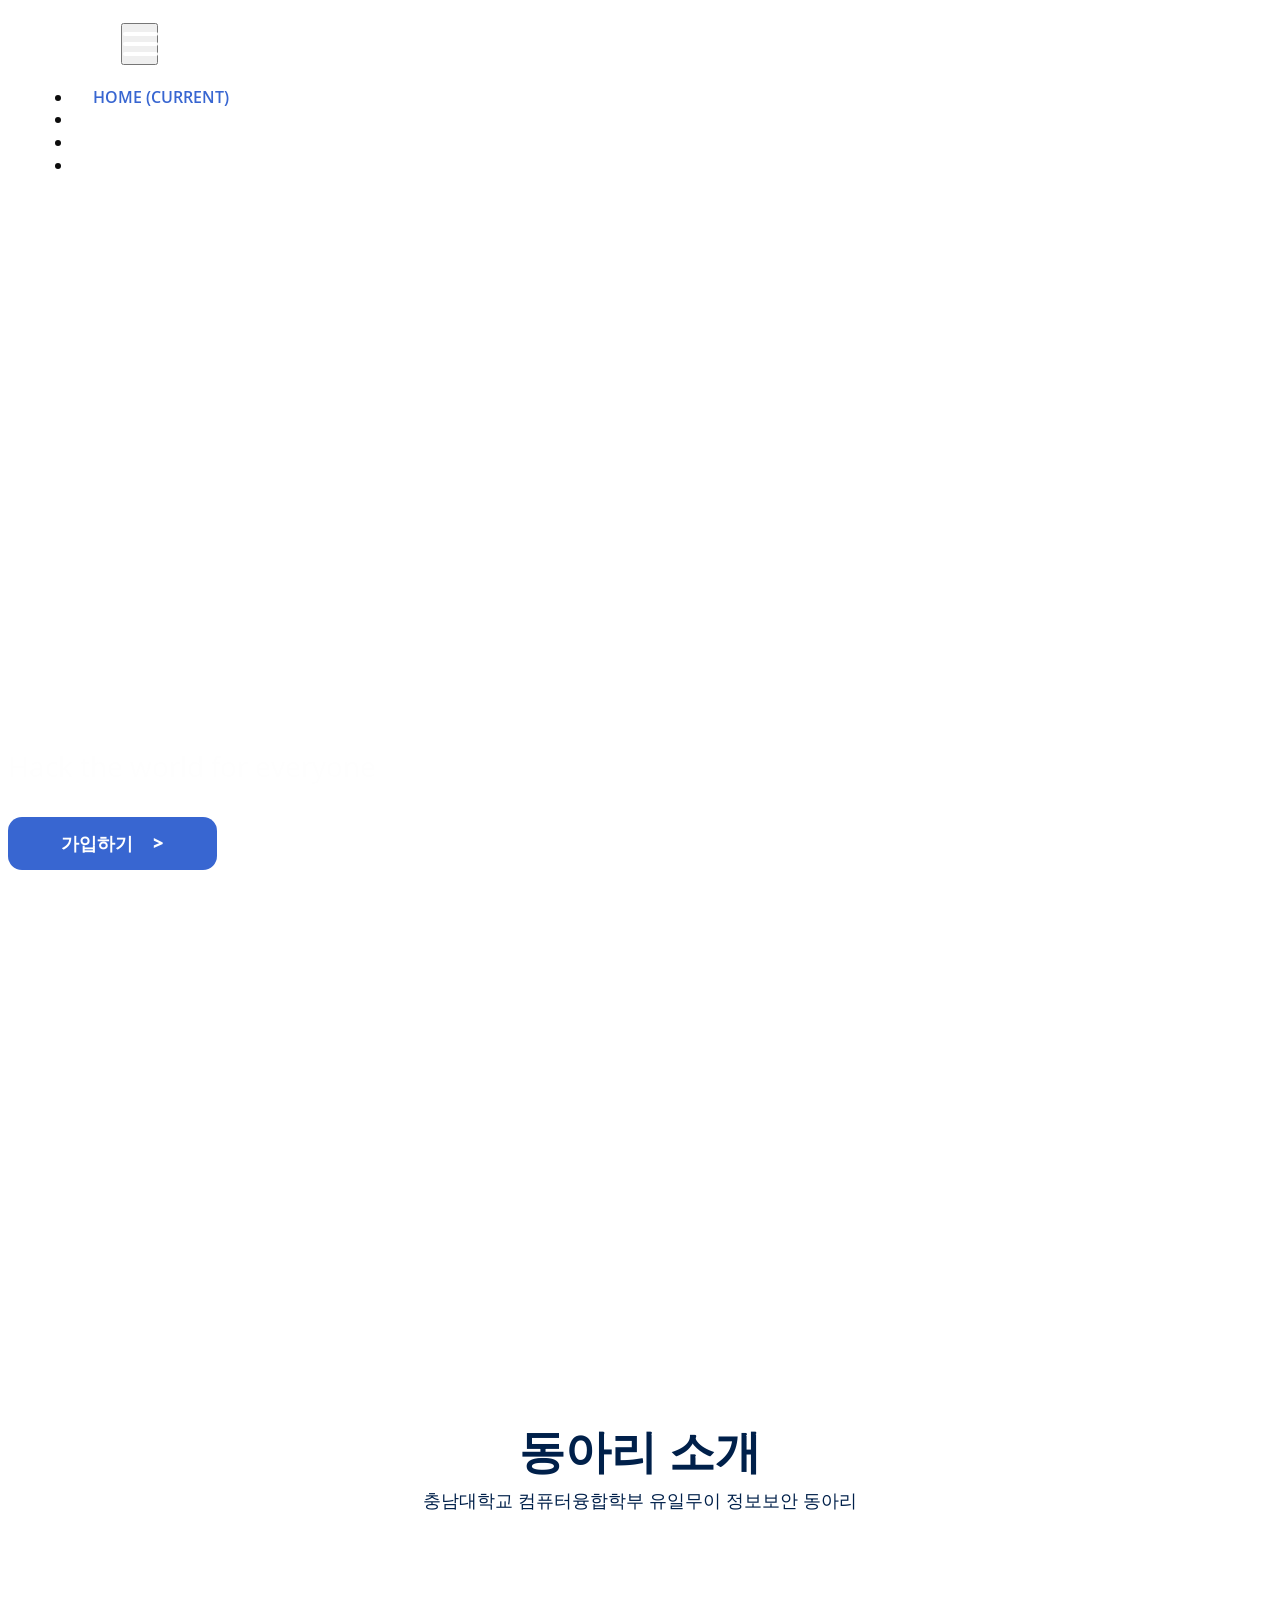
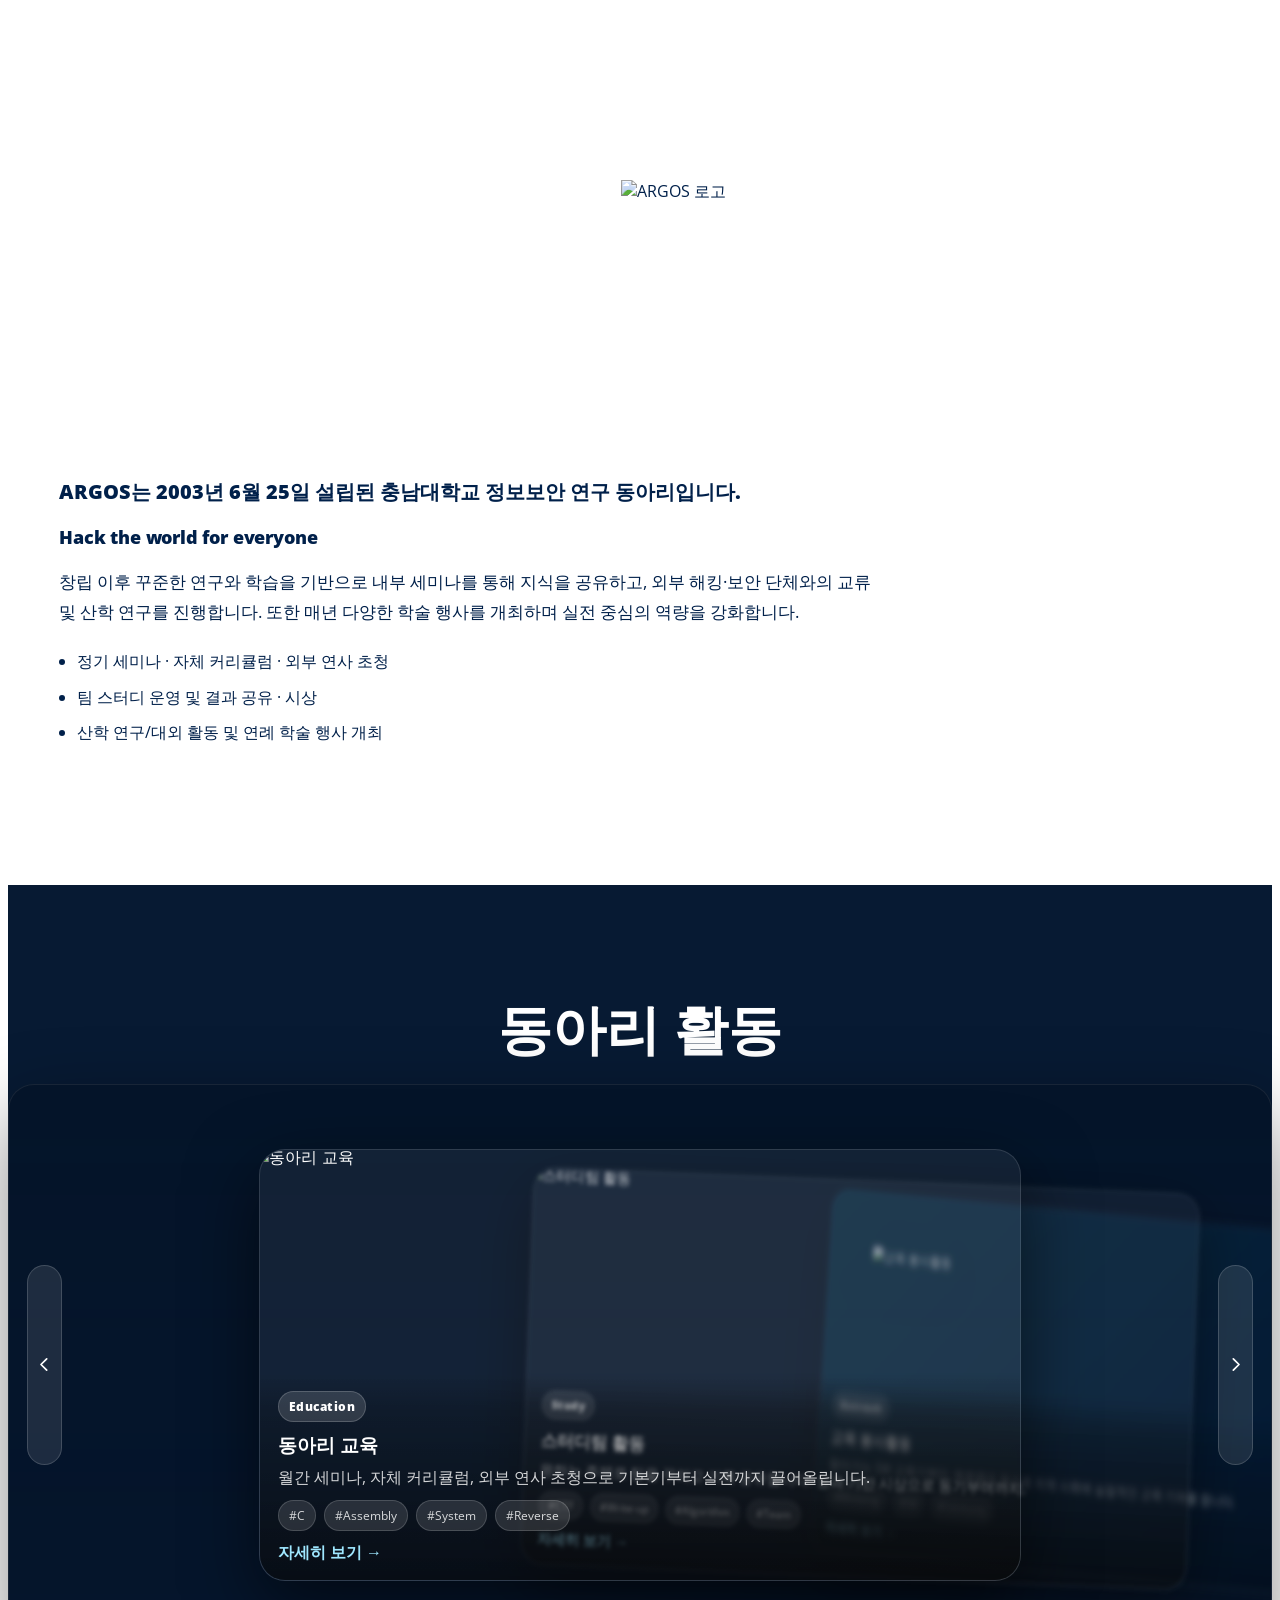
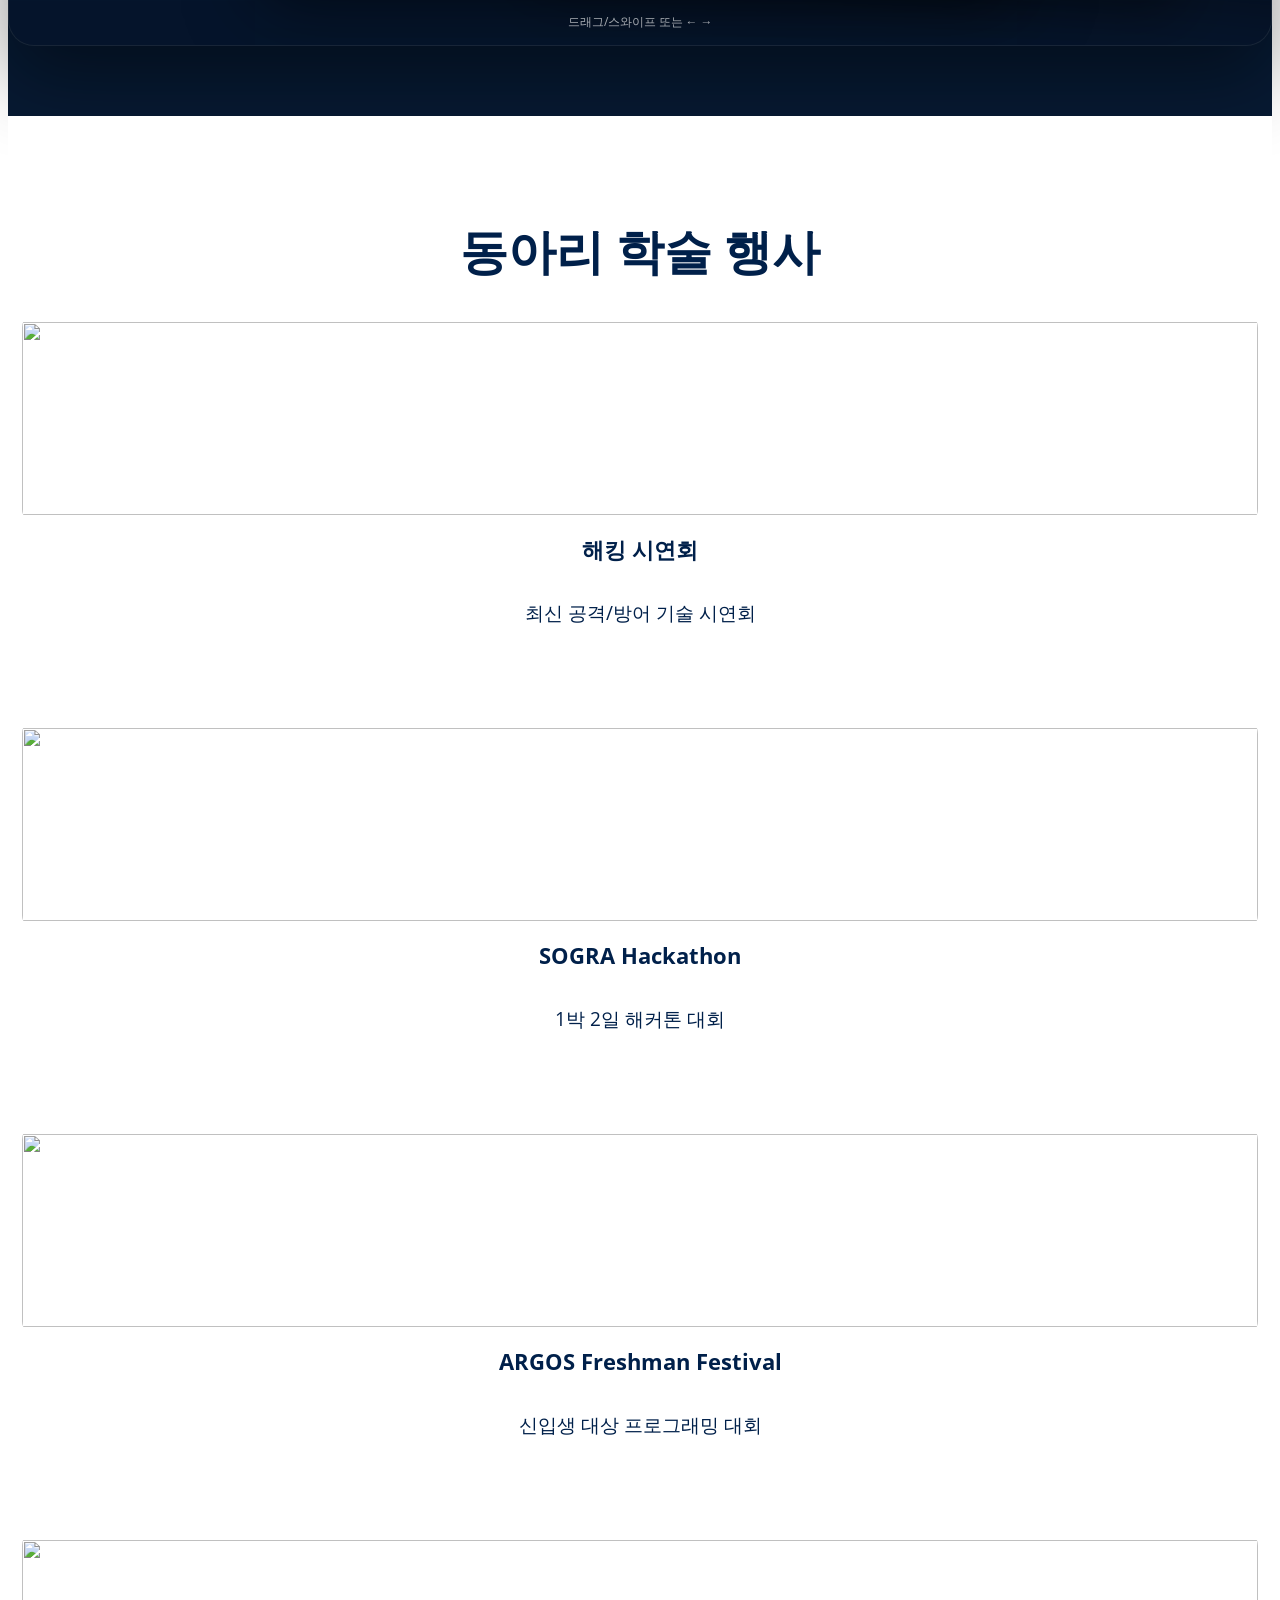
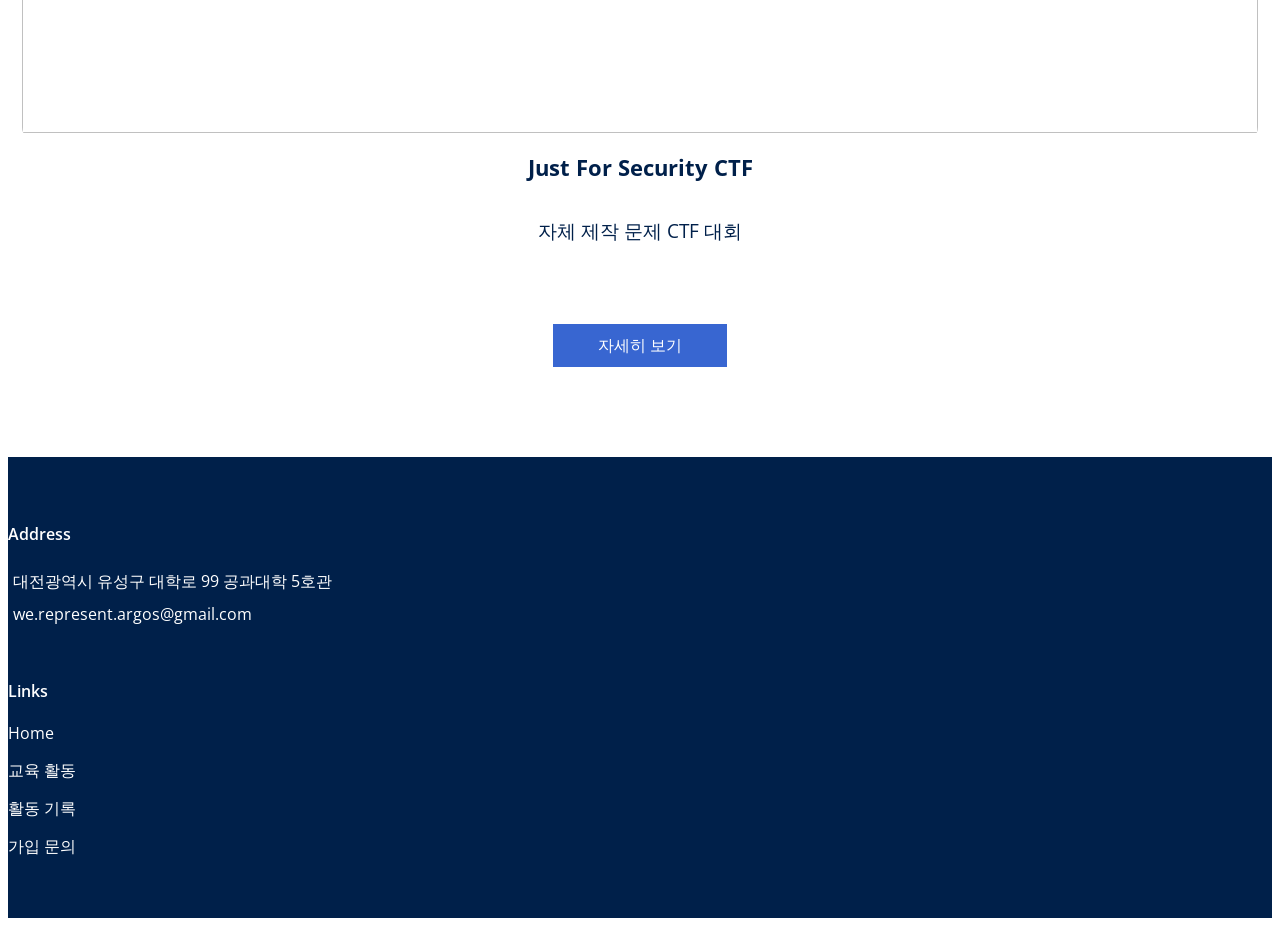
==== index.html @ 3fe2aca0 "first commit" ====
<!DOCTYPE html>
<html>

<head>
  <!-- Basic -->
  <meta charset="utf-8" />
  <meta http-equiv="X-UA-Compatible" content="IE=edge" />
  <!-- Mobile Metas -->
  <meta name="viewport" content="width=device-width, initial-scale=1, shrink-to-fit=no" />
  <!-- Site Metas -->
  <meta name="keywords" content="" />
  <meta name="description" content="" />
  <meta name="author" content="" />
  <link rel="shortcut icon" href="https://cdn.jsdelivr.net/gh/4RG0S/2024-Spring-Homeless@main/images/logo_circle.png" type="">

  <title> ARGOS </title>

  <!-- bootstrap core css -->
  <link rel="stylesheet" type="text/css" href="css/bootstrap.css" />

  <!-- fonts style -->
  <link href="https://fonts.googleapis.com/css2?family=Roboto:wght@400;500;700;900&display=swap" rel="stylesheet">

  <!--owl slider stylesheet -->
  <link rel="stylesheet" type="text/css"
    href="https://cdnjs.cloudflare.com/ajax/libs/OwlCarousel2/2.3.4/assets/owl.carousel.min.css" />

  <!-- font awesome style -->
  <link href="css/font-awesome.min.css" rel="stylesheet" />

  <!-- Custom styles for this template -->
  <link href="css/style.css" rel="stylesheet" />
  <!-- responsive style -->
  <link href="css/responsive.css" rel="stylesheet" />

  <!-- ✅ Task-Changer style override (index.html only) -->
  <style>
    /* =========================
      Activity Task Changer (final)
      ========================= */
    .activity_taskchanger {
      background: #071a33 !important;
      padding-top: 70px;
      padding-bottom: 70px;
    }

    .activity_taskchanger .heading_container h2 {
      color: #fff;
    }

    .activity_taskchanger .activity_subtitle {
      margin-top: 10px;
      color: rgba(255, 255, 255, 0.72);
    }

    .tc-wrap {
      margin-top: 26px;
    }

    .tc-stage {
      position: relative;
      height: 560px;
      border-radius: 26px;
      overflow: hidden;
      background: rgba(0, 0, 0, 0.25);
      border: 1px solid rgba(255, 255, 255, 0.08);
      box-shadow: 0 30px 80px rgba(0, 0, 0, 0.45);
      user-select: none;
      touch-action: pan-y;
      perspective: 1400px;
    }

    /* blurred background */
    .tc-bg {
      position: absolute;
      inset: -30%;
      background-size: cover;
      background-position: center;
      filter: blur(18px) saturate(1.1);
      transform: scale(1.15);
      opacity: 0.55;
      z-index: 0;
    }

    .tc-bg:after {
      content: "";
      position: absolute;
      inset: 0;
      background: linear-gradient(180deg,
          rgba(7, 26, 51, 0.35) 0%,
          rgba(7, 26, 51, 0.55) 45%,
          rgba(7, 26, 51, 0.80) 100%);
    }

    .tc-cards {
      position: absolute;
      inset: 0;
      display: flex;
      align-items: center;
      justify-content: center;
      z-index: 1;
    }

    .tc-card {
      position: absolute;
      width: min(760px, 88%);
      height: 430px;
      border-radius: 26px;
      overflow: hidden;
      transform-style: preserve-3d;
      box-shadow: 0 24px 70px rgba(0, 0, 0, 0.55);
      border: 1px solid rgba(255, 255, 255, 0.12);
      background: rgba(255, 255, 255, 0.06);
      will-change: transform, filter, opacity;
      transition: transform .28s ease, filter .28s ease, opacity .28s ease;
      pointer-events: none; /* ✅ 기본 클릭 차단 */
    }

    .tc-stage.is-dragging .tc-card {
      transition: none !important;
    }

    .tc-card.is-active {
      pointer-events: auto; /* ✅ 중앙 카드만 클릭 허용 */
    }

    .tc-media {
      width: 100%;
      height: 100%;
      display: block;
      object-fit: cover;
      transform: scale(1.02);
    }

    /* volunteer 카드: 아이콘이 찢어지지 않게 */
    .tc-card.is-volunteer {
      background: linear-gradient(135deg, rgba(0, 127, 164, 0.25), rgba(0, 32, 74, 0.35));
    }

    .tc-card.is-volunteer .tc-media {
      object-fit: contain;
      transform: none;
      padding: 64px;
      filter: drop-shadow(0 18px 30px rgba(0, 0, 0, 0.35));
    }

    /* overlay */
    .tc-overlay {
      position: absolute;
      left: 0;
      right: 0;
      bottom: 0;
      padding: 18px 18px 16px;
      color: #fff;
      background: linear-gradient(180deg,
          rgba(0, 0, 0, 0) 0%,
          rgba(0, 0, 0, 0.22) 18%,
          rgba(0, 0, 0, 0.62) 100%);
    }

    .tc-pill {
      display: inline-block;
      padding: 6px 10px;
      border-radius: 999px;
      font-size: 12px;
      font-weight: 800;
      letter-spacing: .04em;
      background: rgba(255, 255, 255, 0.14);
      border: 1px solid rgba(255, 255, 255, 0.18);
    }

    .tc-title {
      margin-top: 10px;
      margin-bottom: 6px;
      font-weight: 900;
      color: #fff;
    }

    .tc-desc {
      margin: 0 0 10px;
      color: rgba(255, 255, 255, 0.82);
      line-height: 1.55;
    }

    .tc-tags {
      display: flex;
      flex-wrap: wrap;
      gap: 8px;
      margin-bottom: 10px;
    }

    .tc-tags span {
      font-size: 12px;
      padding: 6px 10px;
      border-radius: 999px;
      background: rgba(255, 255, 255, 0.12);
      border: 1px solid rgba(255, 255, 255, 0.16);
      color: rgba(255, 255, 255, 0.82);
    }

    .tc-link {
      font-weight: 900;
      color: #9fe7ff;
      text-decoration: none;
      position: relative;
      z-index: 2;
    }

    .tc-link:hover {
      text-decoration: underline;
    }

    /* controls */
    .tc-controls {
      position: absolute;
      left: 16px;
      right: 16px;
      top: 16px;
      display: flex;
      justify-content: space-between;
      z-index: 9999;
      pointer-events: auto;
    }

    .tc-btn {
      border: 1px solid rgba(255, 255, 255, 0.18);
      background: rgba(255, 255, 255, 0.10);
      color: #fff;
      border-radius: 14px;
      padding: 10px 14px;
      font-weight: 900;
      outline: none;
    }

    .tc-btn.primary {
      background: rgba(0, 127, 164, 0.55);
      border-color: rgba(0, 127, 164, 0.65);
    }

    .tc-btn:active {
      transform: translateY(1px);
    }

    .tc-hint {
      position: absolute;
      left: 0;
      right: 0;
      bottom: 14px;
      text-align: center;
      font-size: 12px;
      color: rgba(255, 255, 255, 0.65);
      z-index: 9999;
      pointer-events: none;
    }

    @media (max-width: 767px) {
      .tc-stage {
        height: 520px;
      }

      .tc-card {
        height: 390px;
      }

      .tc-card.is-volunteer .tc-media {
        padding: 48px;
      }
    }
  </style>
</head>

<body>

  <div class="hero_area">

    <div class="hero_bg_box">
      <div class="bg_img_box">
        <img src="images/hero-bg.png" alt="">
      </div>
    </div>

    <!-- header section strats -->
    <header class="header_section">
      <div class="container-fluid">
        <nav class="navbar navbar-expand-lg custom_nav-container ">
          <a class="navbar-brand" href="index.html">
            <span>
              ARGOS
            </span>
          </a>

          <button class="navbar-toggler" type="button" data-toggle="collapse" data-target="#navbarSupportedContent"
            aria-controls="navbarSupportedContent" aria-expanded="false" aria-label="Toggle navigation">
            <span class=""> </span>
          </button>

          <div class="collapse navbar-collapse" id="navbarSupportedContent">
            <ul class="navbar-nav  ">
              <li class="nav-item active">
                <a class="nav-link" href="index.html">Home <span class="sr-only">(current)</span></a>
              </li>
              <li class="nav-item">
                <a class="nav-link" href="education.html">교육 활동</a>
                <ul>
                  <li>
                    <a href="seminar.html" class="nav-link">정기 세미나</a>
                  </li>
                  <li>
                    <a href="hack.html" class="nav-link">해킹 시연회</a>
                  </li>
                  <li>
                    <a href="hackathon.html" class="nav-link">SOGRA Hackathon</a>
                  </li>
                </ul>
              </li>
              <li class="nav-item">
                <a class="nav-link" href="history.html">활동 기록</a>
              </li>
              <!-- <li class="nav-item">
                <a class="nav-link" href="community.html">게시판</a>
              </li> -->
              <li class="nav-item">
                <a class="nav-link" href="https://open.kakao.com/o/sIllhT5f">가입 문의</a>
              </li>
            </ul>
          </div>
        </nav>
      </div>
    </header>
    <!-- end header section -->

    <!-- slider section -->
    <section class="slider_section ">
      <div id="customCarousel1" class="carousel slide" data-ride="carousel">
        <div class="carousel-inner">
          <div class="carousel-item active">
            <div class="container ">
              <div class="row">
                <div class="col-md-6 ">
                  <div class="detail-box">
                    <h2 style="color: white;">
                      충남대학교 정보보안 동아리
                    </h2>
                    <h1>
                      ARGOS
                    </h1>
                    <p>
                      Hack the world for everyone
                    </p>
                    <div class="btn-box">
                      <a href="https://open.kakao.com/o/sIllhT5f" class="btn1">
                        가입하기&nbsp;&nbsp;&nbsp;&nbsp;>
                      </a>
                    </div>
                  </div>
                </div>
                <div class="col-md-6">
                  <div class="img-box">
                    <img src="https://cdn.jsdelivr.net/gh/4RG0S/2024-Spring-Homeless@main/images/main_floating.png"
                      alt="">
                  </div>
                </div>
              </div>
            </div>
          </div>
        </div>
      </div>

    </section>
    <!-- end slider section -->
  </div>


  <!-- about section -->
<section class="about_section layout_padding about_biglogo">
  <!-- 제목은 기존처럼 가운데 -->
  <div class="container">
    <div class="heading_container heading_center">
      <h2>동아리 소개</h2>
      <p>충남대학교 컴퓨터융합학부 유일무이 정보보안 동아리</p>
    </div>
  </div>

  <!-- 본문은 좌측 끝까지 꽉 차게 -->
  <div class="container-fluid px-0">
    <div class="row g-0 align-items-center about_row">
      <!-- 왼쪽: 로고(왼쪽 끝에 크게) -->
      <div class="col-lg-6 about_logo_pane">
        <img
          class="about_logo_img"
          src="https://cdn.jsdelivr.net/gh/4RG0S/2024-Spring-Homeless@main/images/logo_regular.png"
          alt="ARGOS 로고"
        />
      </div>

      <!-- 오른쪽: 글(크게/정리) -->
      <div class="col-lg-6">
        <div class="about_copy">
          <p class="about_lead">
            ARGOS는 2003년 6월 25일 설립된 충남대학교 정보보안 연구 동아리입니다.
          </p>

          <p class="about_motto">
            Hack the world for everyone
          </p>

          <p class="about_body">
            창립 이후 꾸준한 연구와 학습을 기반으로 내부 세미나를 통해 지식을 공유하고,
            외부 해킹·보안 단체와의 교류 및 산학 연구를 진행합니다.
            또한 매년 다양한 학술 행사를 개최하며 실전 중심의 역량을 강화합니다.
          </p>

          <ul class="about_points">
            <li>정기 세미나 · 자체 커리큘럼 · 외부 연사 초청</li>
            <li>팀 스터디 운영 및 결과 공유 · 시상</li>
            <li>산학 연구/대외 활동 및 연례 학술 행사 개최</li>
          </ul>
        </div>
      </div>
    </div>
  </div>
</section>
<!-- end about section -->

  <!-- ✅ activity section (Task Changer FINAL) -->
  <section class="activity_section activity_taskchanger layout_padding">
    <div class="container">
      <div class="heading_container heading_center">
        <h2>동아리 활동</h2>
      </div>

      <div class="tc-wrap">
        <div class="tc-stage" id="tcStage">
          <div class="tc-bg" id="tcBg" aria-hidden="true"></div>

          <div class="tc-cards" id="tcCards">
            <!-- ✅ Education: 실제 사진 -->
            <article class="tc-card" data-img="images/edu1.png" data-link="education.html">
              <img class="tc-media" src="images/edu1.png" alt="동아리 교육">
              <div class="tc-overlay">
                <div class="tc-pill">Education</div>
                <h3 class="tc-title">동아리 교육</h3>
                <p class="tc-desc">월간 세미나, 자체 커리큘럼, 외부 연사 초청으로 기본기부터 실전까지 끌어올립니다.</p>
                <div class="tc-tags">
                  <span>#C</span><span>#Assembly</span><span>#System</span><span>#Reverse</span>
                </div>
                <a class="tc-link" href="education.html">자세히 보기 →</a>
              </div>
            </article>

            <!-- ✅ Study: 실제 사진 -->
            <article class="tc-card" data-img="images/study1.jpg" data-link="education.html">
              <img class="tc-media" src="images/study1.jpg" alt="스터디팀 활동">
              <div class="tc-overlay">
                <div class="tc-pill">Study</div>
                <h3 class="tc-title">스터디팀 활동</h3>
                <p class="tc-desc">원하는 주제로 팀을 꾸리고 기록·공유합니다. 성과 기반 시상으로 동기부여까지.</p>
                <div class="tc-tags">
                  <span>#CTF</span><span>#Write-up</span><span>#Algorithm</span><span>#Team</span>
                </div>
                <a class="tc-link" href="education.html">자세히 보기 →</a>
              </div>
            </article>

            <!-- ✅ Volunteer: 아이콘 + 그라디언트 (찢어짐 방지) -->
            <article class="tc-card is-volunteer" data-img="images/edu2.png" data-link="education.html">
              <img class="tc-media" src="images/volunteer.png" alt="교육 봉사활동">
              <div class="tc-overlay">
                <div class="tc-pill">Outreach</div>
                <h3 class="tc-title">교육 봉사활동</h3>
                <p class="tc-desc">찾아가는 SW 교육기부단, 쏙쏙캠프 등으로 지역 사회에 실질적인 교육 기여를 합니다.</p>
                <div class="tc-tags">
                  <span>#Mentoring</span><span>#SW</span><span>#Community</span>
                </div>
                <a class="tc-link" href="education.html">자세히 보기 →</a>
              </div>
            </article>
          </div>

          <div class="tc-controls" aria-label="슬라이드 이동">
            <button class="tc-arrow" type="button" id="tcPrev" aria-label="이전">
              <svg viewBox="0 0 24 24" aria-hidden="true">
                <path d="M14.5 5.5L8 12l6.5 6.5" fill="none" stroke="currentColor" stroke-width="2"
                      stroke-linecap="round" stroke-linejoin="round"/>
              </svg>
            </button>

            <button class="tc-arrow" type="button" id="tcNext" aria-label="다음">
              <svg viewBox="0 0 24 24" aria-hidden="true">
                <path d="M9.5 5.5L16 12l-6.5 6.5" fill="none" stroke="currentColor" stroke-width="2"
                      stroke-linecap="round" stroke-linejoin="round"/>
              </svg>
            </button>
          </div>

          <div class="tc-hint">드래그/스와이프 또는 ← →</div>
        </div>
      </div>
    </div>
  </section>
  <!-- end activity section -->


  <!-- conferences section -->
  <section class="conferences_section layout_padding">
    <div class="conferences_container">
      <div class="container ">
        <div class="heading_container heading_center">
          <h2>
            동아리 학술 행사
          </h2>
        </div>
        <div class="row">
          <div class="col-md-3 ">
            <div class="box ">
              <div class="img-box">
                <img src="https://cdn.jsdelivr.net/gh/4RG0S/2024-Spring-Homeless@main/images/hack.png" alt="">
              </div>
              <div class="detail-box">
                <h5>
                  해킹 시연회
                </h5>
                <p>
                  최신 공격/방어 기술 시연회
                </p>
              </div>
            </div>
          </div>
          <div class="col-md-3 ">
            <div class="box ">
              <div class="img-box">
                <img src="https://cdn.jsdelivr.net/gh/4RG0S/2024-Spring-Homeless@main/images/hackathon.png" alt="">
              </div>
              <div class="detail-box">
                <h5>
                  SOGRA Hackathon
                </h5>
                <p>
                  1박 2일 해커톤 대회
                </p>
              </div>
            </div>
          </div>
          <div class="col-md-3 ">
            <div class="box ">
              <div class="img-box">
                <img src="https://cdn.jsdelivr.net/gh/4RG0S/2024-Spring-Homeless@main/images/aff.png" alt="">
              </div>
              <div class="detail-box">
                <h5>
                  ARGOS Freshman Festival
                </h5>
                <p>
                  신입생 대상 프로그래밍 대회
                </p>
              </div>
            </div>
          </div>
          <div class="col-md-3 ">
            <div class="box ">
              <div class="img-box">
                <img src="https://cdn.jsdelivr.net/gh/4RG0S/2024-Spring-Homeless@main/images/jfs.png" alt="">
              </div>
              <div class="detail-box">
                <h5>
                  Just For Security CTF
                </h5>
                <p>
                  자체 제작 문제 CTF 대회
                </p>
              </div>
            </div>
          </div>
        </div>
        <div class="btn-box">
          <a href="education.html">
            자세히 보기
          </a>
        </div>
      </div>
    </div>
  </section>
  <!-- end conferences section -->


  <!-- info section -->
  <section class="info_section layout_padding2">
    <div class="container">
      <div class="row">
        <div class="col-md-6 col-lg-3 info_col">
          <div class="info_contact">
            <h4>
              Address
            </h4>
            <div class="contact_link_box">
              <a href="">
                <i class="fa fa-map-marker" aria-hidden="true"></i>
                <span>
                  대전광역시 유성구 대학로 99 공과대학 5호관
                </span>
              </a>
              <a href="">
                <i class="fa fa-envelope" aria-hidden="true"></i>
                <span>
                  we.represent.argos@gmail.com
                </span>
              </a>
            </div>
          </div>
          <div class="info_social">
            <a href="">
              <i class="fa fa-facebook" aria-hidden="true"></i>
            </a>
            <a href="">
              <i class="fa fa-instagram" aria-hidden="true"></i>
            </a>
          </div>
        </div>
        <div class="col-md-6 col-lg-2 mx-auto info_col">
          <div class="info_link_box">
            <h4>
              Links
            </h4>
            <div class="info_links">
              <a class="active" href="index.html">
                Home
              </a>
              <a class="" href="education.html">
                교육 활동
              </a>
              <a class="" href="history.html">
                활동 기록
              </a>
              <a class="" href="https://open.kakao.com/o/sIllhT5f">
                가입 문의
              </a>
            </div>
          </div>
        </div>
      </div>
    </div>
  </section>
  <!-- end info section -->


  <!-- jQery -->
  <script type="text/javascript" src="js/jquery-3.4.1.min.js"></script>
  <!-- popper js -->
  <script src="https://cdn.jsdelivr.net/npm/popper.js@1.16.0/dist/umd/popper.min.js"
    integrity="sha384-Q6E9RHvbIyZFJoft+2mJbHaEWldlvI9IOYy5n3zV9zzTtmI3UksdQRVvoxMfooAo"
    crossorigin="anonymous">
    </script>
  <!-- bootstrap js -->
  <script type="text/javascript" src="js/bootstrap.js"></script>
  <!-- owl slider -->
  <script type="text/javascript" src="https://cdnjs.cloudflare.com/ajax/libs/OwlCarousel2/2.3.4/owl.carousel.min.js">
  </script>
  <!-- custom js -->
  <script type="text/javascript" src="js/custom.js"></script>

  <!-- ✅ Task-Changer JS (buttons guaranteed clickable) -->
  <script>
    (function () {
      const stage = document.getElementById("tcStage");
      const bg = document.getElementById("tcBg");
      const cards = Array.from(document.querySelectorAll("#tcCards .tc-card"));
      const prevBtn = document.getElementById("tcPrev");
      const nextBtn = document.getElementById("tcNext");

      if (!stage || !bg || cards.length === 0) return;

      let idx = 0;
      let dragging = false;
      let startX = 0;
      let deltaX = 0;

      function clamp(v, a, b) { return Math.max(a, Math.min(b, v)); }

      function setActiveClass() {
        cards.forEach((c, i) => c.classList.toggle("is-active", i === idx));
      }

      function setBgFromActive() {
        const src = cards[idx].getAttribute("data-img");
        if (src) bg.style.backgroundImage = `url('${src}')`;
      }

      function apply(offsetX = 0) {
        const w = stage.clientWidth;
        const drag = clamp(offsetX / (w * 0.65), -1.2, 1.2);

        cards.forEach((card, i) => {
          const rel = i - idx - drag;
          const abs = Math.abs(rel);

          const x = rel * 220;
          const y = abs * 14;
          const rotY = rel * -18;
          const rotZ = rel * 2.2;
          const scale = 1 - abs * 0.08;

          const opacity = clamp(1 - abs * 0.20, 0, 1);
          const blur = clamp(abs * 2.2, 0, 6);

          // z-index는 3,2,1 정도만 (컨트롤은 항상 위)
          const z = 3 - Math.round(abs);

          card.style.zIndex = String(z);
          card.style.opacity = String(opacity);
          card.style.filter = `blur(${blur}px)`;
          card.style.transform =
            `translateX(${x}px) translateY(${y}px) rotateY(${rotY}deg) rotateZ(${rotZ}deg) scale(${scale})`;
        });
      }

      function goNext() {
        idx = (idx + 1) % cards.length;
        setActiveClass();
        setBgFromActive();
        apply(0);
      }

      function goPrev() {
        idx = (idx - 1 + cards.length) % cards.length;
        setActiveClass();
        setBgFromActive();
        apply(0);
      }

      // ✅ 버튼 클릭이 드래그로 먹히는 문제 원천 차단
      function stop(e) { e.preventDefault(); e.stopPropagation(); }
      if (nextBtn) nextBtn.addEventListener("click", (e) => { stop(e); goNext(); });
      if (prevBtn) prevBtn.addEventListener("click", (e) => { stop(e); goPrev(); });

      window.addEventListener("keydown", (e) => {
        if (e.key === "ArrowRight") goNext();
        if (e.key === "ArrowLeft") goPrev();
      });

      // ✅ 드래그 시작: 버튼/링크 위에서는 무시
      function shouldIgnore(e) {
        const t = e.target;
        return !!(t && (t.closest(".tc-controls") || t.closest(".tc-link")));
      }

      function onDown(e) {
        if (shouldIgnore(e)) return;
        dragging = true;
        stage.classList.add("is-dragging");
        startX = (e.touches ? e.touches[0].clientX : e.clientX);
        deltaX = 0;
      }

      function onMove(e) {
        if (!dragging) return;
        const x = (e.touches ? e.touches[0].clientX : e.clientX);
        deltaX = x - startX;
        apply(deltaX);
      }

      function onUp() {
        if (!dragging) return;
        dragging = false;
        stage.classList.remove("is-dragging");

        const threshold = 90;
        if (deltaX > threshold) goPrev();
        else if (deltaX < -threshold) goNext();
        else apply(0);
      }

      stage.addEventListener("mousedown", onDown);
      window.addEventListener("mousemove", onMove);
      window.addEventListener("mouseup", onUp);

      stage.addEventListener("touchstart", onDown, { passive: true });
      stage.addEventListener("touchmove", onMove, { passive: true });
      stage.addEventListener("touchend", onUp);

      // 이미지 에러 대비
      cards.forEach((c) => {
        const img = c.querySelector("img.tc-media");
        if (!img) return;
        img.addEventListener("error", () => {
          img.style.display = "none";
          c.style.background = "linear-gradient(135deg, rgba(0,127,164,0.35), rgba(0,32,74,0.35))";
        });
      });

      setActiveClass();
      setBgFromActive();
      apply(0);
    })();
  </script>

  <!-- ✅ Google Map callback 에러 방지 (없어도 되지만 콘솔 깨끗하게) -->
  <script>
    function myMap() { }
  </script>
  <!-- Google Map -->
  <script
    src="https://maps.googleapis.com/maps/api/js?key=AIzaSyCh39n5U-4IoWpsVGUHWdqB6puEkhRLdmI&callback=myMap">
    </script>
  <!-- End Google Map -->

</body>

</html>
---- css/style.css ----
@import url("https://fonts.googleapis.com/css2?family=Lato:wght@400;700&family=Open+Sans:wght@300;400;600;700&display=swap");

/* =========================================
   1. BASE & RESET
   ========================================= */
body {
  font-family: "Open Sans", sans-serif;
  color: #0c0c0c;
  background-color: #ffffff;
  overflow-x: hidden;
}

a, a:hover, a:focus {
  text-decoration: none;
}

a:hover, a:focus {
  color: initial;
}

.btn, .btn:focus {
  outline: none !important;
  box-shadow: none;
}

/* =========================================
   2. LAYOUT & UTILITIES
   ========================================= */
.layout_padding { padding: 90px 0; }
.layout_padding2 { padding: 75px 0; }
.layout_padding2-top { padding-top: 75px; }
.layout_padding2-bottom { padding-bottom: 75px; }
.layout_padding-top { padding-top: 90px; }
.layout_padding-bottom { padding-bottom: 90px; }

.heading_container {
  display: flex;
  flex-direction: column;
  align-items: flex-start;
}

.heading_container h2 {
  position: relative;
  font-weight: bold;
  margin-bottom: 0;
}

.heading_container h2 span {
  color: #3866d1;
}

.heading_container p {
  margin-top: 10px;
  margin-bottom: 0;
}

.heading_container.heading_center {
  align-items: center;
  text-align: center;
}

/* =========================================
   3. HEADER & NAVIGATION
   ========================================= */
.hero_area {
  position: relative;
  min-height: 100vh;
  display: flex;
  flex-direction: column;
}

.hero_area .hero_bg_box {
  position: absolute;
  top: 0;
  left: 0;
  width: 100%;
  height: 100%;
  display: flex;
  justify-content: center;
  align-items: flex-end;
  overflow: hidden;
  z-index: -1;
}

.hero_area .hero_bg_box .bg_img_box,
.hero_area .hero_bg_box img {
  min-width: 100%;
  min-height: 100%;
}

.sub_page .hero_area {
  min-height: auto;
  background: linear-gradient(130deg, #231a6f, #0f054c);
}

.sub_page .hero_area .hero_bg_box {
  display: none;
}

.header_section {
  padding: 15px 0;
}

.header_section .container-fluid {
  padding-right: 25px;
  padding-left: 25px;
}

.navbar-brand span {
  font-weight: bold;
  font-size: 24px;
  color: #ffffff;
}

.custom_nav-container {
  padding: 0;
}

.custom_nav-container .navbar-nav {
  margin-left: auto;
}

.custom_nav-container .navbar-nav .nav-item .nav-link {
  padding: 5px 20px;
  color: #ffffff;
  text-align: center;
  text-transform: uppercase;
  border-radius: 5px;
  transition: all 0.3s;
}

.custom_nav-container .navbar-nav .nav-item:hover .nav-link, 
.custom_nav-container .navbar-nav .nav-item.active .nav-link {
  color: #3866d1;
}

.custom_nav-container .navbar-nav .nav-item.active .nav-link {
  font-weight: 600;
}

.custom_nav-container .nav_search-btn {
  width: 35px;
  height: 35px;
  padding: 0;
  border: none;
  color: #ffffff;
}

.custom_nav-container .nav_search-btn:hover {
  color: #3866d1;
}

.custom_nav-container .navbar-toggler {
  outline: none;
  padding: 0;
  width: 37px;
  height: 42px;
  transition: all 0.3s;
}

.custom_nav-container .navbar-toggler span {
  display: block;
  width: 35px;
  height: 4px;
  background-color: #ffffff;
  margin: 7px 0;
  position: relative;
  border-radius: 5px;
  transition: all 0.3s;
}

.custom_nav-container .navbar-toggler span::before, 
.custom_nav-container .navbar-toggler span::after {
  content: "";
  position: absolute;
  left: 0;
  height: 100%;
  width: 100%;
  background-color: #ffffff;
  top: -10px;
  border-radius: 5px;
  transition: all 0.3s;
}

.custom_nav-container .navbar-toggler span::after {
  top: 10px;
}

.custom_nav-container .navbar-toggler[aria-expanded="true"] { transform: rotate(360deg); }
.custom_nav-container .navbar-toggler[aria-expanded="true"] span { transform: rotate(45deg); }
.custom_nav-container .navbar-toggler[aria-expanded="true"] span::before, 
.custom_nav-container .navbar-toggler[aria-expanded="true"] span::after {
  transform: rotate(90deg);
  top: 0;
}

/* Submenu */
.navbar-nav .nav-item ul,
.navbar-nav .nav-item.active ul {
  display: none;
  position: absolute;
  background-color: rgb(23, 14, 90);
  list-style-type: none;
  padding: 25px 0 10px 0;
  margin: 0;
  width: auto;
  text-align: center;
  right: 173px; 
  top: 70%; 
}

.navbar-nav .nav-item:hover ul,
.navbar-nav .nav-item.active:hover ul,
.navbar-nav .nav-item.active ul {
  display: block;
}

.navbar-nav .nav-item ul li a,
.navbar-nav .nav-item.active ul li a {
  color: rgb(23, 14, 90);
}

.navbar-nav .nav-item ul li a.nav-link,
.navbar-nav .nav-item.active ul li a.nav-link {
  color: #fff !important;
  padding: 5px 20px !important;
  text-transform: uppercase !important;
  border-radius: 5px !important;
  transition: all 0.3s !important;
}

.navbar-nav .nav-item ul li a.nav-link:hover,
.navbar-nav .nav-item.active ul li a.nav-link:hover {
  color: #3866d1 !important;
}


/* =========================================
   4. SLIDER SECTION
   ========================================= */
.slider_section {
  flex: 1;
  display: flex;
  align-items: center;
  position: relative;
  padding: 45px 0 145px 0;
}

.slider_section .row { align-items: center; }
.slider_section #customCarousel1 { width: 100%; position: unset; }

.slider_section .detail-box { color: #00204a; }
.slider_section .detail-box h1 {
  font-size: 3rem;
  font-weight: bold;
  text-transform: uppercase;
  margin-bottom: 15px;
  color: #ffffff;
}

.slider_section .detail-box p { color: #fefefe; font-size: 14px; }

.slider_section .detail-box .btn-box {
  display: flex;
  margin: 0 -5px;
  margin-top: 25px;
}

.slider_section .detail-box .btn-box a { margin: 5px; text-align: center; width: 165px; }

.slider_section .detail-box .btn-box .btn1,
.slider_section .detail-box .btn-box .btn2 {
  display: inline-block;
  padding: 10px 15px;
  color: #ffffff;
  border-radius: 0;
  transition: all 0.3s;
  border: none;
}

.slider_section .detail-box .btn-box .btn1 { background-color: #3866d1; }
.slider_section .detail-box .btn-box .btn1:hover { background-color: #007fa4; }
.slider_section .detail-box .btn-box .btn2 { background-color: #000000; }
.slider_section .detail-box .btn-box .btn2:hover { background-color: black; }

.slider_section .img-box { margin: 45px 0; }
.slider_section .img-box img {
  width: 100%;
  animation: upDown 5s infinite;
}

@keyframes upDown {
  0%   { transform: translateY(-45px); }
  50%  { transform: translateY(45px); }
  100% { transform: translateY(-45px); }
}

.slider_section .carousel-indicators {
  position: unset;
  margin: 0;
  justify-content: center;
  align-items: center;
}

.slider_section .carousel-indicators li {
  background-color: #ffffff;
  width: 12px;
  height: 12px;
  border-radius: 100%;
  opacity: 1;
}

.slider_section .carousel-indicators li.active {
  width: 20px;
  height: 20px;
  background-color: #3866d1;
}


/* =========================================
   5. ABOUT SECTION
   ========================================= */
.about_section { background-color: #ffffff; color: #00204a; }
.about_section .heading_container { margin-bottom: 45px; }
.about_section .row { align-items: center; }
.about_section .img-box img { max-width: 100%; }
.about_section .detail-box h3 { font-weight: bold; }
.about_section .detail-box p { margin-top: 15px; }

.about_section .detail-box a {
  display: inline-block;
  padding: 10px 45px;
  background-color: #3866d1;
  color: #ffffff;
  border-radius: 0px;
  transition: all 0.3s;
  border: none;
  margin-top: 15px;
}

.about_section .detail-box a:hover { background-color: #007fa4; }


/* =========================================
   6. CONFERENCES SECTION (중복 코드 완벽 병합)
   ========================================= */
.conferences_section {
  position: relative;
  background-color: #ffffff;
  color: #00204a;
}

.conferences_section .heading_container h2 {
  font-size: 300%;
  line-height: 0.2;
}

.conferences_section .box {
  display: flex;
  flex-direction: column;
  align-items: center;
  text-align: center;
  margin-top: 45px;
  background-color: #f8f8f9;
  padding: 20px;
  border-radius: 5px;
  height: 331px;
}

/* 파일 끝에 파편화되어 있던 이미지 스타일 하나로 통일 */
.conferences_section .box .img-box {
  display: flex;
  align-items: center;
  justify-content: center;
  width: 150%;
  height: auto !important; 
  aspect-ratio: 4 / 3;
  padding: 8px 0;
  margin-bottom: 15px;
  min-width: 75px;
  border-radius: 14px;
  overflow: hidden; 
}

.conferences_section .box .img-box img {
  width: 100%;
  height: 100%;
  max-width: 100%;
  object-fit: contain;
  display: block;
  transform: scale(1.25);
  transform-origin: center;
  transition: all 0.3s;
}

.conferences_section .box .detail-box h5 {
  font-weight: bold;
  font-size: 140%;
  line-height: 1.15;
}

.conferences_section .box .detail-box p {
  font-size: 120%;
  line-height: 1.35;
}

.conferences_section .box .detail-box a {
  color: #00204a;
  font-weight: 600;
}

.conferences_section .box .detail-box a:hover { color: #3866d1; }

.conferences_section .btn-box {
  display: flex;
  justify-content: center;
  margin-top: 45px;
}

.conferences_section .btn-box a {
  display: inline-block;
  padding: 10px 45px;
  background-color: #3866d1;
  color: #ffffff;
  border-radius: 0;
  transition: all 0.3s;
  border: none;
}

.conferences_section .btn-box a:hover { background-color: #007fa4; }

@media (max-width: 767px) {
  .conferences_section .heading_container h2 { font-size: 155%; }
  .conferences_section .box .img-box img { transform: scale(1.18); }
  .conferences_section .box .detail-box h5 { font-size: 125%; }
  .conferences_section .box .detail-box p { font-size: 112%; }
}


/* =========================================
   7. ACTIVITY SECTION
   ========================================= */
.activity_section { background-color: #00204a; color: #ffffff; }

.activity_section .box {
  margin-top: 45px;
  display: flex;
  flex-direction: column;
  align-items: center;
  text-align: center;
}

.activity_section .box .img-box {
  display: flex;
  justify-content: center;
  align-items: flex-start;
  width: 300px;
  min-width: 75px;
  height: 180px;
  margin-bottom: 15px;
}

.activity_section .box .img-box img {
  max-width: 100%;
  max-height: 100%;
  transition: all 0.3s;
}

.activity_section .box h5 { font-weight: bold; margin-bottom: 10px; }
.activity_section .box p { margin-bottom: 0; }

.activity_section .btn-box {
  display: flex;
  justify-content: center;
  margin-top: 45px;
}

.activity_section .btn-box a {
  display: inline-block;
  padding: 10px 45px;
  background-color: #3866d1;
  color: #ffffff;
  border-radius: 0;
  transition: all 0.3s;
  border: none;
}

.activity_section .btn-box a:hover { background-color: #007fa4; }


/* =========================================
   8. ACTIVITY TASK CHANGER (병합 완료)
   ========================================= */
.activity_taskchanger {
  background: #071a33;
  padding-top: 70px;
  padding-bottom: 70px;
}

.activity_taskchanger .heading_container h2 { 
  color: #fff; 
  font-size: clamp(40px, 4.2vw, 64px);
  line-height: 1.08;
  font-weight: 900;
  margin-bottom: 0;
}

.activity_taskchanger .activity_subtitle {
  margin-top: 10px;
  color: rgba(255,255,255,0.72);
}

.activity-slider { position: relative; }

/* Stage */
.tc-wrap { margin-top: 26px; }
.tc-stage {
  position: relative;
  height: 560px;
  border-radius: 26px;
  overflow: hidden;
  background: rgba(0,0,0,0.25);
  border: 1px solid rgba(255,255,255,0.08);
  box-shadow: 0 30px 80px rgba(0,0,0,0.45);
  user-select: none;
  touch-action: pan-y;
  perspective: 1400px;
}

/* Background & Overlays */
.tc-bg {
  position: absolute;
  inset: -30%;
  background-size: cover;
  background-position: center;
  filter: blur(18px) saturate(1.1);
  transform: scale(1.15);
  opacity: 0.55;
  z-index: 0;
}
.tc-bg:after {
  content: "";
  position: absolute;
  inset: 0;
  background: linear-gradient(180deg, rgba(7,26,51,0.35) 0%, rgba(7,26,51,0.55) 45%, rgba(7,26,51,0.80) 100%);
}

.tc-overlay {
  position: absolute;
  left: 0; right: 0; bottom: 0;
  padding: 18px 18px 16px;
  color: #fff;
  background: linear-gradient(180deg, rgba(0,0,0,0) 0%, rgba(0,0,0,0.22) 18%, rgba(0,0,0,0.60) 100%);
}

/* Cards */
.tc-cards {
  position: absolute;
  inset: 0;
  display: flex;
  align-items: center;
  justify-content: center;
  z-index: 1;
}

.tc-card {
  position: absolute;
  width: min(720px, 86%);
  height: 420px;
  border-radius: 26px;
  overflow: hidden;
  transform-style: preserve-3d;
  box-shadow: 0 24px 70px rgba(0,0,0,0.55);
  border: 1px solid rgba(255,255,255,0.12);
  background: rgba(255,255,255,0.06);
  will-change: transform, filter, opacity;
  pointer-events: none;
}
.tc-card.is-active { pointer-events: auto; }
.tc-media {
  width: 100%;
  height: 100%;
  object-fit: cover;
  display: block;
  transform: scale(1.02);
}

/* Typography & Tags */
.tc-pill {
  display: inline-block;
  padding: 6px 10px;
  border-radius: 999px;
  font-size: 12px;
  font-weight: 800;
  letter-spacing: .04em;
  background: rgba(255,255,255,0.14);
  border: 1px solid rgba(255,255,255,0.18);
}
.tc-title { margin-top: 10px; margin-bottom: 6px; font-weight: 900; color: #fff; }
.tc-desc { margin: 0 0 10px; color: rgba(255,255,255,0.80); line-height: 1.55; }
.tc-tags { display: flex; flex-wrap: wrap; gap: 8px; margin-bottom: 10px; }
.tc-tags span {
  font-size: 12px;
  padding: 6px 10px;
  border-radius: 999px;
  background: rgba(255,255,255,0.12);
  border: 1px solid rgba(255,255,255,0.16);
  color: rgba(255,255,255,0.82);
}
.tc-link { font-weight: 900; color: #9fe7ff; text-decoration: none; }
.tc-link:hover { text-decoration: underline; }
.tc-hint {
  position: absolute;
  left: 0; right: 0; bottom: 14px;
  text-align: center;
  font-size: 12px;
  color: rgba(255,255,255,0.65);
  z-index: 9999;
  pointer-events: none;
}

/* Controls & Buttons (중복 선언 완벽 병합) */
.tc-controls,
#tcStage .tc-controls {
  position: absolute !important;
  left: 18px !important;
  right: 18px !important;
  top: 50% !important;
  bottom: auto !important;
  transform: translateY(-50%) !important;
  width: auto !important;
  height: auto !important;
  padding: 0 !important;
  display: flex;
  justify-content: space-between;
  align-items: center;
  z-index: 9999;
  pointer-events: none;
}

.tc-controls > button,
.tc-controls .tc-arrow,
#tcStage .tc-controls > button {
  pointer-events: auto;
}

.tc-btn {
  border: 1px solid rgba(255,255,255,0.18);
  background: rgba(255,255,255,0.10);
  color: #fff;
  border-radius: 14px;
  padding: 10px 14px;
  font-weight: 900;
  outline: none;
}
.tc-btn.primary { background: rgba(0,127,164,0.55); border-color: rgba(0,127,164,0.65); }
.tc-btn:active { transform: translateY(1px); }

.tc-arrow {
  width: 35px;
  height: 200px;
  border-radius: 999px;
  background: rgba(255,255,255,0.10);
  border: 1px solid rgba(255,255,255,0.16);
  color: #fff;
  display: grid;
  place-items: center;
  padding: 0;
  cursor: pointer;
  transition: transform .12s ease, background .12s ease, border-color .12s ease;
}
.tc-arrow svg { width: 21px; height: 21px; pointer-events: none; }
.tc-arrow:hover { background: rgba(255,255,255,0.16); border-color: rgba(255,255,255,0.22); transform: translateY(-1px); }
.tc-arrow:active { transform: translateY(0); }
.tc-arrow:focus-visible { outline: 2px solid rgba(159,231,255,0.65); outline-offset: 3px; }

/* Sub arrow style */
.activity-nav {
  position: absolute;
  left: 50%; top: 50%;
  transform: translate(-50%, -50%);
  display: flex; gap: 10px; z-index: 5;
}
.activity-arrow {
  width: 34px; height: 34px; border-radius: 999px;
  background: rgba(0,0,0,0.06); border: 1px solid rgba(0,0,0,0.12);
  display: grid; place-items: center; cursor: pointer; color: inherit;
  transition: transform .12s ease, background .12s ease, border-color .12s ease;
}
.activity-arrow svg { width: 18px; height: 18px; }
.activity-arrow:hover { background: rgba(0,0,0,0.10); border-color: rgba(0,0,0,0.18); transform: translateY(-1px); }
.activity-arrow:active { transform: translateY(0); }

@media (max-width: 767px) {
  .tc-stage { height: 520px; }
  .tc-card { height: 390px; }
  .tc-controls { bottom: 72px; }
  .tc-arrow { width: 28px; height: 28px; }
  .tc-arrow svg { width: 13px; height: 13px; }
}
@media (max-width: 640px) {
  .activity-arrow { width: 30px; height: 30px; }
  .activity-arrow svg { width: 16px; height: 16px; }
}


/* =========================================
   9. EDUCATION, SEMINAR, HACK SECTIONS
   ========================================= */
.education_section *, .seminar_section *, .hack_section * { box-sizing: border-box; }
.education_section .body, .seminar_section .body, .hack_section .body { margin: 0; font-family: Arial, sans-serif; }

/* Education Section */
.education_section { position: relative; background-color: #ffffff; color: #00204a; }
.education_section .container { display: flex; align-items: center; justify-content: space-between; gap: 50px; }
.education_section .slideshow-container { width: 50%; position: relative; overflow: hidden; }
.education_section .text-container { width: 50%; padding: 20px; align-items: center; }
.education_section .text-container h3 { font-size: 15px; color: #888; }
.education_section img { max-width: 100%; height: auto; }

.education_section .box {
  display: flex; flex-direction: column; align-items: center; text-align: center;
  margin-top: 45px; background-color: #f8f8f9; padding: 20px; border-radius: 5px;
}
.education_section .box .img-box {
  display: flex; justify-content: center; align-items: flex-start;
  width: 300px; min-width: 75px; height: 180px; margin-bottom: 15px;
}
.education_section .box .img-box img { max-width: 100%; max-height: 100%; transition: all 0.3s; }
.education_section .box .detail-box h5 { font-weight: bold; text-transform: uppercase; }
.education_section .box .detail-box a { color: #00204a; font-weight: 600; }
.education_section .box .detail-box a:hover { color: #3866d1; }

.education_section .btn-box { display: flex; justify-content: center; margin-top: 45px; }
.education_section .btn-box a, .education_section .button {
  display: inline-block; padding: 10px 45px; background-color: #3866d1;
  color: #ffffff; border-radius: 0; transition: all 0.3s; border: none;
}
.education_section .button { width: auto; padding: 10px; margin-top: 50px; }
.education_section .btn-box a:hover { background-color: #007fa4; }

.education_section .mySlides-education, .education_section .mySlides-study, .education_section .mySlides-seminar,
.education_section .mySlides-hacking, .education_section .mySlides-hackathon, .education_section .mySlides-aff,
.education_section .mySlides-jfs {
  display: flex; align-items: center; justify-content: center; padding: 40px; text-align: center; overflow: hidden;
}

.education_section .thumbnail-education, .education_section .thumbnail-study, .education_section .thumbnail-seminar,
.education_section .thumbnail-hacking, .education_section .thumbnail-hackathon, .education_section .thumbnail-aff,
.education_section .thumbnail-jfs { width: 40px; height: 40px; }

.education_section .thumbnails-education, .education_section .thumbnails-study, .education_section .thumbnails-seminar,
.education_section .thumbnails-hacking, .education_section .thumbnails-hackathon, .education_section .thumbnails-aff,
.education_section .thumbnails-jfs {
  display: flex; justify-content: center; gap: 10px; align-items: center; position: relative; top: 20px; margin-top: 20px;
}

.education_section .prev, .education_section .next {
  position: absolute; top: 50%; transform: translateY(-50%); font-size: 20px; cursor: pointer; color: white;
}
.education_section .prev { left: 10px; } .education_section .next { right: 10px; }

@media (max-width: 768px) {
  .education_section .slideshow-container, .education_section .text-container { width: auto; }
  .education_section .container { flex-direction: column; align-items: center; }
}

/* Seminar Section */
.seminar_section { position: relative; background-color: #ffffff; color: #00204a; }
.seminar_section .container { display: flex; align-items: center; justify-content: center; flex-wrap: wrap; gap: 20px; }
.seminar_section .text-container { align-items: center; justify-content: center; text-align: center; width: 50%; padding: 20px; }
.seminar_section .box {
  display: flex; flex-direction: column; align-items: center; text-align: center;
  margin-top: 45px; background-color: #f8f8f9; padding: 20px; border-radius: 5px;
}
.seminar_section .box .detail-box h5 { font-weight: bold; text-transform: uppercase; }
.seminar_section .box .detail-box a { color: #00204a; font-weight: 600; }
.seminar_section .box .detail-box a:hover { color: #3866d1; }
.seminar_section .btn-box { display: flex; justify-content: center; margin-top: 45px; }
.seminar_section .btn-box a {
  display: inline-block; padding: 10px 45px; background-color: #3866d1;
  color: #ffffff; border-radius: 0; transition: all 0.3s; border: none;
}
.seminar_section .btn-box a:hover { background-color: #3866d1; }

/* Hack Section */
.hack_section { position: relative; background-color: #ffffff; color: #00204a; }
.hack_section .container { display: flex; align-items: center; justify-content: center; flex-wrap: wrap; gap: 20px; }
.hack_section .card { background-color: #f0f0f0; display: flex; flex-direction: row; flex-wrap: wrap; width: 100%; }
.hack_section .image { flex: 1; padding: 20px; display: flex; align-items: center; justify-content: center; }
.hack_section .image img { max-height: 500px; }
.hack_section .text_container { flex: 1; padding: 20px; display: flex; align-items: center; justify-content: center; }
.hack_section .text_container p { margin: 0; }
.hack_section .title {
  width: 150px; height: 50px; background-color: #00204a; color: white;
  border-radius: 25px; display: flex; justify-content: center; align-items: center;
  font-size: 20px; margin-top: 20px; margin-right: 20px; margin-left: 20px;
}
.hack_section .left { max-width: 100%; }


/* =========================================
   10. COMMUNITY & BOARDS
   ========================================= */
.board_wrap * { margin: 0; padding: 0; }
.board_wrap ul, .board_wrap li { list-style: none; }
.board_wrap a { text-decoration: none; color: inherit; }
.board_wrap { width: 1000px; margin: 100px auto; }

.board_title { margin-bottom: 30px; }
.board_title strong { font-size: 30px; }
.board_title p { margin-top: 5px; font-size: 14px; }

.bt_wrap { margin-top: 30px; text-align: center; font-size: 0; }
.bt_wrap a {
  display: inline-block; min-width: 80px; margin-left: 10px;
  padding: 10px; border: 1px solid #000; border-radius: 4px; font-size: 14px;
}
.bt_wrap a:first-child { margin-left: 0; }
.bt_wrap a.on { background: #000; color: #fff; }

.board_list { width: 100%; border-top: 2px solid #000; }
.board_list > div { border-bottom: 1px solid #ddd; font-size: 0; }
.board_list > div.top { border-bottom: 1px solid #999; }
.board_list > div:last-child { border-bottom: 1px solid #000; }
.board_list > div > div { display: inline-block; padding: 15px 0; text-align: center; font-size: 14px; }
.board_list > div.top > div { font-weight: 600; }

.board_list .num, .board_list .type, .board_list .writer, .board_list .date, .board_list .count { width: 10%; }
.board_list .title { width: 50%; text-align: left; }
.board_list .top .title { text-align: center; }

.board_page { margin-top: 30px; text-align: center; font-size: 0; }
.board_page a {
  display: inline-block; width: 32px; height: 32px; box-sizing: border-box;
  vertical-align: middle; line-height: 100%; border: 1px solid #ddd; border-left: 0;
}
.board_page a.bt { padding-top: 8px; font-size: 12px; letter-spacing: -1px; }
.board_page a.num { padding-top: 8px; font-size: 14px; }
.board_page a.num.on { border-color: #000; background: #000; color: #fff; }
.board_page a.bt:first-child { border-left: 1px solid #ddd; }

.board_view { width: 100%; border-top: 2px solid #000; font-size: 14px; }
.board_view .title { padding: 20px 15px; border-bottom: 1px dashed #ddd; font-size: 20px; }
.board_view .info { padding: 15px; border-bottom: 1px solid #999; font-size: 0; }
.board_view .info dl { position: relative; display: inline-block; padding: 0 20px; }
.board_view .info dl:first-child { padding-left: 0; }
.board_view .info dl::before {
  content: ""; position: absolute; top: 4px; left: 0; display: block; width: 1px; height: 13px; background: #ddd;
}
.board_view .info dl:first-child::before { display: none; }
.board_view .info dl dt, .board_view .info dl dd { display: inline-block; font-size: 14px; }
.board_view .info dl dd { margin-left: 10px; color: #777; }
.board_view .cont { padding: 15px; border-bottom: 1px solid #000; line-height: 160%; font-size: 14px; }

/* 댓글 영역 */
.comment_wrap { margin-top: 30px; border-top: 2px solid #000; }
.comment_wrap h3 { padding: 15px; font-size: 20px; }
.comment_wrap textarea { display: block; width: 100%; height: 100px; padding: 15px; box-sizing: border-box; border: 0; resize: vertical; }
.comment_wrap button {
  display: block; width: 100px; margin-top: 10px; padding: 10px;
  border: 1px solid #000; border-radius: 4px; font-size: 14px; text-align: center; background-color: #000; color: #fff;
}
#commentList { margin-top: 20px; border-top: 1px dashed #ddd; }
#commentList li { padding: 10px 15px; border-bottom: 1px dashed #ddd; font-size: 14px; line-height: 160%; }
#commentList li span.commentAuthor { font-weight: bold; }
#commentList li span { display: block; margin-top: 5px; font-size: 12px; color: #777; }
#commentList li button {
  display: inline-block; margin-top: 5px; margin-right: 10px; padding: 5px 10px;
  border: 1px solid #000; border-radius: 4px; background-color: #fff; font-size: 12px;
}

/* 글쓰기 영역 */
.board_write { border-top: 2px solid #000; }
.board_write .title, .board_write .info { padding: 15px; }
.board_write .info { border-top: 1px dashed #ddd; border-bottom: 1px solid #000; font-size: 0; }
.board_write .title dl { font-size: 0; }
.board_write .info dl { display: inline-block; width: 33%; vertical-align: middle; }
.board_write .title dt, .board_write .title dd, .board_write .info dt, .board_write .info dd {
  display: inline-block; vertical-align: middle; font-size: 14px;
}
.board_write .title dt, .board_write .info dt { width: 100px; }
.board_write .title dd { width: calc(100% - 100px); }
.board_write .title input[type="text"], .board_write .info input[type="text"] { padding: 10px; box-sizing: border-box; }
.board_write .title input[type="text"] { width: 80%; }
.board_write .cont { border-bottom: 1px solid #000; }
.board_write .cont textarea { display: block; width: 100%; height: 300px; padding: 15px; box-sizing: border-box; border: 0; resize: vertical; }

/* 커뮤니티 메인 보드 */
.community_board_wrap { padding: 50px 0; background: #fff; }
.community_board_wrap > div { width: 90%; min-width: 1000px; max-width: 1200px; margin: 0 auto; font-size: 0; }
.community_board { display: inline-block; width: 48%; border: 2px solid #3866d1; border-radius: 20px; }
.community_board a { color: #000; }
.community_board a:hover { font-weight: 600; }
.community_board_wrap > div > div:nth-child(even) { margin-left: 4%; }
.community_board .title { position: relative; padding: 20px; margin-left: 10px; }
.community_board .title a { display: inline-block; vertical-align: middle; color: #3866d1; }
.community_board .title a:hover { color: #007fa4; }
.community_board .name { font-size: 30px; font-weight: 600; letter-spacing: -1px; }
.community_board .more { position: absolute; top: 15px; right: 30px; }
.community_board .more img { width: 50px; }
.community_board .list { border-top: 1px solid #66addb; padding: 20px; }
.community_board .list ul li { margin-top: 10px; font-size: 0; }
.community_board .list ul li:first-child { margin-top: 0; }
.community_board .list a, .community_board .list span { display: inline-block; vertical-align: middle; }
.community_board .list a { width: 80%; text-align: left; margin-left: -30px; font-size: 14px; }
.community_board .list span { width: 20%; text-align: right; margin-left: 10px; font-size: 12px; color: #777; }

.community_section .btn-box { display: flex; justify-content: center; margin-top: 45px; }
.community_section .btn-box a {
  display: inline-block; padding: 10px 45px; background-color: #3866d1;
  color: #ffffff; border-radius: 5px; transition: all 0.3s; border: none;
}
.community_section .btn-box a:hover { background-color: #007fa4; }


/* =========================================
   11. INFO & FOOTER SECTION
   ========================================= */
.info_section { background-color: #00204a; color: #ffffff; padding: 45px 0 15px 0; }
.info_section h4 { font-weight: 600; margin-bottom: 20px; }
.info_section .info_col { margin-bottom: 30px; }

.info_section .info_contact .contact_link_box { display: flex; flex-direction: column; }
.info_section .info_contact .contact_link_box a { margin: 5px 0; color: #ffffff; }
.info_section .info_contact .contact_link_box a i { margin-right: 5px; }
.info_section .info_contact .contact_link_box a:hover { color: #3866d1; }

.info_section .info_social { display: flex; margin-top: 20px; margin-bottom: 10px; }
.info_section .info_social a {
  display: flex; justify-content: center; align-items: center; color: #ffffff;
  border-radius: 100%; margin-right: 10px; font-size: 24px;
}
.info_section .info_social a:hover { color: #3866d1; }

.info_section .info_links { display: flex; flex-direction: column; flex-wrap: wrap; }
.info_section .info_links a { display: flex; align-items: center; margin-bottom: 15px; color: #ffffff; }
.info_section .info_links a:hover { color: #3866d1; }

.info_section form input {
  border: none; border-bottom: 1px solid #ffffff; background-color: transparent;
  width: 100%; height: 45px; color: #ffffff; outline: none;
}
.info_section form input::placeholder { color: #ffffff; }

.info_section form button {
  width: 100%; text-align: center; display: inline-block; padding: 10px 55px;
  background-color: #3866d1; color: #ffffff; border-radius: 0; transition: all 0.3s;
  border: none; margin-top: 15px;
}
.info_section form button:hover { background-color: #3866d1; }

.footer_section { position: relative; background-color: #ffffff; text-align: center; display: none; }
.footer_section p { color: #00204a; padding: 25px 0; margin: 0; }
.footer_section p a { color: inherit; }

/* ✅ 포스터 프레임을 "세로 포스터" 비율로 크게 만들기 */
.conferences_section .box .img-box{
  width: 100%;
  aspect-ratio: 3 / 4;          /* 포스터 비율(원하면 3/4로) */
  height: auto !important;       /* height clamp/고정 있으면 제거 */
  margin: 0 auto 18px;

  display: flex;
  align-items: center;
  justify-content: center;

  border-radius: 16px;
  overflow: hidden;
  background: rgba(0,0,0,0.03);
}

/* ✅ 비율 유지 + 최대한 크게(잘림 없음) */
.conferences_section .box .img-box img{
  width: 100%;
  height: 100%;
  object-fit: contain;           /* 핵심: 안 잘림 */
  display: block;

  transform: none !important;    /* 이전 scale 제거 */
}

/* 카드 내부 여백 줄여서 '꽉 찬' 느낌 */
.conferences_section .box{
  padding: 14px 14px 16px !important;  /* 기존보다 줄임 */
}

/* 이미지 영역을 크게 */
.conferences_section .box .img-box{
  width: 100%;
  aspect-ratio: 3 / 4;        /* 포스터 느낌 */
  margin: 0 0 14px 0 !important;
  border-radius: 14px;
  overflow: hidden;
}

/* 포스터는 비율 유지, 최대 크기(안 깨짐) */
.conferences_section .box .img-box img{
  width: 100%;
  height: 100%;
  object-fit: contain;        /* 안 잘림 */
  display: block;
}

/* 텍스트는 살짝만 컴팩트하게 */
.conferences_section .box .detail-box h5{ margin-top: 0; }

/* ✅ 동아리 학술 행사: 누런 배경 싹 제거(투명) */
.conferences_section .box,
.conferences_section .box .img-box,
.conferences_section .box .detail-box{
  background: transparent !important;
  background-color: transparent !important;
}

/* (선택) 보더가 누렇게 보이면 이것도 같이 */
.conferences_section .box,
.conferences_section .box .img-box{
  border-color: transparent !important;
}

/* =========================
   HERO(맨 위) 타이포 크게 + 꽉 차게
   ========================= */

/* 히어로 영역을 화면 높이로 */
.hero_area,
.slider_section,
.slider_section .carousel,
.slider_section .carousel-inner,
.slider_section .carousel-item{
  min-height: 100vh;
}

/* 가운데 정렬(세로 중앙) */
.slider_section .carousel-item .container{
  min-height: 100vh;
  display: flex;
  align-items: center;
}

/* 왼쪽 텍스트 박스 정리 */
.slider_section .detail-box{
  max-width: 720px; /* 너무 길어지면 안 예쁨 */
}

/* "충남대학교 정보보안 동아리" */
.slider_section .detail-box h2{
  font-size: clamp(26px, 3.2vw, 52px);
  line-height: 1.1;
  font-weight: 800;
  margin: 0 0 10px 0;
  letter-spacing: -0.02em;
}

/* "ARGOS" */
.slider_section .detail-box h1{
  font-size: clamp(76px, 8.5vw, 160px);
  line-height: 0.92;
  font-weight: 900;
  margin: 0 0 16px 0;
  letter-spacing: 0.02em;
}

/* "Hack the world for everyone" */
.slider_section .detail-box p{
  font-size: clamp(18px, 2.2vw, 34px);
  line-height: 1.25;
  margin: 0 0 28px 0;
  opacity: 0.95;
}

/* 가입 버튼도 같이 키워서 밸런스 */
.slider_section .detail-box .btn-box .btn1{
  font-size: clamp(16px, 1.4vw, 22px);
  padding: 14px 22px;
  border-radius: 14px;
  font-weight: 800;
}

/* 오른쪽 이미지도 과하게 작지 않게 */
.slider_section .img-box img{
  width: min(560px, 100%);
  height: auto;
}

/* 모바일: 가운데 정렬 + 이미지 아래로 */
@media (max-width: 767px){
  .slider_section .carousel-item .container{
    padding-top: 90px;   /* 네비 높이 고려 */
    padding-bottom: 40px;
  }
  .slider_section .detail-box{
    text-align: center;
    margin: 0 auto;
  }
  .slider_section .btn-box{
    justify-content: center;
  }
  .slider_section .img-box{
    margin-top: 18px;
    text-align: center;
  }
}

/* =========================
   HERO: 원래 2컬럼 유지 + 간격만 벌리기
   ========================= */

/* ✅ column-gap 때문에 wrap 난 거 복구 */
@media (min-width: 768px){
  .slider_section .carousel-item .row{
    column-gap: 0 !important;         /* 이전에 넣은 column-gap 무력화 */
  }

  /* ✅ 부트스트랩 2컬럼(반반) 강제로 유지 */
  .slider_section .carousel-item .col-md-6{
    flex: 0 0 50%;
    max-width: 50%;
  }

  /* ✅ 여기 숫자만으로 "글-그림 간격" 조절 */
  .slider_section .carousel-item .col-md-6:first-child{
    padding-right: clamp(40px, 5vw, 120px) !important;
  }
  .slider_section .carousel-item .col-md-6:last-child{
    padding-left: clamp(400px, 5vw, 120px) !important;
  }
}

/* (선택) 이미지가 너무 커서 밀리면 이건 안전장치 */
.slider_section .img-box img{
  max-width: 100%;
  height: auto;
}

/* =========================
   HERO: 큰 간격 유지 + 한글 줄바꿈 이쁘게
   ========================= */

@media (min-width: 768px){
  /* ✅ 2컬럼 유지 */
  .slider_section .carousel-item .col-md-6{
    flex: 0 0 50%;
    max-width: 50%;
  }

  /* ✅ 네가 원하는 큰 간격(최대 400px) */
  .slider_section .carousel-item .col-md-6:first-child{
    padding-right: clamp(40px, 5vw, 120px) !important;
  }
  .slider_section .carousel-item .col-md-6:last-child{
    /* clamp 순서 정상화: min <= preferred <= max */
    padding-left: clamp(140px, 22vw, 400px) !important;
  }

  /* ✅ 이미지는 오른쪽 끝에 붙이기 */
  .slider_section .carousel-item .col-md-6:last-child .img-box{
    text-align: right;
  }
}

/* ✅ 한글이 '동/아리'처럼 쪼개지는 거 방지 */
.slider_section .detail-box h2{
  word-break: keep-all;      /* 한국어 단어 단위로 줄바꿈 */
  overflow-wrap: normal;     /* anywhere/break-word 계열 무력화 */
  hyphens: none;
  line-height: 1.12;
}

/* (선택) 텍스트 영역을 조금 넉넉하게 */
.slider_section .detail-box{
  max-width: 760px;
}

/* (선택) 이미지가 너무 작게 느껴지면 이 값만 올려 */
.slider_section .img-box img{
  width: min(560px, 100%);
  height: auto;
}

/* =========================
   HERO 이미지 더 크게
   ========================= */

@media (min-width: 768px){
  /* 오른쪽 영역은 이미지가 꽉 차게 */
  .slider_section .carousel-item .col-md-6:last-child .img-box{
    display: flex;
    justify-content: flex-end;   /* 오른쪽 정렬 유지 */
    align-items: center;
  }

  /* ✅ 이미지 크기: 여기만 올리면 커짐 */
  .slider_section .carousel-item .col-md-6:last-child .img-box img{
    width: clamp(360px, 34vw, 760px) !important; /* 최대 760까지 */
    max-width: none !important;                 /* 기존 max-width 제한 해제 */
    height: auto !important;
  }
}

/* =========================
   HERO: 겹침 방지 + 간격만 깔끔하게
   ========================= */
/* =========================
   HERO: 실제 "컬럼 사이 간격" 만들기 (wrap 없이)
   ========================= */
@media (min-width: 768px){
  /* 원하는 간격: 여기 값만 만지면 됨 */
  .slider_section .carousel-item .row{
    --hero-gap: clamp(60px, 80vw, 360px); /* ✅ 진짜 간격 */
    display: flex;
    flex-wrap: nowrap;
    align-items: center;
    gap: var(--hero-gap);
  }

  /* gap만큼 빼서 2컬럼 유지(총합이 100%를 넘지 않게) */
  .slider_section .carousel-item .col-md-6{
    flex: 0 0 calc(50% - (var(--hero-gap) / 2));
    max-width: calc(50% - (var(--hero-gap) / 2));
  }

  /* 오른쪽 이미지 정렬 + overflow 방지 */
  .slider_section .carousel-item .col-md-6:last-child .img-box{
    display: flex;
    justify-content: flex-end;
    align-items: center;
  }
  .slider_section .carousel-item .col-md-6:last-child .img-box img{
    width: clamp(520px, 42vw, 900px);
    max-width: 100%;
    height: auto;
  }
}

/* 한글 줄바꿈 예쁘게(동/아리 같은 쪼개짐 방지) */
.slider_section .detail-box h2{
  word-break: keep-all;
  overflow-wrap: normal;
}

/* =========================
   About: 왼쪽 로고 크게 + 오른쪽 글 크게
   ========================= */

.about_biglogo{
  padding-bottom: 80px; /* 아래 여유 */
}

/* 제목 아래 본문 간격 */
.about_biglogo .about_row{
  margin-top: 26px;
}

/* 왼쪽 로고: 화면 왼쪽 끝부터 크게 */
.about_biglogo .about_logo_pane{
  min-height: clamp(420px, 52vh, 620px);
  display: flex;
  align-items: center;
  justify-content: flex-start; /* 왼쪽 끝 */
  padding: 100;                  /* 왼쪽 끝에 붙이기 */
}

/* 로고 이미지 자체를 크게 */
.about_biglogo .about_logo_img{
  width: min(700px, 70%);
  height: auto;
  display: block;
}

/* 오른쪽 텍스트 박스: 크게, 읽기 좋게 */
.about_biglogo .about_copy{
  padding: clamp(26px, 4vw, 70px);
  max-width: 820px;
}

/* 첫 문장(리드) */
.about_biglogo .about_lead{
  font-size: clamp(20px, 1.6vw, 28px);
  line-height: 1.45;
  font-weight: 800;
  margin: 0 0 18px 0;
}

/* 모토는 한 줄 강조 */
.about_biglogo .about_motto{
  font-size: clamp(18px, 1.4vw, 24px);
  font-weight: 900;
  letter-spacing: -0.01em;
  margin: 0 0 18px 0;
}

/* 본문 문단 */
.about_biglogo .about_body{
  font-size: clamp(17px, 1.2vw, 22px);
  line-height: 1.75;
  margin: 0 0 22px 0;
}

/* 핵심 포인트 리스트 */
.about_biglogo .about_points{
  margin: 0;
  padding-left: 18px;
  font-size: clamp(16px, 1.15vw, 20px);
  line-height: 1.7;
}
.about_biglogo .about_points li{
  margin: 8px 0;
}

/* 모바일: 로고 위, 텍스트 아래로 자연스럽게 */
@media (max-width: 991px){
  .about_biglogo .about_logo_pane{
    justify-content: center;
    min-height: auto;
    padding: 20px 0;
  }
  .about_biglogo .about_logo_img{
    width: min(720px, 92%);
  }
  .about_biglogo .about_copy{
    padding: 24px 22px 10px;
    text-align: left;
  }
}

/* 섹션 제목 키우기 */
.about_biglogo .heading_container h2{
  font-size: clamp(38px, 3.2vw, 60px);
  line-height: 1.1;
  font-weight: 900;
}

/* 부제도 같이 키우기 */
.about_biglogo .heading_container p{
  font-size: clamp(16px, 1.3vw, 22px);
  margin-top: 10px;
}

/* 로고를 살짝 오른쪽으로 밀기 */
.about_biglogo .about_logo_pane{
  padding-left: clamp(18px, 4vw, 60px) !important;  /* ✅ 여기로 이동량 조절 */
}

/* 로고가 너무 과하게 커서 글과 부딪히면 살짝만 줄임(선택) */
.about_biglogo .about_logo_img{
  width: min(620px, 92%) !important;
}

/* =========================
   About: 로고를 오른쪽(텍스트쪽)으로 당기기 + 제목 키우기
   ========================= */

/* 1) 로고를 '오른쪽 정렬'로 바꿔서 텍스트와 간격 줄이기 */
.about_biglogo .about_logo_pane{
  justify-content: flex-end !important;                 /* ✅ 핵심 */
  padding-right: clamp(24px, 4vw, 96px) !important;     /* ✅ 당기는 정도 */
  padding-left: 0 !important;
}

/* 로고 크기는 유지(필요하면 여기만 조금 조절) */
.about_biglogo .about_logo_img{
  width: min(600px, 98%) !important;
  height: auto !important;
}

/* 2) 위 "동아리 소개" 제목/부제 키우기 */
.about_biglogo .heading_container h2{
  font-size: clamp(44px, 3.6vw, 76px) !important;
  line-height: 1.08 !important;
  font-weight: 900 !important;
}

.about_biglogo .heading_container p{
  font-size: clamp(17px, 1.4vw, 24px) !important;
  margin-top: 12px !important;
}
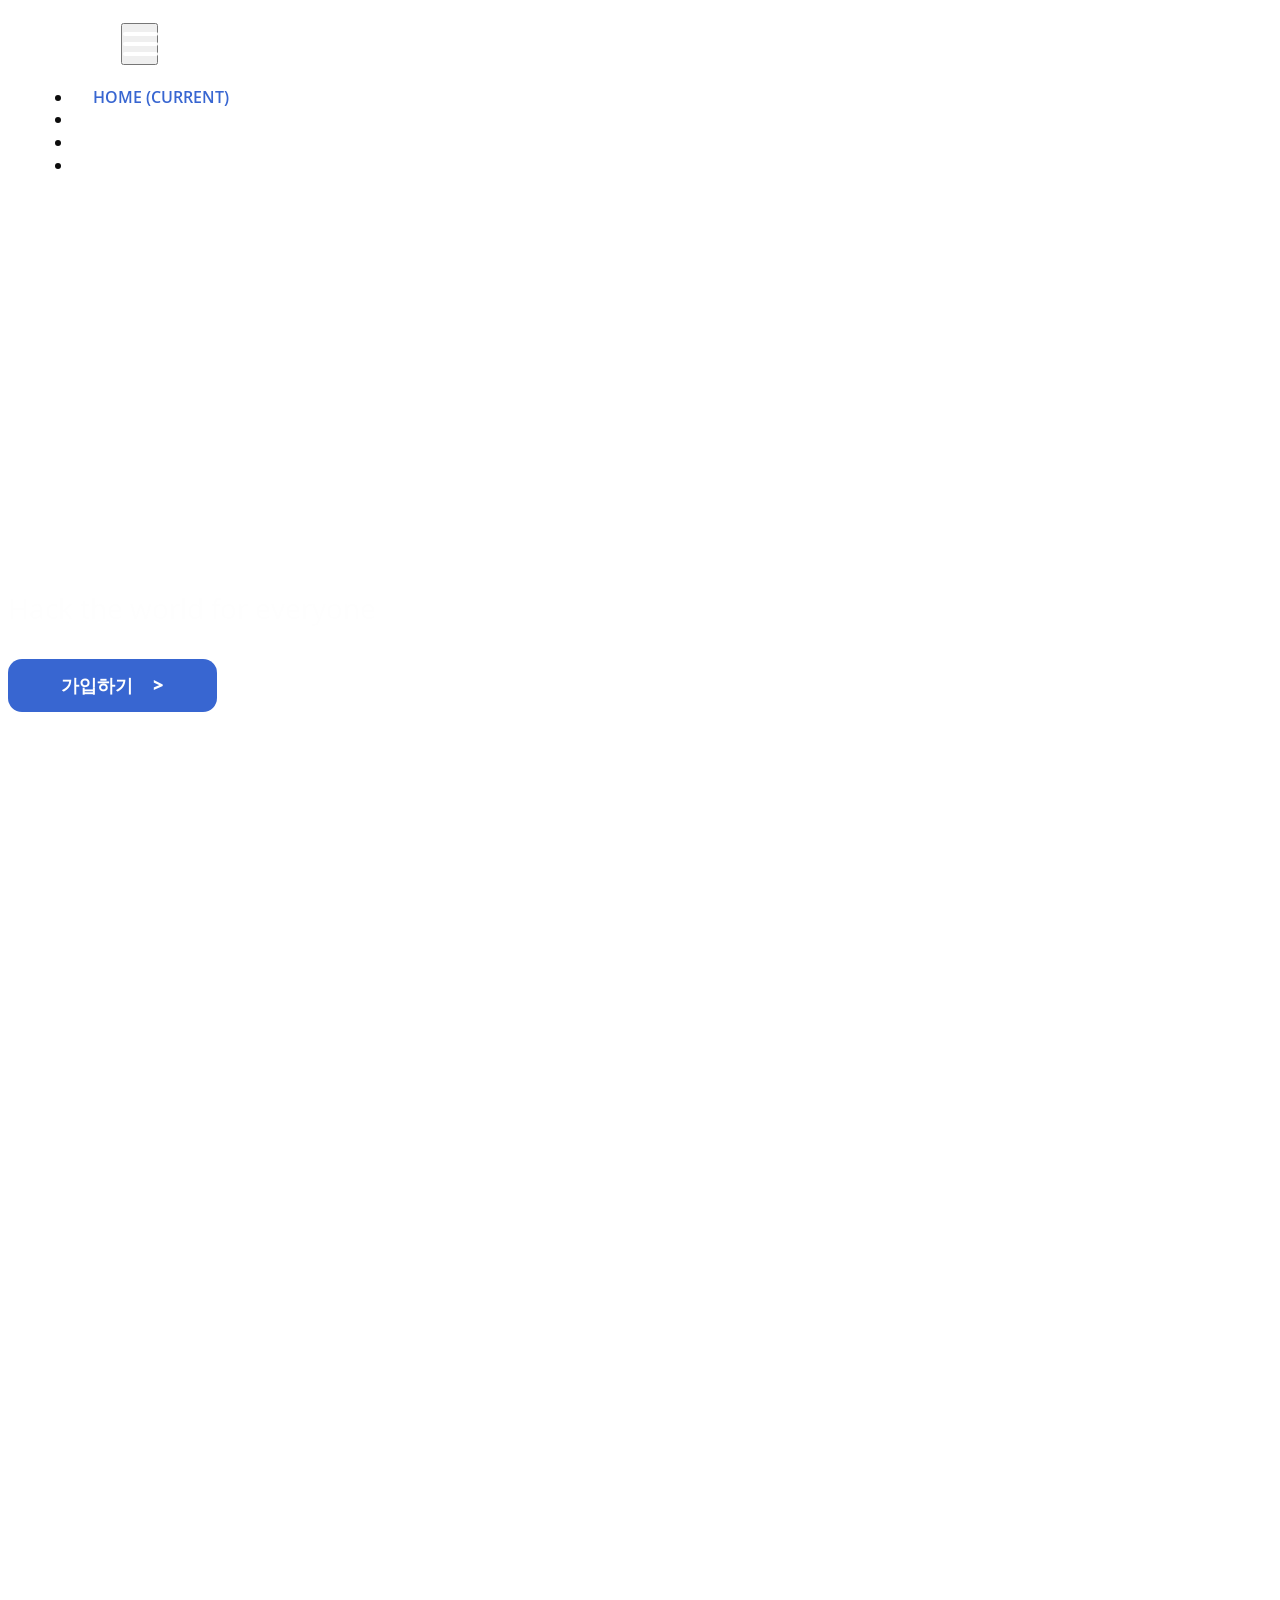
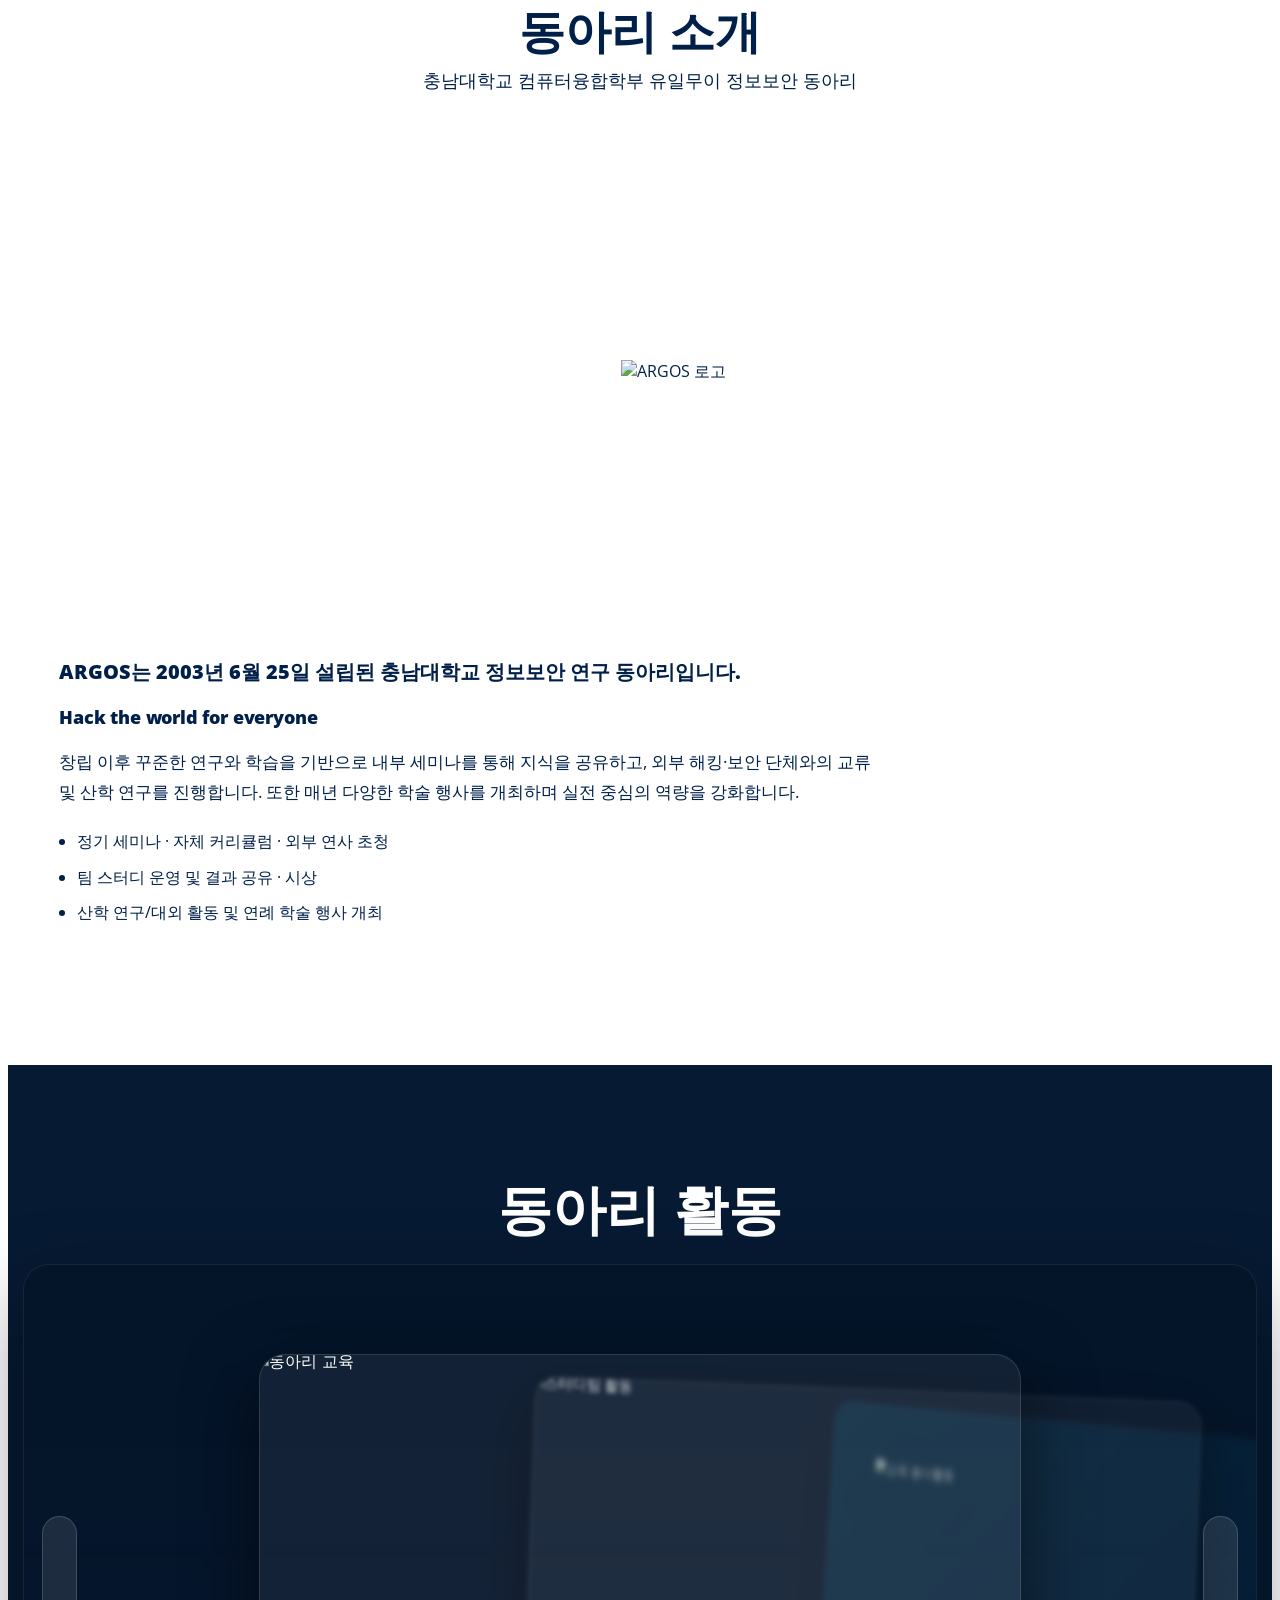
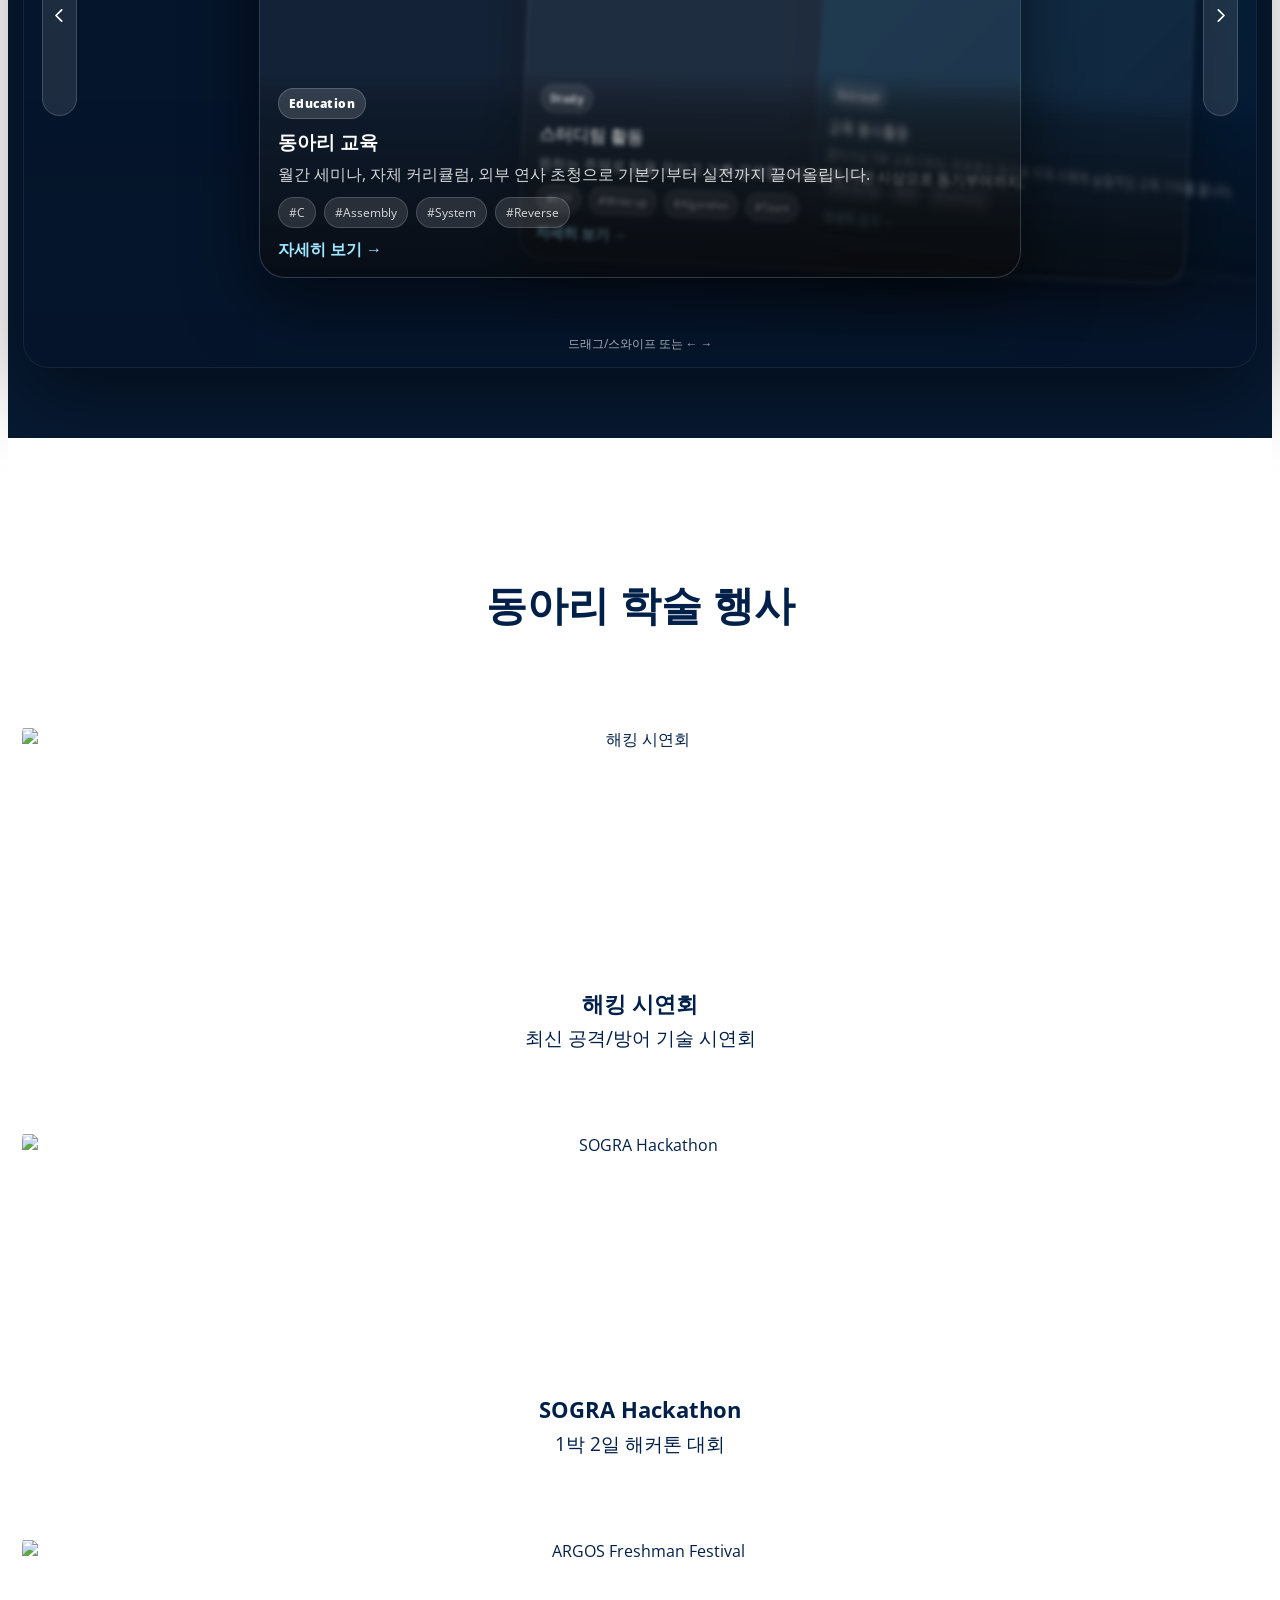
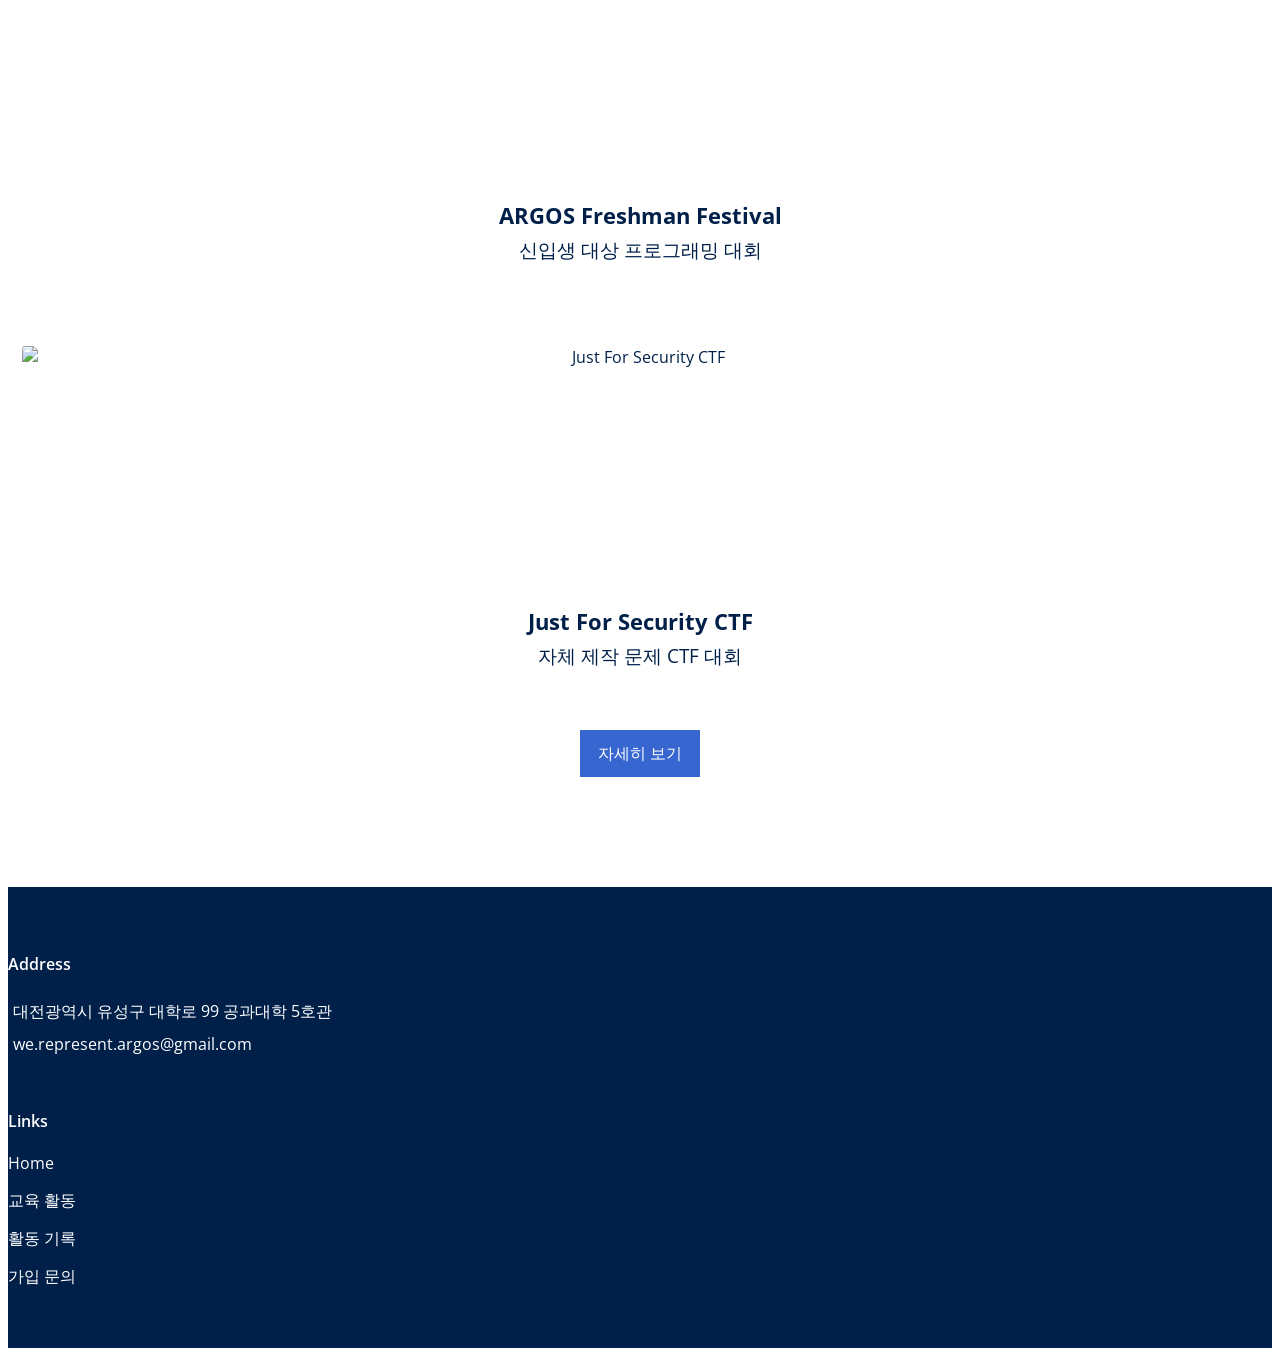
==== commit d86594ff: "동아리 활동 섹션 등 수정" ====
--- a/index.html
+++ b/index.html
@@ -11,7 +11,8 @@
   <meta name="keywords" content="" />
   <meta name="description" content="" />
   <meta name="author" content="" />
-  <link rel="shortcut icon" href="https://cdn.jsdelivr.net/gh/4RG0S/2024-Spring-Homeless@main/images/logo_circle.png" type="">
+  <link rel="shortcut icon" href="https://cdn.jsdelivr.net/gh/4RG0S/2024-Spring-Homeless@main/images/logo_circle.png"
+    type="">
 
   <title> ARGOS </title>
 
@@ -113,7 +114,8 @@
       background: rgba(255, 255, 255, 0.06);
       will-change: transform, filter, opacity;
       transition: transform .28s ease, filter .28s ease, opacity .28s ease;
-      pointer-events: none; /* ✅ 기본 클릭 차단 */
+      pointer-events: none;
+      /* ✅ 기본 클릭 차단 */
     }
 
     .tc-stage.is-dragging .tc-card {
@@ -121,7 +123,8 @@
     }
 
     .tc-card.is-active {
-      pointer-events: auto; /* ✅ 중앙 카드만 클릭 허용 */
+      pointer-events: auto;
+      /* ✅ 중앙 카드만 클릭 허용 */
     }
 
     .tc-media {
@@ -372,69 +375,67 @@
 
 
   <!-- about section -->
-<section class="about_section layout_padding about_biglogo">
-  <!-- 제목은 기존처럼 가운데 -->
-  <div class="container">
-    <div class="heading_container heading_center">
-      <h2>동아리 소개</h2>
-      <p>충남대학교 컴퓨터융합학부 유일무이 정보보안 동아리</p>
+  <section class="about_section layout_padding about_biglogo">
+    <!-- 제목은 기존처럼 가운데 -->
+    <div class="container">
+      <div class="heading_container heading_center">
+        <h2>동아리 소개</h2>
+        <p>충남대학교 컴퓨터융합학부 유일무이 정보보안 동아리</p>
+      </div>
     </div>
-  </div>
-
-  <!-- 본문은 좌측 끝까지 꽉 차게 -->
-  <div class="container-fluid px-0">
-    <div class="row g-0 align-items-center about_row">
-      <!-- 왼쪽: 로고(왼쪽 끝에 크게) -->
-      <div class="col-lg-6 about_logo_pane">
-        <img
-          class="about_logo_img"
-          src="https://cdn.jsdelivr.net/gh/4RG0S/2024-Spring-Homeless@main/images/logo_regular.png"
-          alt="ARGOS 로고"
-        />
-      </div>
-
-      <!-- 오른쪽: 글(크게/정리) -->
-      <div class="col-lg-6">
-        <div class="about_copy">
-          <p class="about_lead">
-            ARGOS는 2003년 6월 25일 설립된 충남대학교 정보보안 연구 동아리입니다.
-          </p>
-
-          <p class="about_motto">
-            Hack the world for everyone
-          </p>
-
-          <p class="about_body">
-            창립 이후 꾸준한 연구와 학습을 기반으로 내부 세미나를 통해 지식을 공유하고,
-            외부 해킹·보안 단체와의 교류 및 산학 연구를 진행합니다.
-            또한 매년 다양한 학술 행사를 개최하며 실전 중심의 역량을 강화합니다.
-          </p>
-
-          <ul class="about_points">
-            <li>정기 세미나 · 자체 커리큘럼 · 외부 연사 초청</li>
-            <li>팀 스터디 운영 및 결과 공유 · 시상</li>
-            <li>산학 연구/대외 활동 및 연례 학술 행사 개최</li>
-          </ul>
+
+    <!-- 본문은 좌측 끝까지 꽉 차게 -->
+    <div class="container-fluid px-0">
+      <div class="row g-0 align-items-center about_row">
+        <!-- 왼쪽: 로고(왼쪽 끝에 크게) -->
+        <div class="col-lg-6 about_logo_pane">
+          <img class="about_logo_img"
+            src="https://cdn.jsdelivr.net/gh/4RG0S/2024-Spring-Homeless@main/images/logo_regular.png" alt="ARGOS 로고" />
+        </div>
+
+        <!-- 오른쪽: 글(크게/정리) -->
+        <div class="col-lg-6">
+          <div class="about_copy">
+            <p class="about_lead">
+              ARGOS는 2003년 6월 25일 설립된 충남대학교 정보보안 연구 동아리입니다.
+            </p>
+
+            <p class="about_motto">
+              Hack the world for everyone
+            </p>
+
+            <p class="about_body">
+              창립 이후 꾸준한 연구와 학습을 기반으로 내부 세미나를 통해 지식을 공유하고,
+              외부 해킹·보안 단체와의 교류 및 산학 연구를 진행합니다.
+              또한 매년 다양한 학술 행사를 개최하며 실전 중심의 역량을 강화합니다.
+            </p>
+
+            <ul class="about_points">
+              <li>정기 세미나 · 자체 커리큘럼 · 외부 연사 초청</li>
+              <li>팀 스터디 운영 및 결과 공유 · 시상</li>
+              <li>산학 연구/대외 활동 및 연례 학술 행사 개최</li>
+            </ul>
+          </div>
         </div>
       </div>
     </div>
-  </div>
-</section>
-<!-- end about section -->
-
-  <!-- ✅ activity section (Task Changer FINAL) -->
+  </section>
+  <!-- end about section -->
+
+  <!-- ✅ activity section (bigger) -->
   <section class="activity_section activity_taskchanger layout_padding">
     <div class="container">
       <div class="heading_container heading_center">
         <h2>동아리 활동</h2>
       </div>
-
+    </div>
+
+    <div class="container-fluid px-0">
       <div class="tc-wrap">
         <div class="tc-stage" id="tcStage">
           <div class="tc-bg" id="tcBg" aria-hidden="true"></div>
 
           <div class="tc-cards" id="tcCards">
-            <!-- ✅ Education: 실제 사진 -->
             <article class="tc-card" data-img="images/edu1.png" data-link="education.html">
               <img class="tc-media" src="images/edu1.png" alt="동아리 교육">
               <div class="tc-overlay">
@@ -448,7 +449,6 @@
               </div>
             </article>
 
-            <!-- ✅ Study: 실제 사진 -->
             <article class="tc-card" data-img="images/study1.jpg" data-link="education.html">
               <img class="tc-media" src="images/study1.jpg" alt="스터디팀 활동">
               <div class="tc-overlay">
@@ -462,7 +462,6 @@
               </div>
             </article>
 
-            <!-- ✅ Volunteer: 아이콘 + 그라디언트 (찢어짐 방지) -->
             <article class="tc-card is-volunteer" data-img="images/edu2.png" data-link="education.html">
               <img class="tc-media" src="images/volunteer.png" alt="교육 봉사활동">
               <div class="tc-overlay">
@@ -481,14 +480,14 @@
             <button class="tc-arrow" type="button" id="tcPrev" aria-label="이전">
               <svg viewBox="0 0 24 24" aria-hidden="true">
                 <path d="M14.5 5.5L8 12l6.5 6.5" fill="none" stroke="currentColor" stroke-width="2"
-                      stroke-linecap="round" stroke-linejoin="round"/>
+                  stroke-linecap="round" stroke-linejoin="round" />
               </svg>
             </button>
 
             <button class="tc-arrow" type="button" id="tcNext" aria-label="다음">
               <svg viewBox="0 0 24 24" aria-hidden="true">
                 <path d="M9.5 5.5L16 12l-6.5 6.5" fill="none" stroke="currentColor" stroke-width="2"
-                      stroke-linecap="round" stroke-linejoin="round"/>
+                  stroke-linecap="round" stroke-linejoin="round" />
               </svg>
             </button>
           </div>
@@ -497,91 +496,78 @@
         </div>
       </div>
     </div>
+
   </section>
   <!-- end activity section -->
 
-
-  <!-- conferences section -->
-  <section class="conferences_section layout_padding">
+  <!-- conferences section (bigger) -->
+  <section class="conferences_section layout_padding conf_big">
     <div class="conferences_container">
-      <div class="container ">
+      <div class="container conf-container">
         <div class="heading_container heading_center">
-          <h2>
-            동아리 학술 행사
-          </h2>
-        </div>
-        <div class="row">
-          <div class="col-md-3 ">
-            <div class="box ">
-              <div class="img-box">
-                <img src="https://cdn.jsdelivr.net/gh/4RG0S/2024-Spring-Homeless@main/images/hack.png" alt="">
-              </div>
-              <div class="detail-box">
-                <h5>
-                  해킹 시연회
-                </h5>
-                <p>
-                  최신 공격/방어 기술 시연회
-                </p>
+          <h2>동아리 학술 행사</h2>
+        </div>
+
+        <div class="row conf-row">
+          <div class="col-md-3 conf-col">
+            <div class="box conf-box">
+              <div class="img-box conf-imgbox">
+                <img src="https://cdn.jsdelivr.net/gh/4RG0S/2024-Spring-Homeless@main/images/hack.png" alt="해킹 시연회">
+              </div>
+              <div class="detail-box conf-detail">
+                <h5>해킹 시연회</h5>
+                <p>최신 공격/방어 기술 시연회</p>
               </div>
             </div>
           </div>
-          <div class="col-md-3 ">
-            <div class="box ">
-              <div class="img-box">
-                <img src="https://cdn.jsdelivr.net/gh/4RG0S/2024-Spring-Homeless@main/images/hackathon.png" alt="">
-              </div>
-              <div class="detail-box">
-                <h5>
-                  SOGRA Hackathon
-                </h5>
-                <p>
-                  1박 2일 해커톤 대회
-                </p>
+
+          <div class="col-md-3 conf-col">
+            <div class="box conf-box">
+              <div class="img-box conf-imgbox">
+                <img src="https://cdn.jsdelivr.net/gh/4RG0S/2024-Spring-Homeless@main/images/hackathon.png"
+                  alt="SOGRA Hackathon">
+              </div>
+              <div class="detail-box conf-detail">
+                <h5>SOGRA Hackathon</h5>
+                <p>1박 2일 해커톤 대회</p>
               </div>
             </div>
           </div>
-          <div class="col-md-3 ">
-            <div class="box ">
-              <div class="img-box">
-                <img src="https://cdn.jsdelivr.net/gh/4RG0S/2024-Spring-Homeless@main/images/aff.png" alt="">
-              </div>
-              <div class="detail-box">
-                <h5>
-                  ARGOS Freshman Festival
-                </h5>
-                <p>
-                  신입생 대상 프로그래밍 대회
-                </p>
+
+          <div class="col-md-3 conf-col">
+            <div class="box conf-box">
+              <div class="img-box conf-imgbox">
+                <img src="https://cdn.jsdelivr.net/gh/4RG0S/2024-Spring-Homeless@main/images/aff.png"
+                  alt="ARGOS Freshman Festival">
+              </div>
+              <div class="detail-box conf-detail">
+                <h5>ARGOS Freshman Festival</h5>
+                <p>신입생 대상 프로그래밍 대회</p>
               </div>
             </div>
           </div>
-          <div class="col-md-3 ">
-            <div class="box ">
-              <div class="img-box">
-                <img src="https://cdn.jsdelivr.net/gh/4RG0S/2024-Spring-Homeless@main/images/jfs.png" alt="">
-              </div>
-              <div class="detail-box">
-                <h5>
-                  Just For Security CTF
-                </h5>
-                <p>
-                  자체 제작 문제 CTF 대회
-                </p>
+
+          <div class="col-md-3 conf-col">
+            <div class="box conf-box">
+              <div class="img-box conf-imgbox">
+                <img src="https://cdn.jsdelivr.net/gh/4RG0S/2024-Spring-Homeless@main/images/jfs.png"
+                  alt="Just For Security CTF">
+              </div>
+              <div class="detail-box conf-detail">
+                <h5>Just For Security CTF</h5>
+                <p>자체 제작 문제 CTF 대회</p>
               </div>
             </div>
           </div>
         </div>
-        <div class="btn-box">
-          <a href="education.html">
-            자세히 보기
-          </a>
+
+        <div class="btn-box conf-btn">
+          <a href="education.html">자세히 보기</a>
         </div>
       </div>
     </div>
   </section>
   <!-- end conferences section -->
-
 
   <!-- info section -->
   <section class="info_section layout_padding2">
@@ -647,8 +633,7 @@
   <script type="text/javascript" src="js/jquery-3.4.1.min.js"></script>
   <!-- popper js -->
   <script src="https://cdn.jsdelivr.net/npm/popper.js@1.16.0/dist/umd/popper.min.js"
-    integrity="sha384-Q6E9RHvbIyZFJoft+2mJbHaEWldlvI9IOYy5n3zV9zzTtmI3UksdQRVvoxMfooAo"
-    crossorigin="anonymous">
+    integrity="sha384-Q6E9RHvbIyZFJoft+2mJbHaEWldlvI9IOYy5n3zV9zzTtmI3UksdQRVvoxMfooAo" crossorigin="anonymous">
     </script>
   <!-- bootstrap js -->
   <script type="text/javascript" src="js/bootstrap.js"></script>
@@ -798,9 +783,8 @@
     function myMap() { }
   </script>
   <!-- Google Map -->
-  <script
-    src="https://maps.googleapis.com/maps/api/js?key=AIzaSyCh39n5U-4IoWpsVGUHWdqB6puEkhRLdmI&callback=myMap">
-    </script>
+  <script src="https://maps.googleapis.com/maps/api/js?key=AIzaSyCh39n5U-4IoWpsVGUHWdqB6puEkhRLdmI&callback=myMap">
+  </script>
   <!-- End Google Map -->
 
 </body>
--- a/css/style.css
+++ b/css/style.css
@@ -12,9 +12,6 @@
 
 a, a:hover, a:focus {
   text-decoration: none;
-}
-
-a:hover, a:focus {
   color: initial;
 }
 
@@ -33,6 +30,11 @@
 .layout_padding-top { padding-top: 90px; }
 .layout_padding-bottom { padding-bottom: 90px; }
 
+.tc-container,
+.conf-container {
+  max-width: 1400px;
+}
+
 .heading_container {
   display: flex;
   flex-direction: column;
@@ -112,13 +114,8 @@
   color: #ffffff;
 }
 
-.custom_nav-container {
-  padding: 0;
-}
-
-.custom_nav-container .navbar-nav {
-  margin-left: auto;
-}
+.custom_nav-container { padding: 0; }
+.custom_nav-container .navbar-nav { margin-left: auto; }
 
 .custom_nav-container .navbar-nav .nav-item .nav-link {
   padding: 5px 20px;
@@ -146,9 +143,7 @@
   color: #ffffff;
 }
 
-.custom_nav-container .nav_search-btn:hover {
-  color: #3866d1;
-}
+.custom_nav-container .nav_search-btn:hover { color: #3866d1; }
 
 .custom_nav-container .navbar-toggler {
   outline: none;
@@ -182,9 +177,7 @@
   transition: all 0.3s;
 }
 
-.custom_nav-container .navbar-toggler span::after {
-  top: 10px;
-}
+.custom_nav-container .navbar-toggler span::after { top: 10px; }
 
 .custom_nav-container .navbar-toggler[aria-expanded="true"] { transform: rotate(360deg); }
 .custom_nav-container .navbar-toggler[aria-expanded="true"] span { transform: rotate(45deg); }
@@ -234,10 +227,16 @@
   color: #3866d1 !important;
 }
 
-
 /* =========================================
-   4. SLIDER SECTION
+   4. SLIDER SECTION (HERO)
    ========================================= */
+.slider_section,
+.slider_section .carousel,
+.slider_section .carousel-inner,
+.slider_section .carousel-item {
+  min-height: 100vh;
+}
+
 .slider_section {
   flex: 1;
   display: flex;
@@ -246,19 +245,47 @@
   padding: 45px 0 145px 0;
 }
 
-.slider_section .row { align-items: center; }
+.slider_section .carousel-item .container {
+  min-height: 100vh;
+  display: flex;
+  align-items: center;
+}
+
 .slider_section #customCarousel1 { width: 100%; position: unset; }
 
-.slider_section .detail-box { color: #00204a; }
+.slider_section .detail-box {
+  color: #00204a;
+  max-width: 760px;
+}
+
 .slider_section .detail-box h1 {
-  font-size: 3rem;
-  font-weight: bold;
+  font-size: clamp(76px, 8.5vw, 160px);
+  line-height: 0.92;
+  font-weight: 900;
+  margin: 0 0 16px 0;
+  letter-spacing: 0.02em;
   text-transform: uppercase;
-  margin-bottom: 15px;
   color: #ffffff;
 }
 
-.slider_section .detail-box p { color: #fefefe; font-size: 14px; }
+.slider_section .detail-box h2 {
+  font-size: clamp(26px, 3.2vw, 52px);
+  line-height: 1.12;
+  font-weight: 800;
+  margin: 0 0 10px 0;
+  letter-spacing: -0.02em;
+  word-break: keep-all;
+  overflow-wrap: normal;
+  hyphens: none;
+}
+
+.slider_section .detail-box p { 
+  color: #fefefe; 
+  font-size: clamp(18px, 2.2vw, 34px);
+  line-height: 1.25;
+  margin: 0 0 28px 0;
+  opacity: 0.95; 
+}
 
 .slider_section .detail-box .btn-box {
   display: flex;
@@ -266,7 +293,11 @@
   margin-top: 25px;
 }
 
-.slider_section .detail-box .btn-box a { margin: 5px; text-align: center; width: 165px; }
+.slider_section .detail-box .btn-box a { 
+  margin: 5px; 
+  text-align: center; 
+  width: 165px; 
+}
 
 .slider_section .detail-box .btn-box .btn1,
 .slider_section .detail-box .btn-box .btn2 {
@@ -278,14 +309,21 @@
   border: none;
 }
 
-.slider_section .detail-box .btn-box .btn1 { background-color: #3866d1; }
+.slider_section .detail-box .btn-box .btn1 { 
+  background-color: #3866d1; 
+  font-size: clamp(16px, 1.4vw, 22px);
+  padding: 14px 22px;
+  border-radius: 14px;
+  font-weight: 800;
+}
 .slider_section .detail-box .btn-box .btn1:hover { background-color: #007fa4; }
 .slider_section .detail-box .btn-box .btn2 { background-color: #000000; }
 .slider_section .detail-box .btn-box .btn2:hover { background-color: black; }
 
 .slider_section .img-box { margin: 45px 0; }
 .slider_section .img-box img {
-  width: 100%;
+  width: min(560px, 100%);
+  height: auto;
   animation: upDown 5s infinite;
 }
 
@@ -316,6 +354,61 @@
   background-color: #3866d1;
 }
 
+/* Hero Section Media Queries */
+@media (min-width: 768px) {
+  .slider_section .carousel-item .row {
+    --hero-gap: clamp(60px, 80vw, 360px);
+    display: flex;
+    flex-wrap: nowrap;
+    align-items: center;
+    gap: var(--hero-gap);
+    column-gap: 0 !important; 
+  }
+
+  .slider_section .carousel-item .col-md-6 {
+    flex: 0 0 calc(50% - (var(--hero-gap) / 2));
+    max-width: calc(50% - (var(--hero-gap) / 2));
+  }
+
+  .slider_section .carousel-item .col-md-6:first-child {
+    padding-right: clamp(40px, 5vw, 120px) !important;
+  }
+
+  .slider_section .carousel-item .col-md-6:last-child {
+    padding-left: clamp(140px, 22vw, 400px) !important;
+  }
+
+  .slider_section .carousel-item .col-md-6:last-child .img-box {
+    display: flex;
+    justify-content: flex-end;
+    align-items: center;
+    text-align: right;
+  }
+
+  .slider_section .carousel-item .col-md-6:last-child .img-box img {
+    width: clamp(520px, 42vw, 900px) !important;
+    max-width: none !important;
+    height: auto !important;
+  }
+}
+
+@media (max-width: 767px) {
+  .slider_section .carousel-item .container {
+    padding-top: 90px;
+    padding-bottom: 40px;
+  }
+  .slider_section .detail-box {
+    text-align: center;
+    margin: 0 auto;
+  }
+  .slider_section .btn-box {
+    justify-content: center;
+  }
+  .slider_section .img-box {
+    margin-top: 18px;
+    text-align: center;
+  }
+}
 
 /* =========================================
    5. ABOUT SECTION
@@ -337,12 +430,87 @@
   border: none;
   margin-top: 15px;
 }
-
 .about_section .detail-box a:hover { background-color: #007fa4; }
 
+/* About Big Logo Modifiers */
+.about_biglogo { padding-bottom: 80px; }
+.about_biglogo .about_row { margin-top: 26px; }
+
+.about_biglogo .heading_container h2 {
+  font-size: clamp(44px, 3.6vw, 76px) !important;
+  line-height: 1.08 !important;
+  font-weight: 900 !important;
+}
+
+.about_biglogo .heading_container p {
+  font-size: clamp(17px, 1.4vw, 24px) !important;
+  margin-top: 12px !important;
+}
+
+.about_biglogo .about_logo_pane {
+  min-height: clamp(420px, 52vh, 620px);
+  display: flex;
+  align-items: center;
+  justify-content: flex-end !important;
+  padding-right: clamp(24px, 4vw, 96px) !important;
+  padding-left: 0 !important;
+}
+
+.about_biglogo .about_logo_img {
+  width: min(600px, 98%) !important;
+  height: auto !important;
+  display: block;
+}
+
+.about_biglogo .about_copy {
+  padding: clamp(26px, 4vw, 70px);
+  max-width: 820px;
+}
+
+.about_biglogo .about_lead {
+  font-size: clamp(20px, 1.6vw, 28px);
+  line-height: 1.45;
+  font-weight: 800;
+  margin: 0 0 18px 0;
+}
+
+.about_biglogo .about_motto {
+  font-size: clamp(18px, 1.4vw, 24px);
+  font-weight: 900;
+  letter-spacing: -0.01em;
+  margin: 0 0 18px 0;
+}
+
+.about_biglogo .about_body {
+  font-size: clamp(17px, 1.2vw, 22px);
+  line-height: 1.75;
+  margin: 0 0 22px 0;
+}
+
+.about_biglogo .about_points {
+  margin: 0;
+  padding-left: 18px;
+  font-size: clamp(16px, 1.15vw, 20px);
+  line-height: 1.7;
+}
+
+.about_biglogo .about_points li { margin: 8px 0; }
+
+@media (max-width: 991px) {
+  .about_biglogo .about_logo_pane {
+    justify-content: center !important;
+    min-height: auto;
+    padding: 20px 0 !important;
+  }
+  .about_biglogo .about_logo_img { width: min(720px, 92%) !important; }
+  .about_biglogo .about_copy {
+    padding: 24px 22px 10px;
+    text-align: left;
+  }
+}
 
 /* =========================================
-   6. CONFERENCES SECTION (중복 코드 완벽 병합)
+   6. CONFERENCES SECTION
    ========================================= */
 .conferences_section {
   position: relative;
@@ -361,25 +529,28 @@
   align-items: center;
   text-align: center;
   margin-top: 45px;
-  background-color: #f8f8f9;
-  padding: 20px;
+  background: transparent !important;
+  background-color: transparent !important;
+  border-color: transparent !important;
   border-radius: 5px;
   height: 331px;
-}
-
-/* 파일 끝에 파편화되어 있던 이미지 스타일 하나로 통일 */
+  padding: 14px 14px 16px !important;
+}
+
 .conferences_section .box .img-box {
   display: flex;
   align-items: center;
   justify-content: center;
-  width: 150%;
+  width: 100%;
+  aspect-ratio: 3 / 4;
   height: auto !important; 
-  aspect-ratio: 4 / 3;
   padding: 8px 0;
-  margin-bottom: 15px;
+  margin: 0 0 14px 0 !important;
   min-width: 75px;
   border-radius: 14px;
   overflow: hidden; 
+  background: transparent !important;
+  border-color: transparent !important;
 }
 
 .conferences_section .box .img-box img {
@@ -388,15 +559,19 @@
   max-width: 100%;
   object-fit: contain;
   display: block;
-  transform: scale(1.25);
-  transform-origin: center;
+  transform: none !important;
   transition: all 0.3s;
+}
+
+.conferences_section .box .detail-box {
+  background: transparent !important;
 }
 
 .conferences_section .box .detail-box h5 {
   font-weight: bold;
   font-size: 140%;
   line-height: 1.15;
+  margin-top: 0;
 }
 
 .conferences_section .box .detail-box p {
@@ -431,11 +606,67 @@
 
 @media (max-width: 767px) {
   .conferences_section .heading_container h2 { font-size: 155%; }
-  .conferences_section .box .img-box img { transform: scale(1.18); }
   .conferences_section .box .detail-box h5 { font-size: 125%; }
   .conferences_section .box .detail-box p { font-size: 112%; }
 }
 
+/* Conferences Big Modifiers */
+.conf_big {
+  padding-top: 110px;
+  padding-bottom: 110px;
+}
+
+.conf_big .heading_container h2 {
+  font-size: clamp(40px, 3.2vw, 68px);
+  line-height: 1.1;
+  font-weight: 900;
+  margin-bottom: 34px;
+}
+
+.conf_big .conf-row { margin-top: 10px; }
+.conf_big .conf-col { margin-bottom: 26px; }
+
+.conf_big .conf-box {
+  background: transparent !important;
+  border: 0 !important;
+  box-shadow: none !important;
+  padding: 18px 10px 10px;
+}
+
+.conf_big .conf-imgbox {
+  width: 100%;
+  height: clamp(180px, 16vw, 280px);
+  display: flex;
+  align-items: center;
+  justify-content: center;
+  overflow: visible;
+  margin-bottom: 14px;
+}
+
+.conf_big .conf-imgbox img {
+  height: 100%;
+  width: auto;
+  max-width: 100%;
+  object-fit: contain;
+  display: block;
+}
+
+.conf_big .conf-detail h5 {
+  font-size: clamp(20px, 1.4vw, 26px);
+  font-weight: 900;
+  margin: 0 0 8px;
+}
+
+.conf_big .conf-detail p {
+  font-size: clamp(16px, 1.05vw, 20px);
+  margin: 0;
+  line-height: 1.35;
+}
+
+.conf_big .conf-btn a {
+  font-size: clamp(16px, 1.1vw, 20px);
+  padding: 12px 18px;
+}
 
 /* =========================================
    7. ACTIVITY SECTION
@@ -487,9 +718,8 @@
 
 .activity_section .btn-box a:hover { background-color: #007fa4; }
 
-
 /* =========================================
-   8. ACTIVITY TASK CHANGER (병합 완료)
+   8. ACTIVITY TASK CHANGER
    ========================================= */
 .activity_taskchanger {
   background: #071a33;
@@ -512,7 +742,6 @@
 
 .activity-slider { position: relative; }
 
-/* Stage */
 .tc-wrap { margin-top: 26px; }
 .tc-stage {
   position: relative;
@@ -527,7 +756,6 @@
   perspective: 1400px;
 }
 
-/* Background & Overlays */
 .tc-bg {
   position: absolute;
   inset: -30%;
@@ -553,7 +781,6 @@
   background: linear-gradient(180deg, rgba(0,0,0,0) 0%, rgba(0,0,0,0.22) 18%, rgba(0,0,0,0.60) 100%);
 }
 
-/* Cards */
 .tc-cards {
   position: absolute;
   inset: 0;
@@ -576,7 +803,9 @@
   will-change: transform, filter, opacity;
   pointer-events: none;
 }
+
 .tc-card.is-active { pointer-events: auto; }
+
 .tc-media {
   width: 100%;
   height: 100%;
@@ -585,7 +814,6 @@
   transform: scale(1.02);
 }
 
-/* Typography & Tags */
 .tc-pill {
   display: inline-block;
   padding: 6px 10px;
@@ -619,7 +847,6 @@
   pointer-events: none;
 }
 
-/* Controls & Buttons (중복 선언 완벽 병합) */
 .tc-controls,
 #tcStage .tc-controls {
   position: absolute !important;
@@ -674,7 +901,6 @@
 .tc-arrow:active { transform: translateY(0); }
 .tc-arrow:focus-visible { outline: 2px solid rgba(159,231,255,0.65); outline-offset: 3px; }
 
-/* Sub arrow style */
 .activity-nav {
   position: absolute;
   left: 50%; top: 50%;
@@ -703,6 +929,32 @@
   .activity-arrow svg { width: 16px; height: 16px; }
 }
 
+/* Activity Big Modifiers */
+.activity_big {
+  padding-top: 110px;
+  padding-bottom: 110px;
+}
+
+.activity_big .heading_container h2 {
+  font-size: clamp(44px, 3.6vw, 76px);
+  line-height: 1.1;
+  font-weight: 900;
+  margin-bottom: 18px;
+}
+
+.activity_big .tc-wrap { margin-top: 34px; }
+.activity_big .tc-stage { height: clamp(640px, 74vh, 860px); }
+.activity_big .tc-card {
+  width: min(920px, 92%);
+  height: clamp(500px, 58vh, 680px);
+}
+
+.activity_big .tc-overlay { padding: 22px 22px 20px; }
+.activity_big .tc-pill { font-size: 13px; padding: 7px 12px; }
+.activity_big .tc-title { font-size: clamp(24px, 1.8vw, 34px); margin-top: 10px; }
+.activity_big .tc-desc { font-size: clamp(15px, 1.1vw, 19px); }
+.activity_big .tc-tags span { font-size: 13px; padding: 7px 12px; }
+
 
 /* =========================================
    9. EDUCATION, SEMINAR, HACK SECTIONS
@@ -710,7 +962,7 @@
 .education_section *, .seminar_section *, .hack_section * { box-sizing: border-box; }
 .education_section .body, .seminar_section .body, .hack_section .body { margin: 0; font-family: Arial, sans-serif; }
 
-/* Education Section */
+/* Education */
 .education_section { position: relative; background-color: #ffffff; color: #00204a; }
 .education_section .container { display: flex; align-items: center; justify-content: space-between; gap: 50px; }
 .education_section .slideshow-container { width: 50%; position: relative; overflow: hidden; }
@@ -739,19 +991,13 @@
 .education_section .button { width: auto; padding: 10px; margin-top: 50px; }
 .education_section .btn-box a:hover { background-color: #007fa4; }
 
-.education_section .mySlides-education, .education_section .mySlides-study, .education_section .mySlides-seminar,
-.education_section .mySlides-hacking, .education_section .mySlides-hackathon, .education_section .mySlides-aff,
-.education_section .mySlides-jfs {
+.education_section [class^="mySlides-"] {
   display: flex; align-items: center; justify-content: center; padding: 40px; text-align: center; overflow: hidden;
 }
 
-.education_section .thumbnail-education, .education_section .thumbnail-study, .education_section .thumbnail-seminar,
-.education_section .thumbnail-hacking, .education_section .thumbnail-hackathon, .education_section .thumbnail-aff,
-.education_section .thumbnail-jfs { width: 40px; height: 40px; }
-
-.education_section .thumbnails-education, .education_section .thumbnails-study, .education_section .thumbnails-seminar,
-.education_section .thumbnails-hacking, .education_section .thumbnails-hackathon, .education_section .thumbnails-aff,
-.education_section .thumbnails-jfs {
+.education_section [class^="thumbnail-"] { width: 40px; height: 40px; }
+
+.education_section [class^="thumbnails-"] {
   display: flex; justify-content: center; gap: 10px; align-items: center; position: relative; top: 20px; margin-top: 20px;
 }
 
@@ -765,7 +1011,7 @@
   .education_section .container { flex-direction: column; align-items: center; }
 }
 
-/* Seminar Section */
+/* Seminar */
 .seminar_section { position: relative; background-color: #ffffff; color: #00204a; }
 .seminar_section .container { display: flex; align-items: center; justify-content: center; flex-wrap: wrap; gap: 20px; }
 .seminar_section .text-container { align-items: center; justify-content: center; text-align: center; width: 50%; padding: 20px; }
@@ -783,7 +1029,7 @@
 }
 .seminar_section .btn-box a:hover { background-color: #3866d1; }
 
-/* Hack Section */
+/* Hack */
 .hack_section { position: relative; background-color: #ffffff; color: #00204a; }
 .hack_section .container { display: flex; align-items: center; justify-content: center; flex-wrap: wrap; gap: 20px; }
 .hack_section .card { background-color: #f0f0f0; display: flex; flex-direction: row; flex-wrap: wrap; width: 100%; }
@@ -853,7 +1099,7 @@
 .board_view .info dl dd { margin-left: 10px; color: #777; }
 .board_view .cont { padding: 15px; border-bottom: 1px solid #000; line-height: 160%; font-size: 14px; }
 
-/* 댓글 영역 */
+/* Comments */
 .comment_wrap { margin-top: 30px; border-top: 2px solid #000; }
 .comment_wrap h3 { padding: 15px; font-size: 20px; }
 .comment_wrap textarea { display: block; width: 100%; height: 100px; padding: 15px; box-sizing: border-box; border: 0; resize: vertical; }
@@ -870,7 +1116,7 @@
   border: 1px solid #000; border-radius: 4px; background-color: #fff; font-size: 12px;
 }
 
-/* 글쓰기 영역 */
+/* Write Box */
 .board_write { border-top: 2px solid #000; }
 .board_write .title, .board_write .info { padding: 15px; }
 .board_write .info { border-top: 1px dashed #ddd; border-bottom: 1px solid #000; font-size: 0; }
@@ -886,7 +1132,7 @@
 .board_write .cont { border-bottom: 1px solid #000; }
 .board_write .cont textarea { display: block; width: 100%; height: 300px; padding: 15px; box-sizing: border-box; border: 0; resize: vertical; }
 
-/* 커뮤니티 메인 보드 */
+/* Community Board */
 .community_board_wrap { padding: 50px 0; background: #fff; }
 .community_board_wrap > div { width: 90%; min-width: 1000px; max-width: 1200px; margin: 0 auto; font-size: 0; }
 .community_board { display: inline-block; width: 48%; border: 2px solid #3866d1; border-radius: 20px; }
@@ -913,7 +1159,6 @@
 }
 .community_section .btn-box a:hover { background-color: #007fa4; }
 
-
 /* =========================================
    11. INFO & FOOTER SECTION
    ========================================= */
@@ -954,425 +1199,47 @@
 .footer_section p { color: #00204a; padding: 25px 0; margin: 0; }
 .footer_section p a { color: inherit; }
 
-/* ✅ 포스터 프레임을 "세로 포스터" 비율로 크게 만들기 */
-.conferences_section .box .img-box{
-  width: 100%;
-  aspect-ratio: 3 / 4;          /* 포스터 비율(원하면 3/4로) */
-  height: auto !important;       /* height clamp/고정 있으면 제거 */
-  margin: 0 auto 18px;
-
-  display: flex;
-  align-items: center;
+/* ✅ tc-stage(반투명 패널)만 네이비 배경 양끝까지 */
+.activity_taskchanger .tc-wrap{
+  display: flex;
   justify-content: center;
-
-  border-radius: 16px;
-  overflow: hidden;
-  background: rgba(0,0,0,0.03);
-}
-
-/* ✅ 비율 유지 + 최대한 크게(잘림 없음) */
-.conferences_section .box .img-box img{
-  width: 100%;
-  height: 100%;
-  object-fit: contain;           /* 핵심: 안 잘림 */
-  display: block;
-
-  transform: none !important;    /* 이전 scale 제거 */
-}
-
-/* 카드 내부 여백 줄여서 '꽉 찬' 느낌 */
-.conferences_section .box{
-  padding: 14px 14px 16px !important;  /* 기존보다 줄임 */
-}
-
-/* 이미지 영역을 크게 */
-.conferences_section .box .img-box{
-  width: 100%;
-  aspect-ratio: 3 / 4;        /* 포스터 느낌 */
-  margin: 0 0 14px 0 !important;
-  border-radius: 14px;
-  overflow: hidden;
-}
-
-/* 포스터는 비율 유지, 최대 크기(안 깨짐) */
-.conferences_section .box .img-box img{
-  width: 100%;
-  height: 100%;
-  object-fit: contain;        /* 안 잘림 */
-  display: block;
-}
-
-/* 텍스트는 살짝만 컴팩트하게 */
-.conferences_section .box .detail-box h5{ margin-top: 0; }
-
-/* ✅ 동아리 학술 행사: 누런 배경 싹 제거(투명) */
-.conferences_section .box,
-.conferences_section .box .img-box,
-.conferences_section .box .detail-box{
-  background: transparent !important;
-  background-color: transparent !important;
-}
-
-/* (선택) 보더가 누렇게 보이면 이것도 같이 */
-.conferences_section .box,
-.conferences_section .box .img-box{
-  border-color: transparent !important;
+}
+
+/* 여기서 폭만 늘림 (좌우 24px만 남기고 거의 끝까지) */
+.activity_taskchanger .tc-stage{
+  width: calc(100vw - 48px);
+  max-width: 1800px;   /* 너무 큰 모니터에서 과도하게 커지는 거 방지 */
+  height: clamp(640px, 78vh, 740px);  /* 여기만 조절 */
+}
+
+/* ✅ 카드 크기/여백은 '처음 상태' 유지(혹시 다른 CSS가 건드렸으면 고정) */
+.activity_taskchanger .tc-card{
+  width: min(760px, 88%) !important;
+}
+
+/* (선택) 카드도 같이 커지게 하고 싶으면 */
+.activity_taskchanger .tc-card{
+  height: clamp(460px, 58vh, 580px) !important;
 }
 
 /* =========================
-   HERO(맨 위) 타이포 크게 + 꽉 차게
+   HERO: 위 여백 줄이기(메인 로고/텍스트 위로 올리기)
    ========================= */
 
-/* 히어로 영역을 화면 높이로 */
-.hero_area,
-.slider_section,
-.slider_section .carousel,
-.slider_section .carousel-inner,
-.slider_section .carousel-item{
-  min-height: 100vh;
-}
-
-/* 가운데 정렬(세로 중앙) */
-.slider_section .carousel-item .container{
-  min-height: 100vh;
-  display: flex;
-  align-items: center;
-}
-
-/* 왼쪽 텍스트 박스 정리 */
-.slider_section .detail-box{
-  max-width: 720px; /* 너무 길어지면 안 예쁨 */
-}
-
-/* "충남대학교 정보보안 동아리" */
-.slider_section .detail-box h2{
-  font-size: clamp(26px, 3.2vw, 52px);
-  line-height: 1.1;
-  font-weight: 800;
-  margin: 0 0 10px 0;
-  letter-spacing: -0.02em;
-}
-
-/* "ARGOS" */
-.slider_section .detail-box h1{
-  font-size: clamp(76px, 8.5vw, 160px);
-  line-height: 0.92;
-  font-weight: 900;
-  margin: 0 0 16px 0;
-  letter-spacing: 0.02em;
-}
-
-/* "Hack the world for everyone" */
-.slider_section .detail-box p{
-  font-size: clamp(18px, 2.2vw, 34px);
-  line-height: 1.25;
-  margin: 0 0 28px 0;
-  opacity: 0.95;
-}
-
-/* 가입 버튼도 같이 키워서 밸런스 */
-.slider_section .detail-box .btn-box .btn1{
-  font-size: clamp(16px, 1.4vw, 22px);
-  padding: 14px 22px;
-  border-radius: 14px;
-  font-weight: 800;
-}
-
-/* 오른쪽 이미지도 과하게 작지 않게 */
-.slider_section .img-box img{
-  width: min(560px, 100%);
-  height: auto;
-}
-
-/* 모바일: 가운데 정렬 + 이미지 아래로 */
+/* 헤더 높이만큼만 여유 주고, 콘텐츠를 위로 */
+@media (min-width: 768px){
+  .slider_section .carousel-item .container{
+    align-items: flex-start !important;      /* 세로 중앙 -> 위쪽 */
+    padding-top: 120px !important;           /* ✅ 여기 줄이면 더 위로 */
+    padding-bottom: 60px !important;
+    min-height: 100vh;
+  }
+}
+
+/* 모바일도 조금 위로 */
 @media (max-width: 767px){
   .slider_section .carousel-item .container{
-    padding-top: 90px;   /* 네비 높이 고려 */
-    padding-bottom: 40px;
-  }
-  .slider_section .detail-box{
-    text-align: center;
-    margin: 0 auto;
-  }
-  .slider_section .btn-box{
-    justify-content: center;
-  }
-  .slider_section .img-box{
-    margin-top: 18px;
-    text-align: center;
-  }
-}
-
-/* =========================
-   HERO: 원래 2컬럼 유지 + 간격만 벌리기
-   ========================= */
-
-/* ✅ column-gap 때문에 wrap 난 거 복구 */
-@media (min-width: 768px){
-  .slider_section .carousel-item .row{
-    column-gap: 0 !important;         /* 이전에 넣은 column-gap 무력화 */
-  }
-
-  /* ✅ 부트스트랩 2컬럼(반반) 강제로 유지 */
-  .slider_section .carousel-item .col-md-6{
-    flex: 0 0 50%;
-    max-width: 50%;
-  }
-
-  /* ✅ 여기 숫자만으로 "글-그림 간격" 조절 */
-  .slider_section .carousel-item .col-md-6:first-child{
-    padding-right: clamp(40px, 5vw, 120px) !important;
-  }
-  .slider_section .carousel-item .col-md-6:last-child{
-    padding-left: clamp(400px, 5vw, 120px) !important;
-  }
-}
-
-/* (선택) 이미지가 너무 커서 밀리면 이건 안전장치 */
-.slider_section .img-box img{
-  max-width: 100%;
-  height: auto;
-}
-
-/* =========================
-   HERO: 큰 간격 유지 + 한글 줄바꿈 이쁘게
-   ========================= */
-
-@media (min-width: 768px){
-  /* ✅ 2컬럼 유지 */
-  .slider_section .carousel-item .col-md-6{
-    flex: 0 0 50%;
-    max-width: 50%;
-  }
-
-  /* ✅ 네가 원하는 큰 간격(최대 400px) */
-  .slider_section .carousel-item .col-md-6:first-child{
-    padding-right: clamp(40px, 5vw, 120px) !important;
-  }
-  .slider_section .carousel-item .col-md-6:last-child{
-    /* clamp 순서 정상화: min <= preferred <= max */
-    padding-left: clamp(140px, 22vw, 400px) !important;
-  }
-
-  /* ✅ 이미지는 오른쪽 끝에 붙이기 */
-  .slider_section .carousel-item .col-md-6:last-child .img-box{
-    text-align: right;
-  }
-}
-
-/* ✅ 한글이 '동/아리'처럼 쪼개지는 거 방지 */
-.slider_section .detail-box h2{
-  word-break: keep-all;      /* 한국어 단어 단위로 줄바꿈 */
-  overflow-wrap: normal;     /* anywhere/break-word 계열 무력화 */
-  hyphens: none;
-  line-height: 1.12;
-}
-
-/* (선택) 텍스트 영역을 조금 넉넉하게 */
-.slider_section .detail-box{
-  max-width: 760px;
-}
-
-/* (선택) 이미지가 너무 작게 느껴지면 이 값만 올려 */
-.slider_section .img-box img{
-  width: min(560px, 100%);
-  height: auto;
-}
-
-/* =========================
-   HERO 이미지 더 크게
-   ========================= */
-
-@media (min-width: 768px){
-  /* 오른쪽 영역은 이미지가 꽉 차게 */
-  .slider_section .carousel-item .col-md-6:last-child .img-box{
-    display: flex;
-    justify-content: flex-end;   /* 오른쪽 정렬 유지 */
-    align-items: center;
-  }
-
-  /* ✅ 이미지 크기: 여기만 올리면 커짐 */
-  .slider_section .carousel-item .col-md-6:last-child .img-box img{
-    width: clamp(360px, 34vw, 760px) !important; /* 최대 760까지 */
-    max-width: none !important;                 /* 기존 max-width 제한 해제 */
-    height: auto !important;
-  }
-}
-
-/* =========================
-   HERO: 겹침 방지 + 간격만 깔끔하게
-   ========================= */
-/* =========================
-   HERO: 실제 "컬럼 사이 간격" 만들기 (wrap 없이)
-   ========================= */
-@media (min-width: 768px){
-  /* 원하는 간격: 여기 값만 만지면 됨 */
-  .slider_section .carousel-item .row{
-    --hero-gap: clamp(60px, 80vw, 360px); /* ✅ 진짜 간격 */
-    display: flex;
-    flex-wrap: nowrap;
-    align-items: center;
-    gap: var(--hero-gap);
-  }
-
-  /* gap만큼 빼서 2컬럼 유지(총합이 100%를 넘지 않게) */
-  .slider_section .carousel-item .col-md-6{
-    flex: 0 0 calc(50% - (var(--hero-gap) / 2));
-    max-width: calc(50% - (var(--hero-gap) / 2));
-  }
-
-  /* 오른쪽 이미지 정렬 + overflow 방지 */
-  .slider_section .carousel-item .col-md-6:last-child .img-box{
-    display: flex;
-    justify-content: flex-end;
-    align-items: center;
-  }
-  .slider_section .carousel-item .col-md-6:last-child .img-box img{
-    width: clamp(520px, 42vw, 900px);
-    max-width: 100%;
-    height: auto;
-  }
-}
-
-/* 한글 줄바꿈 예쁘게(동/아리 같은 쪼개짐 방지) */
-.slider_section .detail-box h2{
-  word-break: keep-all;
-  overflow-wrap: normal;
-}
-
-/* =========================
-   About: 왼쪽 로고 크게 + 오른쪽 글 크게
-   ========================= */
-
-.about_biglogo{
-  padding-bottom: 80px; /* 아래 여유 */
-}
-
-/* 제목 아래 본문 간격 */
-.about_biglogo .about_row{
-  margin-top: 26px;
-}
-
-/* 왼쪽 로고: 화면 왼쪽 끝부터 크게 */
-.about_biglogo .about_logo_pane{
-  min-height: clamp(420px, 52vh, 620px);
-  display: flex;
-  align-items: center;
-  justify-content: flex-start; /* 왼쪽 끝 */
-  padding: 100;                  /* 왼쪽 끝에 붙이기 */
-}
-
-/* 로고 이미지 자체를 크게 */
-.about_biglogo .about_logo_img{
-  width: min(700px, 70%);
-  height: auto;
-  display: block;
-}
-
-/* 오른쪽 텍스트 박스: 크게, 읽기 좋게 */
-.about_biglogo .about_copy{
-  padding: clamp(26px, 4vw, 70px);
-  max-width: 820px;
-}
-
-/* 첫 문장(리드) */
-.about_biglogo .about_lead{
-  font-size: clamp(20px, 1.6vw, 28px);
-  line-height: 1.45;
-  font-weight: 800;
-  margin: 0 0 18px 0;
-}
-
-/* 모토는 한 줄 강조 */
-.about_biglogo .about_motto{
-  font-size: clamp(18px, 1.4vw, 24px);
-  font-weight: 900;
-  letter-spacing: -0.01em;
-  margin: 0 0 18px 0;
-}
-
-/* 본문 문단 */
-.about_biglogo .about_body{
-  font-size: clamp(17px, 1.2vw, 22px);
-  line-height: 1.75;
-  margin: 0 0 22px 0;
-}
-
-/* 핵심 포인트 리스트 */
-.about_biglogo .about_points{
-  margin: 0;
-  padding-left: 18px;
-  font-size: clamp(16px, 1.15vw, 20px);
-  line-height: 1.7;
-}
-.about_biglogo .about_points li{
-  margin: 8px 0;
-}
-
-/* 모바일: 로고 위, 텍스트 아래로 자연스럽게 */
-@media (max-width: 991px){
-  .about_biglogo .about_logo_pane{
-    justify-content: center;
-    min-height: auto;
-    padding: 20px 0;
-  }
-  .about_biglogo .about_logo_img{
-    width: min(720px, 92%);
-  }
-  .about_biglogo .about_copy{
-    padding: 24px 22px 10px;
-    text-align: left;
-  }
-}
-
-/* 섹션 제목 키우기 */
-.about_biglogo .heading_container h2{
-  font-size: clamp(38px, 3.2vw, 60px);
-  line-height: 1.1;
-  font-weight: 900;
-}
-
-/* 부제도 같이 키우기 */
-.about_biglogo .heading_container p{
-  font-size: clamp(16px, 1.3vw, 22px);
-  margin-top: 10px;
-}
-
-/* 로고를 살짝 오른쪽으로 밀기 */
-.about_biglogo .about_logo_pane{
-  padding-left: clamp(18px, 4vw, 60px) !important;  /* ✅ 여기로 이동량 조절 */
-}
-
-/* 로고가 너무 과하게 커서 글과 부딪히면 살짝만 줄임(선택) */
-.about_biglogo .about_logo_img{
-  width: min(620px, 92%) !important;
-}
-
-/* =========================
-   About: 로고를 오른쪽(텍스트쪽)으로 당기기 + 제목 키우기
-   ========================= */
-
-/* 1) 로고를 '오른쪽 정렬'로 바꿔서 텍스트와 간격 줄이기 */
-.about_biglogo .about_logo_pane{
-  justify-content: flex-end !important;                 /* ✅ 핵심 */
-  padding-right: clamp(24px, 4vw, 96px) !important;     /* ✅ 당기는 정도 */
-  padding-left: 0 !important;
-}
-
-/* 로고 크기는 유지(필요하면 여기만 조금 조절) */
-.about_biglogo .about_logo_img{
-  width: min(600px, 98%) !important;
-  height: auto !important;
-}
-
-/* 2) 위 "동아리 소개" 제목/부제 키우기 */
-.about_biglogo .heading_container h2{
-  font-size: clamp(44px, 3.6vw, 76px) !important;
-  line-height: 1.08 !important;
-  font-weight: 900 !important;
-}
-
-.about_biglogo .heading_container p{
-  font-size: clamp(17px, 1.4vw, 24px) !important;
-  margin-top: 12px !important;
+    padding-top: 110px !important;
+    padding-bottom: 40px !important;
+  }
 }
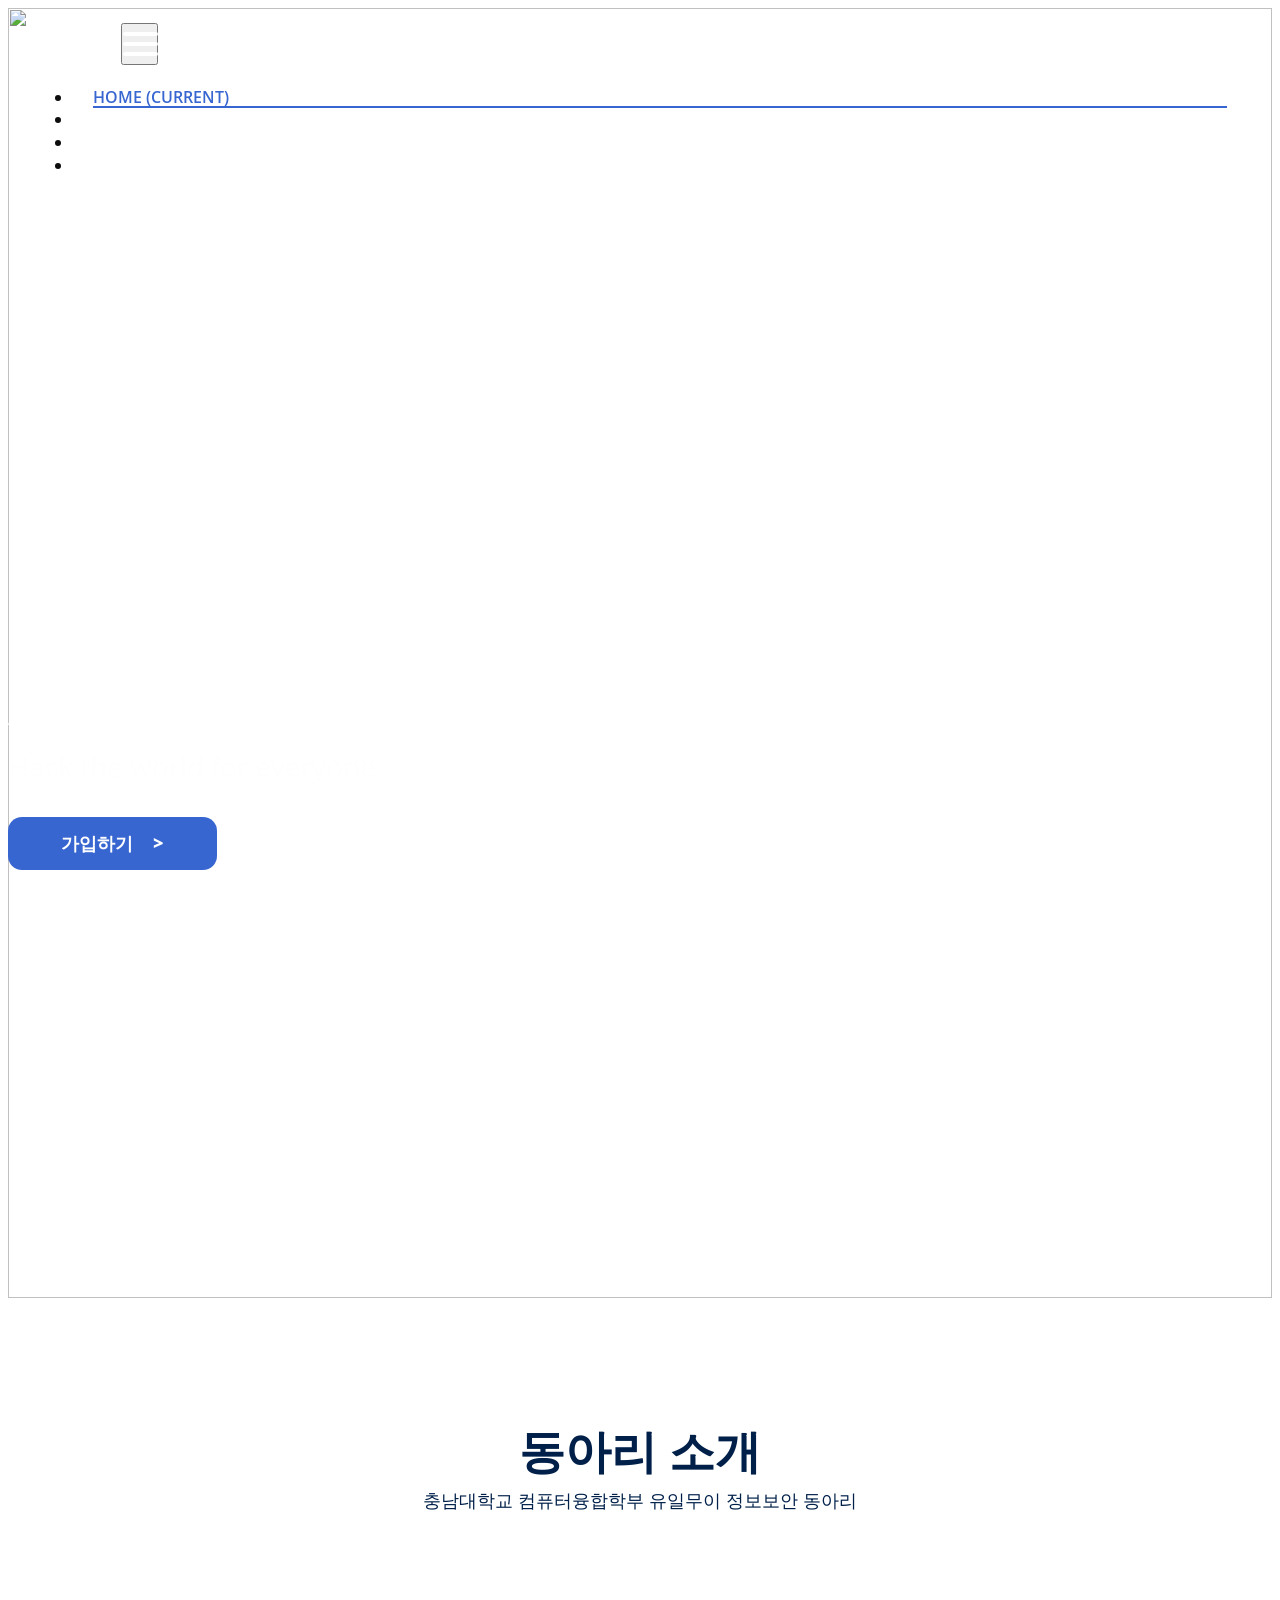
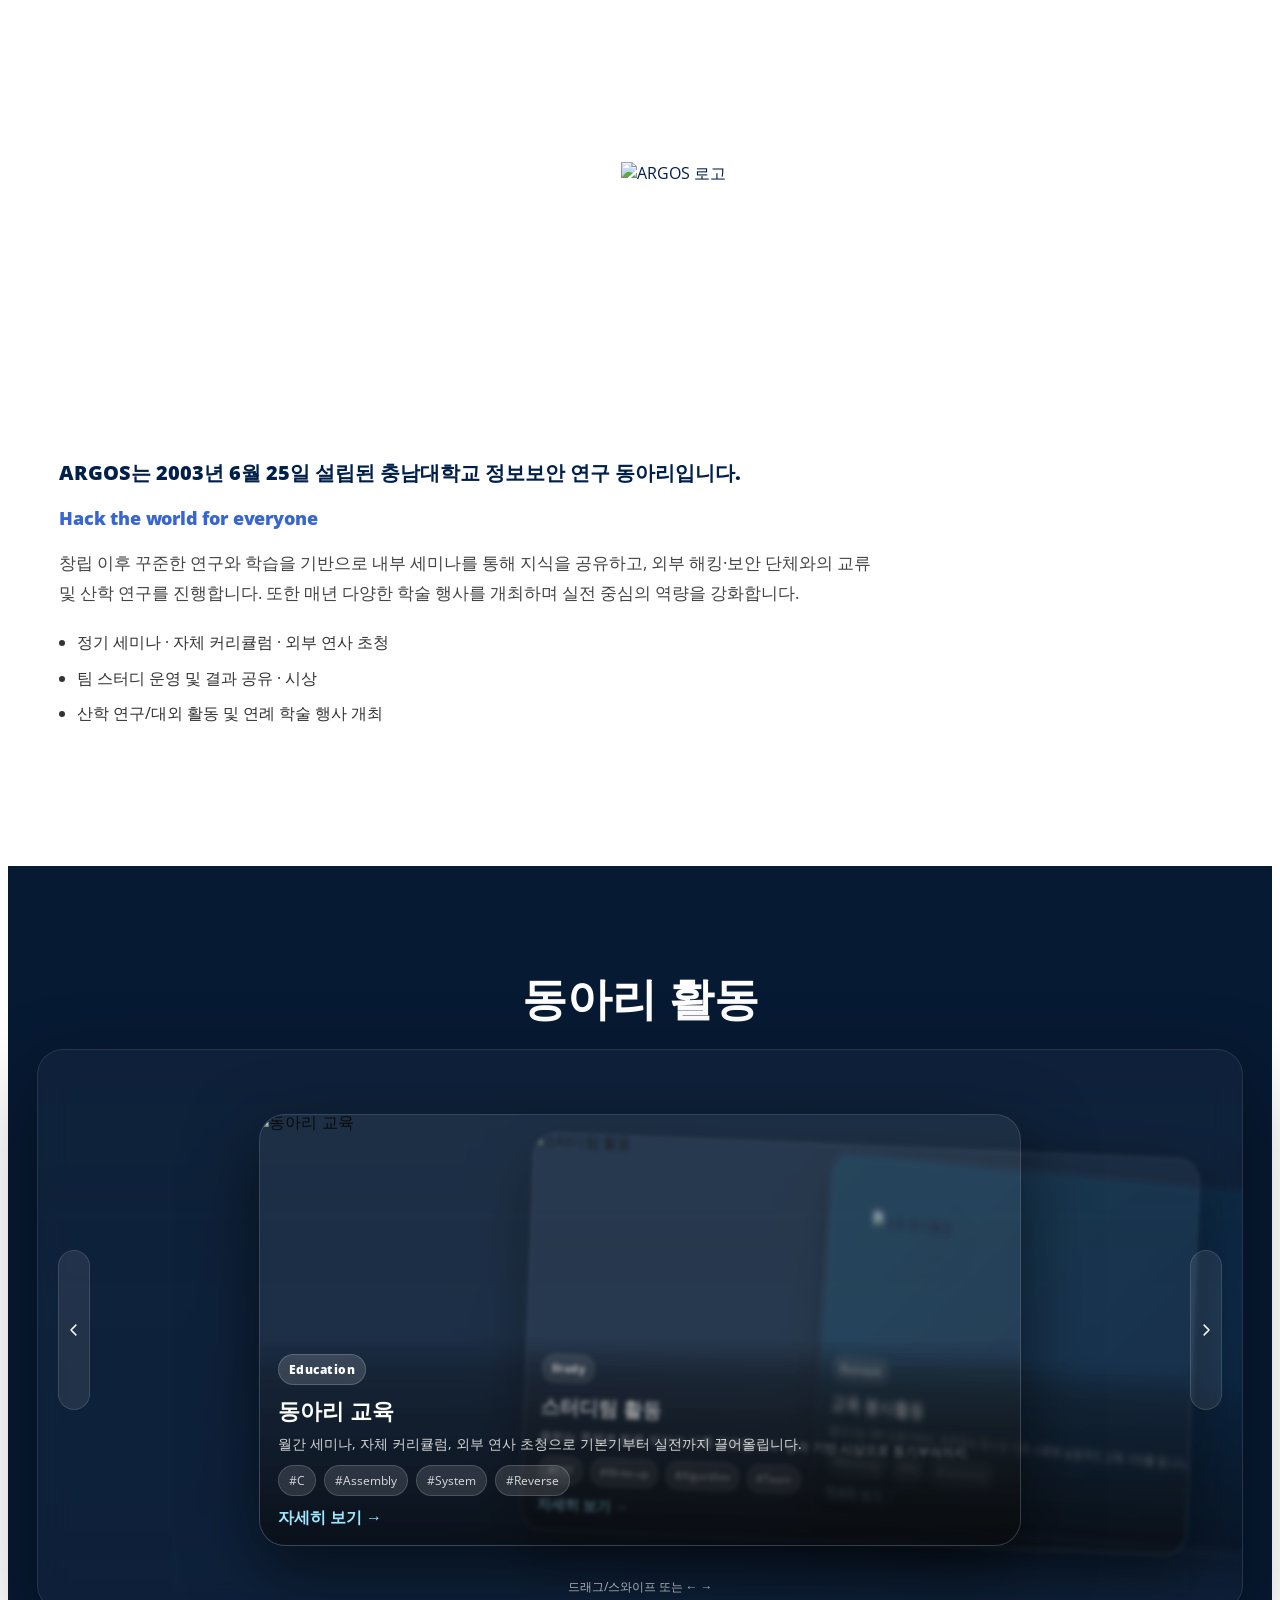
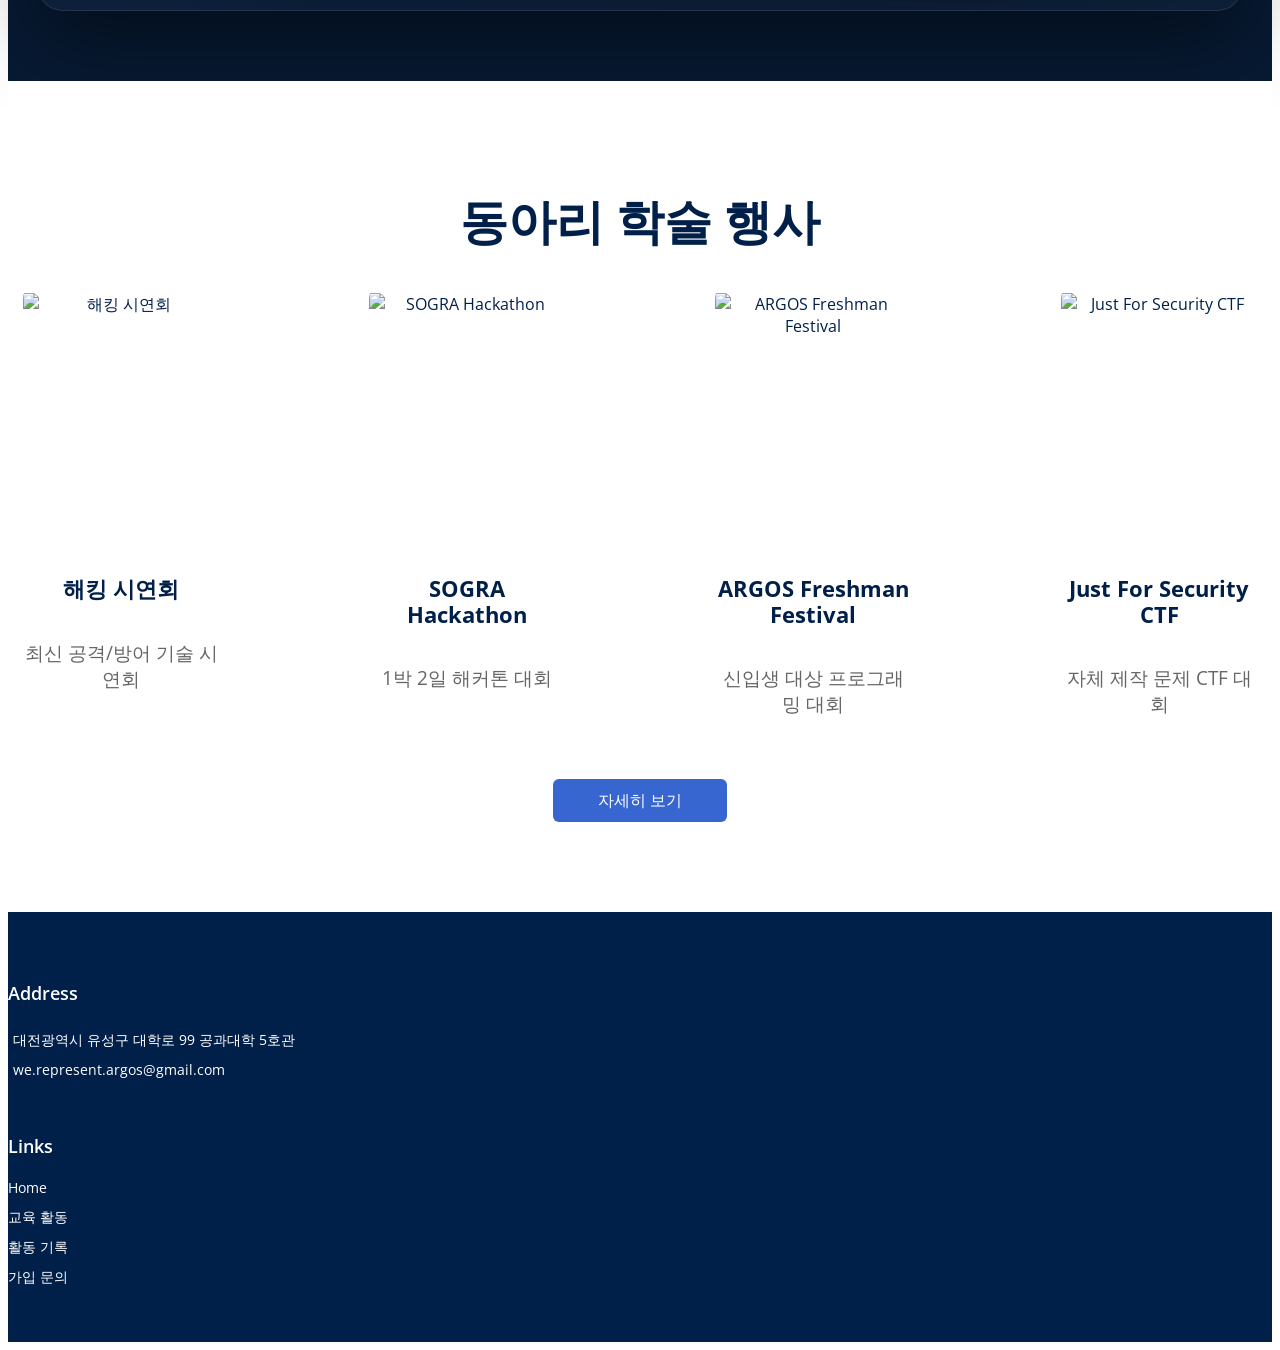
==== commit ef161ad8: "애니메이션 추가" ====
--- a/index.html
+++ b/index.html
@@ -269,6 +269,25 @@
         padding: 48px;
       }
     }
+    /* =========================
+      동아리 소개 애니메이션 (묵직하고 느리게)
+      ========================= */
+    .reveal-dramatic {
+      opacity: 0;
+      transform: translateY(150px); 
+      /* 시간을 1.8초로 늘리고, 곡선을 더 완만하게(0.1, 1, 0.3, 1) 조정했습니다 */
+      transition: opacity 1.5s ease-out, transform 1.8s cubic-bezier(0.1, 1, 0.3, 1);
+      will-change: opacity, transform;
+    }
+
+    .reveal-dramatic.is-visible {
+      opacity: 1;
+      transform: translateY(0);
+    }
+    /* 요소별로 순차적으로 나타나도록 딜레이 추가 */
+    .about_biglogo .heading_container.reveal-dramatic { transition-delay: 0.1s; }
+    .about_biglogo .about_logo_pane.reveal-dramatic { transition-delay: 0.1s; }
+    .about_biglogo .about_copy.reveal-dramatic { transition-delay: 0.1s; }
   </style>
 </head>
 
@@ -778,6 +797,34 @@
     })();
   </script>
 
+<script>
+  document.addEventListener("DOMContentLoaded", function () {
+    // 딱 2개의 덩어리만 안전하게 타겟팅합니다.
+    const targets = document.querySelectorAll(
+      ".about_biglogo .heading_container, .about_biglogo .about_logo_pane, .about_biglogo .about_copy"
+    );
+
+    // 초기 숨김 상태 세팅
+    targets.forEach(target => {
+      target.classList.add("reveal-dramatic");
+    });
+
+    // 화면에 15% 진입 시 발동
+    const observer = new IntersectionObserver((entries, observer) => {
+      entries.forEach(entry => {
+        if (entry.isIntersecting) {
+          entry.target.classList.add("is-visible");
+          observer.unobserve(entry.target); 
+        }
+      });
+    }, { threshold: 0.5 });
+
+    targets.forEach((target) => {
+      observer.observe(target);
+    });
+  });
+</script>
+
   <!-- ✅ Google Map callback 에러 방지 (없어도 되지만 콘솔 깨끗하게) -->
   <script>
     function myMap() { }
--- a/css/style.css
+++ b/css/style.css
@@ -30,11 +30,6 @@
 .layout_padding-top { padding-top: 90px; }
 .layout_padding-bottom { padding-bottom: 90px; }
 
-.tc-container,
-.conf-container {
-  max-width: 1400px;
-}
-
 .heading_container {
   display: flex;
   flex-direction: column;
@@ -71,6 +66,7 @@
   flex-direction: column;
 }
 
+/* ✅ 배경 깨짐 완벽 방지 (object-fit 추가) */
 .hero_area .hero_bg_box {
   position: absolute;
   top: 0;
@@ -79,15 +75,16 @@
   height: 100%;
   display: flex;
   justify-content: center;
-  align-items: flex-end;
+  align-items: center;
   overflow: hidden;
   z-index: -1;
 }
 
 .hero_area .hero_bg_box .bg_img_box,
 .hero_area .hero_bg_box img {
-  min-width: 100%;
-  min-height: 100%;
+  width: 100%;
+  height: 100%;
+  object-fit: cover;
 }
 
 .sub_page .hero_area {
@@ -95,1151 +92,363 @@
   background: linear-gradient(130deg, #231a6f, #0f054c);
 }
 
-.sub_page .hero_area .hero_bg_box {
-  display: none;
-}
-
-.header_section {
-  padding: 15px 0;
-}
-
-.header_section .container-fluid {
-  padding-right: 25px;
-  padding-left: 25px;
-}
-
-.navbar-brand span {
-  font-weight: bold;
-  font-size: 24px;
-  color: #ffffff;
-}
+.sub_page .hero_area .hero_bg_box { display: none; }
+
+.header_section { padding: 15px 0; }
+.header_section .container-fluid { padding-right: 25px; padding-left: 25px; }
+.navbar-brand span { font-weight: bold; font-size: 24px; color: #ffffff; }
 
 .custom_nav-container { padding: 0; }
 .custom_nav-container .navbar-nav { margin-left: auto; }
 
+/* 네비게이션 부드러운 언더라인 효과 */
+.custom_nav-container .navbar-nav .nav-item { position: relative; }
 .custom_nav-container .navbar-nav .nav-item .nav-link {
-  padding: 5px 20px;
-  color: #ffffff;
-  text-align: center;
-  text-transform: uppercase;
-  border-radius: 5px;
-  transition: all 0.3s;
-}
-
+  padding: 5px 20px; color: #ffffff; text-align: center; text-transform: uppercase;
+  border-radius: 5px; transition: all 0.3s;
+}
+.custom_nav-container .navbar-nav .nav-item .nav-link::after {
+  content: ""; position: absolute; bottom: 0; left: 50%; width: 0; height: 2px;
+  background: #3866d1; transform: translateX(-50%); transition: width 0.3s ease-in-out;
+}
 .custom_nav-container .navbar-nav .nav-item:hover .nav-link, 
-.custom_nav-container .navbar-nav .nav-item.active .nav-link {
-  color: #3866d1;
-}
-
-.custom_nav-container .navbar-nav .nav-item.active .nav-link {
-  font-weight: 600;
-}
-
-.custom_nav-container .nav_search-btn {
-  width: 35px;
-  height: 35px;
-  padding: 0;
-  border: none;
-  color: #ffffff;
-}
-
-.custom_nav-container .nav_search-btn:hover { color: #3866d1; }
-
-.custom_nav-container .navbar-toggler {
-  outline: none;
-  padding: 0;
-  width: 37px;
-  height: 42px;
-  transition: all 0.3s;
-}
-
-.custom_nav-container .navbar-toggler span {
-  display: block;
-  width: 35px;
-  height: 4px;
-  background-color: #ffffff;
-  margin: 7px 0;
-  position: relative;
-  border-radius: 5px;
-  transition: all 0.3s;
-}
-
-.custom_nav-container .navbar-toggler span::before, 
-.custom_nav-container .navbar-toggler span::after {
-  content: "";
-  position: absolute;
-  left: 0;
-  height: 100%;
-  width: 100%;
-  background-color: #ffffff;
-  top: -10px;
-  border-radius: 5px;
-  transition: all 0.3s;
-}
-
+.custom_nav-container .navbar-nav .nav-item.active .nav-link { color: #3866d1; }
+.custom_nav-container .navbar-nav .nav-item:hover .nav-link::after,
+.custom_nav-container .navbar-nav .nav-item.active .nav-link::after { width: calc(100% - 40px); }
+.custom_nav-container .navbar-nav .nav-item.active .nav-link { font-weight: 600; }
+
+.custom_nav-container .navbar-toggler { outline: none; padding: 0; width: 37px; height: 42px; transition: all 0.3s; }
+.custom_nav-container .navbar-toggler span { display: block; width: 35px; height: 4px; background-color: #ffffff; margin: 7px 0; position: relative; border-radius: 5px; transition: all 0.3s; }
+.custom_nav-container .navbar-toggler span::before, .custom_nav-container .navbar-toggler span::after { content: ""; position: absolute; left: 0; height: 100%; width: 100%; background-color: #ffffff; top: -10px; border-radius: 5px; transition: all 0.3s; }
 .custom_nav-container .navbar-toggler span::after { top: 10px; }
-
 .custom_nav-container .navbar-toggler[aria-expanded="true"] { transform: rotate(360deg); }
 .custom_nav-container .navbar-toggler[aria-expanded="true"] span { transform: rotate(45deg); }
-.custom_nav-container .navbar-toggler[aria-expanded="true"] span::before, 
-.custom_nav-container .navbar-toggler[aria-expanded="true"] span::after {
-  transform: rotate(90deg);
-  top: 0;
-}
-
-/* Submenu */
-.navbar-nav .nav-item ul,
-.navbar-nav .nav-item.active ul {
-  display: none;
+.custom_nav-container .navbar-toggler[aria-expanded="true"] span::before, .custom_nav-container .navbar-toggler[aria-expanded="true"] span::after { transform: rotate(90deg); top: 0; }
+
+
+/* =========================================
+   ✨ Submenu (드롭다운 위치 및 애니메이션 완벽 수정)
+   ========================================= */
+/* 드롭다운의 기준이 되는 부모 요소 */
+.navbar-nav .nav-item {
+  position: relative; 
+}
+
+/* 드롭다운 메뉴 (ul) 설정 */
+.navbar-nav .nav-item ul {
+  /* 화면에서 숨기고 대기 */
+  visibility: hidden;
+  opacity: 0;
+  
   position: absolute;
-  background-color: rgb(23, 14, 90);
+  top: 100%; /* 부모 글자 바로 밑에서 시작 */
+  left: 50%; /* 가운데 정렬을 위한 설정 1 */
+  transform: translate(-50%, 15px); /* 가운데 정렬 설정 2 + 살짝 아래에 위치 */
+  
+  /* 디자인 */
+  background-color: rgba(7, 26, 51, 0.95);
+  backdrop-filter: blur(10px);
+  -webkit-backdrop-filter: blur(10px);
   list-style-type: none;
-  padding: 25px 0 10px 0;
+  padding: 10px 0;
   margin: 0;
-  width: auto;
+  width: max-content; /* 글자 길이에 맞춰 넓어짐 */
+  min-width: 160px;
   text-align: center;
-  right: 173px; 
-  top: 70%; 
-}
-
+  border-radius: 12px;
+  box-shadow: 0 15px 35px rgba(0,0,0,0.2);
+  border: 1px solid rgba(255,255,255,0.08);
+  z-index: 999;
+  
+  /* 스르륵 나타나는 애니메이션 */
+  transition: all 0.3s cubic-bezier(0.25, 0.8, 0.25, 1);
+}
+
+/* ✅ 마우스 내릴 때 창이 사라지는 문제 해결 (투명한 다리 생성) */
+.navbar-nav .nav-item ul::before {
+  content: '';
+  position: absolute;
+  top: -20px; /* 메뉴와 팝업 사이의 텅 빈 공간을 투명한 영역으로 메움 */
+  left: 0;
+  width: 100%;
+  height: 20px;
+}
+
+/* 메뉴에 마우스를 올렸을 때 드롭다운 등장 */
 .navbar-nav .nav-item:hover ul,
-.navbar-nav .nav-item.active:hover ul,
-.navbar-nav .nav-item.active ul {
-  display: block;
-}
-
-.navbar-nav .nav-item ul li a,
-.navbar-nav .nav-item.active ul li a {
-  color: rgb(23, 14, 90);
-}
-
-.navbar-nav .nav-item ul li a.nav-link,
-.navbar-nav .nav-item.active ul li a.nav-link {
-  color: #fff !important;
-  padding: 5px 20px !important;
-  text-transform: uppercase !important;
-  border-radius: 5px !important;
-  transition: all 0.3s !important;
-}
-
-.navbar-nav .nav-item ul li a.nav-link:hover,
-.navbar-nav .nav-item.active ul li a.nav-link:hover {
-  color: #3866d1 !important;
-}
-
-/* =========================================
-   4. SLIDER SECTION (HERO)
-   ========================================= */
-.slider_section,
-.slider_section .carousel,
-.slider_section .carousel-inner,
-.slider_section .carousel-item {
-  min-height: 100vh;
-}
-
-.slider_section {
-  flex: 1;
-  display: flex;
-  align-items: center;
-  position: relative;
-  padding: 45px 0 145px 0;
-}
-
-.slider_section .carousel-item .container {
-  min-height: 100vh;
-  display: flex;
-  align-items: center;
-}
-
+.navbar-nav .nav-item.active:hover ul { 
+  visibility: visible;
+  opacity: 1;
+  transform: translate(-50%, 5px); /* 위로 살짝 올라오면서 안착 */
+  display: block; /* 만약의 상황을 대비한 display 설정 */
+}
+
+/* 드롭다운 안의 개별 메뉴 디자인 */
+.navbar-nav .nav-item ul li a.nav-link { 
+  color: #e0e0e0 !important; 
+  padding: 10px 20px !important; 
+  text-transform: uppercase !important; 
+  border-radius: 8px !important; 
+  transition: all 0.2s ease !important;
+  font-size: 14px;
+  margin: 0 10px; /* 양옆 여백 */
+  display: block; /* 한 줄 전체 클릭 가능하게 */
+}
+
+/* 드롭다운 메뉴 호버 시 */
+.navbar-nav .nav-item ul li a.nav-link:hover { 
+  color: #ffffff !important; 
+  background-color: rgba(255, 255, 255, 0.1) !important; /* 배경 살짝 밝게 */
+}
+
+/* 드롭다운 메뉴에는 파란색 밑줄 없애기 */
+.custom_nav-container .navbar-nav .nav-item ul li a.nav-link::after {
+  display: none !important;
+}
+
+
+/* =========================================
+   4. SLIDER SECTION (메인 로고 위아래 둥둥)
+   ========================================= */
+.slider_section, .slider_section .carousel, .slider_section .carousel-inner, .slider_section .carousel-item { min-height: 100vh; }
+.slider_section { flex: 1; display: flex; align-items: center; position: relative; padding: 45px 0 145px 0; }
+.slider_section .carousel-item .container { min-height: 100vh; display: flex; align-items: center; }
 .slider_section #customCarousel1 { width: 100%; position: unset; }
 
-.slider_section .detail-box {
-  color: #00204a;
-  max-width: 760px;
-}
-
-.slider_section .detail-box h1 {
-  font-size: clamp(76px, 8.5vw, 160px);
-  line-height: 0.92;
-  font-weight: 900;
-  margin: 0 0 16px 0;
-  letter-spacing: 0.02em;
-  text-transform: uppercase;
-  color: #ffffff;
-}
-
-.slider_section .detail-box h2 {
-  font-size: clamp(26px, 3.2vw, 52px);
-  line-height: 1.12;
-  font-weight: 800;
-  margin: 0 0 10px 0;
-  letter-spacing: -0.02em;
-  word-break: keep-all;
-  overflow-wrap: normal;
-  hyphens: none;
-}
-
-.slider_section .detail-box p { 
-  color: #fefefe; 
-  font-size: clamp(18px, 2.2vw, 34px);
-  line-height: 1.25;
-  margin: 0 0 28px 0;
-  opacity: 0.95; 
-}
-
-.slider_section .detail-box .btn-box {
-  display: flex;
-  margin: 0 -5px;
-  margin-top: 25px;
-}
-
-.slider_section .detail-box .btn-box a { 
-  margin: 5px; 
-  text-align: center; 
-  width: 165px; 
-}
-
-.slider_section .detail-box .btn-box .btn1,
-.slider_section .detail-box .btn-box .btn2 {
-  display: inline-block;
-  padding: 10px 15px;
-  color: #ffffff;
-  border-radius: 0;
-  transition: all 0.3s;
-  border: none;
-}
-
-.slider_section .detail-box .btn-box .btn1 { 
-  background-color: #3866d1; 
-  font-size: clamp(16px, 1.4vw, 22px);
-  padding: 14px 22px;
-  border-radius: 14px;
-  font-weight: 800;
-}
-.slider_section .detail-box .btn-box .btn1:hover { background-color: #007fa4; }
-.slider_section .detail-box .btn-box .btn2 { background-color: #000000; }
-.slider_section .detail-box .btn-box .btn2:hover { background-color: black; }
+.slider_section .detail-box { color: #00204a; max-width: 760px; }
+.slider_section .detail-box h1 { font-size: clamp(76px, 8.5vw, 160px); line-height: 0.92; font-weight: 900; margin: 0 0 16px 0; letter-spacing: 0.02em; color: #ffffff; }
+.slider_section .detail-box h2 { font-size: clamp(26px, 3.2vw, 52px); line-height: 1.12; font-weight: 800; margin: 0 0 10px 0; letter-spacing: -0.02em; word-break: keep-all; overflow-wrap: normal; color: #ffffff; }
+.slider_section .detail-box p { color: #fefefe; font-size: clamp(18px, 2.2vw, 34px); line-height: 1.25; margin: 0 0 28px 0; opacity: 0.95; }
+
+.slider_section .detail-box .btn-box { display: flex; margin: 0 -5px; margin-top: 25px; }
+.slider_section .detail-box .btn-box a { margin: 5px; text-align: center; width: 165px; }
+.slider_section .detail-box .btn-box .btn1 { display: inline-block; padding: 14px 22px; background-color: #3866d1; color: #ffffff; border-radius: 14px; transition: all 0.3s; border: none; font-size: clamp(16px, 1.4vw, 22px); font-weight: 800;}
+.slider_section .detail-box .btn-box .btn1:hover { background-color: #007fa4; transform: translateY(-3px) scale(1.03); box-shadow: 0 10px 20px rgba(0,0,0,0.15); }
 
 .slider_section .img-box { margin: 45px 0; }
+
 .slider_section .img-box img {
-  width: min(560px, 100%);
-  height: auto;
-  animation: upDown 5s infinite;
-}
-
+  width: min(560px, 100%); height: auto; animation: upDown 5s infinite ease-in-out;
+}
 @keyframes upDown {
   0%   { transform: translateY(-45px); }
   50%  { transform: translateY(45px); }
   100% { transform: translateY(-45px); }
 }
 
-.slider_section .carousel-indicators {
-  position: unset;
-  margin: 0;
-  justify-content: center;
-  align-items: center;
-}
-
-.slider_section .carousel-indicators li {
-  background-color: #ffffff;
-  width: 12px;
-  height: 12px;
-  border-radius: 100%;
-  opacity: 1;
-}
-
-.slider_section .carousel-indicators li.active {
-  width: 20px;
-  height: 20px;
-  background-color: #3866d1;
-}
-
-/* Hero Section Media Queries */
+.slider_section .carousel-indicators { position: unset; margin: 0; justify-content: center; align-items: center; }
+.slider_section .carousel-indicators li { background-color: #ffffff; width: 12px; height: 12px; border-radius: 100%; opacity: 1; }
+.slider_section .carousel-indicators li.active { width: 20px; height: 20px; background-color: #3866d1; }
+
 @media (min-width: 768px) {
-  .slider_section .carousel-item .row {
-    --hero-gap: clamp(60px, 80vw, 360px);
-    display: flex;
-    flex-wrap: nowrap;
-    align-items: center;
-    gap: var(--hero-gap);
-    column-gap: 0 !important; 
-  }
-
-  .slider_section .carousel-item .col-md-6 {
-    flex: 0 0 calc(50% - (var(--hero-gap) / 2));
-    max-width: calc(50% - (var(--hero-gap) / 2));
-  }
-
-  .slider_section .carousel-item .col-md-6:first-child {
-    padding-right: clamp(40px, 5vw, 120px) !important;
-  }
-
-  .slider_section .carousel-item .col-md-6:last-child {
-    padding-left: clamp(140px, 22vw, 400px) !important;
-  }
-
-  .slider_section .carousel-item .col-md-6:last-child .img-box {
-    display: flex;
-    justify-content: flex-end;
-    align-items: center;
-    text-align: right;
-  }
-
-  .slider_section .carousel-item .col-md-6:last-child .img-box img {
-    width: clamp(520px, 42vw, 900px) !important;
-    max-width: none !important;
-    height: auto !important;
-  }
-}
-
+  .slider_section .carousel-item .row { --hero-gap: clamp(60px, 80vw, 360px); display: flex; flex-wrap: nowrap; align-items: center; gap: var(--hero-gap); column-gap: 0 !important; }
+  .slider_section .carousel-item .col-md-6 { flex: 0 0 calc(50% - (var(--hero-gap) / 2)); max-width: calc(50% - (var(--hero-gap) / 2)); }
+  .slider_section .carousel-item .col-md-6:first-child { padding-right: clamp(40px, 5vw, 120px) !important; }
+  .slider_section .carousel-item .col-md-6:last-child { padding-left: clamp(140px, 22vw, 400px) !important; }
+  .slider_section .carousel-item .col-md-6:last-child .img-box { display: flex; justify-content: flex-end; align-items: center; text-align: right; }
+  .slider_section .carousel-item .col-md-6:last-child .img-box img { width: clamp(520px, 42vw, 900px) !important; max-width: none !important; height: auto !important; }
+}
 @media (max-width: 767px) {
-  .slider_section .carousel-item .container {
-    padding-top: 90px;
-    padding-bottom: 40px;
-  }
-  .slider_section .detail-box {
-    text-align: center;
-    margin: 0 auto;
-  }
-  .slider_section .btn-box {
-    justify-content: center;
-  }
-  .slider_section .img-box {
-    margin-top: 18px;
-    text-align: center;
-  }
-}
-
-/* =========================================
-   5. ABOUT SECTION
+  .slider_section .carousel-item .container { padding-top: 90px; padding-bottom: 40px; }
+  .slider_section .detail-box { text-align: center; margin: 0 auto; }
+  .slider_section .btn-box { justify-content: center; }
+  .slider_section .img-box { margin-top: 18px; text-align: center; }
+}
+
+/* =========================================
+   5. ABOUT SECTION (드라마틱한 동시 스크롤 셋업)
    ========================================= */
 .about_section { background-color: #ffffff; color: #00204a; }
-.about_section .heading_container { margin-bottom: 45px; }
 .about_section .row { align-items: center; }
-.about_section .img-box img { max-width: 100%; }
-.about_section .detail-box h3 { font-weight: bold; }
-.about_section .detail-box p { margin-top: 15px; }
-
-.about_section .detail-box a {
-  display: inline-block;
-  padding: 10px 45px;
-  background-color: #3866d1;
-  color: #ffffff;
-  border-radius: 0px;
-  transition: all 0.3s;
-  border: none;
-  margin-top: 15px;
-}
-.about_section .detail-box a:hover { background-color: #007fa4; }
-
-/* About Big Logo Modifiers */
 .about_biglogo { padding-bottom: 80px; }
 .about_biglogo .about_row { margin-top: 26px; }
 
-.about_biglogo .heading_container h2 {
-  font-size: clamp(44px, 3.6vw, 76px) !important;
-  line-height: 1.08 !important;
-  font-weight: 900 !important;
-}
-
-.about_biglogo .heading_container p {
-  font-size: clamp(17px, 1.4vw, 24px) !important;
-  margin-top: 12px !important;
-}
-
-.about_biglogo .about_logo_pane {
-  min-height: clamp(420px, 52vh, 620px);
-  display: flex;
-  align-items: center;
-  justify-content: flex-end !important;
-  padding-right: clamp(24px, 4vw, 96px) !important;
-  padding-left: 0 !important;
-}
-
-.about_biglogo .about_logo_img {
-  width: min(600px, 98%) !important;
-  height: auto !important;
-  display: block;
-}
-
-.about_biglogo .about_copy {
-  padding: clamp(26px, 4vw, 70px);
-  max-width: 820px;
-}
-
-.about_biglogo .about_lead {
-  font-size: clamp(20px, 1.6vw, 28px);
-  line-height: 1.45;
-  font-weight: 800;
-  margin: 0 0 18px 0;
-}
-
-.about_biglogo .about_motto {
-  font-size: clamp(18px, 1.4vw, 24px);
-  font-weight: 900;
-  letter-spacing: -0.01em;
-  margin: 0 0 18px 0;
-}
-
-.about_biglogo .about_body {
-  font-size: clamp(17px, 1.2vw, 22px);
-  line-height: 1.75;
-  margin: 0 0 22px 0;
-}
-
-.about_biglogo .about_points {
-  margin: 0;
-  padding-left: 18px;
-  font-size: clamp(16px, 1.15vw, 20px);
-  line-height: 1.7;
-}
-
+.about_biglogo .heading_container h2 { font-size: clamp(44px, 3.6vw, 76px) !important; line-height: 1.08 !important; font-weight: 900 !important; }
+.about_biglogo .heading_container p { font-size: clamp(17px, 1.4vw, 24px) !important; margin-top: 12px !important; }
+
+.about_biglogo .about_logo_pane { min-height: clamp(420px, 52vh, 620px); display: flex; align-items: center; justify-content: flex-end !important; padding-right: clamp(24px, 4vw, 96px) !important; padding-left: 0 !important; }
+.about_biglogo .about_logo_img { width: min(600px, 98%) !important; height: auto !important; display: block; }
+.about_biglogo .about_copy { padding: clamp(26px, 4vw, 70px); max-width: 820px; }
+
+/* ✅ 레이아웃을 깨지 않고 덩어리째 부드럽게 올라오는 클래스 */
+.reveal-dramatic {
+  opacity: 0;
+  transform: translateY(80px); /* 너무 깊으면 레이아웃을 뚫고 나가므로 80px로 안정화 */
+  transition: opacity 1.8s cubic-bezier(0.2, 0.8, 0.2, 1),
+              transform 1.8s cubic-bezier(0.2, 0.8, 0.2, 1);
+  will-change: transform, opacity;
+}
+.reveal-dramatic.is-visible {
+  opacity: 1;
+  transform: translateY(0);
+}
+
+.about_biglogo .about_lead { font-size: clamp(20px, 1.6vw, 28px); line-height: 1.45; font-weight: 800; margin: 0 0 18px 0; }
+.about_biglogo .about_motto { font-size: clamp(18px, 1.4vw, 24px); font-weight: 900; letter-spacing: -0.01em; margin: 0 0 18px 0; color: #3866d1; }
+.about_biglogo .about_body { font-size: clamp(17px, 1.2vw, 22px); line-height: 1.75; margin: 0 0 22px 0; color: #444; }
+.about_biglogo .about_points { margin: 0; padding-left: 18px; font-size: clamp(16px, 1.15vw, 20px); line-height: 1.7; color: #333; }
 .about_biglogo .about_points li { margin: 8px 0; }
 
 @media (max-width: 991px) {
-  .about_biglogo .about_logo_pane {
-    justify-content: center !important;
-    min-height: auto;
-    padding: 20px 0 !important;
-  }
+  .about_biglogo .about_logo_pane { justify-content: center !important; min-height: auto; padding: 20px 0 !important; }
   .about_biglogo .about_logo_img { width: min(720px, 92%) !important; }
-  .about_biglogo .about_copy {
-    padding: 24px 22px 10px;
-    text-align: left;
-  }
-}
-
-/* =========================================
-   6. CONFERENCES SECTION
-   ========================================= */
-.conferences_section {
-  position: relative;
-  background-color: #ffffff;
-  color: #00204a;
-}
-
-.conferences_section .heading_container h2 {
-  font-size: 300%;
-  line-height: 0.2;
-}
-
-.conferences_section .box {
-  display: flex;
-  flex-direction: column;
-  align-items: center;
-  text-align: center;
-  margin-top: 45px;
-  background: transparent !important;
-  background-color: transparent !important;
-  border-color: transparent !important;
-  border-radius: 5px;
-  height: 331px;
-  padding: 14px 14px 16px !important;
-}
-
-.conferences_section .box .img-box {
-  display: flex;
-  align-items: center;
-  justify-content: center;
-  width: 100%;
-  aspect-ratio: 3 / 4;
-  height: auto !important; 
-  padding: 8px 0;
-  margin: 0 0 14px 0 !important;
-  min-width: 75px;
-  border-radius: 14px;
+  .about_biglogo .about_copy { padding: 24px 22px 10px; text-align: left; }
+}
+
+/* =========================================
+   8. ACTIVITY TASK CHANGER (네이비 배경 유지, 컴팩트 반투명 블록 수정)
+   ========================================= */
+.activity_taskchanger { 
+  /* ✅ 섹션 전체는 웅장한 네이비색 배경 유지 */
+  background-color: #071a33 !important; 
+  padding-top: 70px; 
+  padding-bottom: 90px; /* 하단 여백 약간 추가 */
+}
+
+.activity_taskchanger .heading_container h2 { color: #fff; font-size: clamp(32px, 3.5vw, 48px); line-height: 1.1; font-weight: 900; margin-bottom: 0; }
+.activity_taskchanger .activity_subtitle { margin-top: 10px; color: rgba(255,255,255,0.72); }
+
+.tc-wrap { margin-top: 34px; display: flex; justify-content: center; }
+
+/* ✅ 반투명 블록 (tc-stage) 수정: 크기를 줄이고 내부에 반투명 패딩 적용 */
+.tc-stage {
+  position: relative; 
+  /* 너비와 높이를 컴팩트하게 줄임 */
+  width: calc(100% - 60px); 
+  max-width: 1800px; 
+  height: clamp(450px, 55vh, 600px); 
+  
+  /* 모서리를 더 둥글게 */
+  border-radius: 32px; 
   overflow: hidden; 
-  background: transparent !important;
-  border-color: transparent !important;
-}
-
-.conferences_section .box .img-box img {
-  width: 100%;
-  height: 100%;
-  max-width: 100%;
-  object-fit: contain;
-  display: block;
-  transform: none !important;
-  transition: all 0.3s;
-}
-
-.conferences_section .box .detail-box {
-  background: transparent !important;
-}
-
-.conferences_section .box .detail-box h5 {
-  font-weight: bold;
-  font-size: 140%;
-  line-height: 1.15;
-  margin-top: 0;
-}
-
-.conferences_section .box .detail-box p {
-  font-size: 120%;
-  line-height: 1.35;
-}
-
-.conferences_section .box .detail-box a {
-  color: #00204a;
-  font-weight: 600;
-}
-
-.conferences_section .box .detail-box a:hover { color: #3866d1; }
-
-.conferences_section .btn-box {
-  display: flex;
-  justify-content: center;
-  margin-top: 45px;
-}
-
-.conferences_section .btn-box a {
-  display: inline-block;
-  padding: 10px 45px;
-  background-color: #3866d1;
-  color: #ffffff;
-  border-radius: 0;
-  transition: all 0.3s;
-  border: none;
-}
-
-.conferences_section .btn-box a:hover { background-color: #007fa4; }
-
-@media (max-width: 767px) {
-  .conferences_section .heading_container h2 { font-size: 155%; }
-  .conferences_section .box .detail-box h5 { font-size: 125%; }
-  .conferences_section .box .detail-box p { font-size: 112%; }
-}
-
-/* Conferences Big Modifiers */
-.conf_big {
-  padding-top: 110px;
-  padding-bottom: 110px;
-}
-
-.conf_big .heading_container h2 {
-  font-size: clamp(40px, 3.2vw, 68px);
-  line-height: 1.1;
-  font-weight: 900;
-  margin-bottom: 34px;
-}
-
-.conf_big .conf-row { margin-top: 10px; }
-.conf_big .conf-col { margin-bottom: 26px; }
-
-.conf_big .conf-box {
-  background: transparent !important;
-  border: 0 !important;
-  box-shadow: none !important;
-  padding: 18px 10px 10px;
-}
-
-.conf_big .conf-imgbox {
-  width: 100%;
-  height: clamp(180px, 16vw, 280px);
-  display: flex;
-  align-items: center;
-  justify-content: center;
-  overflow: visible;
-  margin-bottom: 14px;
-}
-
-.conf_big .conf-imgbox img {
-  height: 100%;
-  width: auto;
-  max-width: 100%;
-  object-fit: contain;
-  display: block;
-}
-
-.conf_big .conf-detail h5 {
-  font-size: clamp(20px, 1.4vw, 26px);
-  font-weight: 900;
-  margin: 0 0 8px;
-}
-
-.conf_big .conf-detail p {
-  font-size: clamp(16px, 1.05vw, 20px);
-  margin: 0;
-  line-height: 1.35;
-}
-
-.conf_big .conf-btn a {
-  font-size: clamp(16px, 1.1vw, 20px);
-  padding: 12px 18px;
-}
-
-/* =========================================
-   7. ACTIVITY SECTION
-   ========================================= */
-.activity_section { background-color: #00204a; color: #ffffff; }
-
-.activity_section .box {
-  margin-top: 45px;
-  display: flex;
-  flex-direction: column;
-  align-items: center;
-  text-align: center;
-}
-
-.activity_section .box .img-box {
-  display: flex;
-  justify-content: center;
-  align-items: flex-start;
-  width: 300px;
-  min-width: 75px;
-  height: 180px;
-  margin-bottom: 15px;
-}
-
-.activity_section .box .img-box img {
-  max-width: 100%;
-  max-height: 100%;
-  transition: all 0.3s;
-}
-
-.activity_section .box h5 { font-weight: bold; margin-bottom: 10px; }
-.activity_section .box p { margin-bottom: 0; }
-
-.activity_section .btn-box {
-  display: flex;
-  justify-content: center;
-  margin-top: 45px;
-}
-
-.activity_section .btn-box a {
-  display: inline-block;
-  padding: 10px 45px;
-  background-color: #3866d1;
-  color: #ffffff;
-  border-radius: 0;
-  transition: all 0.3s;
-  border: none;
-}
-
-.activity_section .btn-box a:hover { background-color: #007fa4; }
-
-/* =========================================
-   8. ACTIVITY TASK CHANGER
-   ========================================= */
-.activity_taskchanger {
-  background: #071a33;
-  padding-top: 70px;
-  padding-bottom: 70px;
-}
-
-.activity_taskchanger .heading_container h2 { 
-  color: #fff; 
-  font-size: clamp(40px, 4.2vw, 64px);
-  line-height: 1.08;
-  font-weight: 900;
-  margin-bottom: 0;
-}
-
-.activity_taskchanger .activity_subtitle {
-  margin-top: 10px;
-  color: rgba(255,255,255,0.72);
-}
-
-.activity-slider { position: relative; }
-
-.tc-wrap { margin-top: 26px; }
-.tc-stage {
-  position: relative;
-  height: 560px;
-  border-radius: 26px;
-  overflow: hidden;
-  background: rgba(0,0,0,0.25);
-  border: 1px solid rgba(255,255,255,0.08);
-  box-shadow: 0 30px 80px rgba(0,0,0,0.45);
-  user-select: none;
-  touch-action: pan-y;
-  perspective: 1400px;
-}
-
-.tc-bg {
-  position: absolute;
-  inset: -30%;
-  background-size: cover;
-  background-position: center;
-  filter: blur(18px) saturate(1.1);
-  transform: scale(1.15);
-  opacity: 0.55;
-  z-index: 0;
-}
-.tc-bg:after {
-  content: "";
-  position: absolute;
-  inset: 0;
-  background: linear-gradient(180deg, rgba(7,26,51,0.35) 0%, rgba(7,26,51,0.55) 45%, rgba(7,26,51,0.80) 100%);
-}
-
-.tc-overlay {
-  position: absolute;
-  left: 0; right: 0; bottom: 0;
-  padding: 18px 18px 16px;
-  color: #fff;
-  background: linear-gradient(180deg, rgba(0,0,0,0) 0%, rgba(0,0,0,0.22) 18%, rgba(0,0,0,0.60) 100%);
-}
-
-.tc-cards {
-  position: absolute;
-  inset: 0;
-  display: flex;
-  align-items: center;
-  justify-content: center;
-  z-index: 1;
-}
-
+  
+  /* ✅ 반투명 유리 효과 강화 (Glassmorphism) */
+  background: rgba(255, 255, 255, 0.05) !important; 
+  backdrop-filter: blur(15px);
+  -webkit-backdrop-filter: blur(15px);
+  
+  /* 입체감을 위한 테두리와 그림자 */
+  border: 1px solid rgba(255, 255, 255, 0.1); 
+  box-shadow: 0 25px 50px rgba(0, 0, 0, 0.3);
+  
+  user-select: none; touch-action: pan-y; perspective: 1400px;
+}
+
+.tc-bg { position: absolute; inset: -30%; background-size: cover; background-position: center; filter: blur(18px) saturate(1.1); transform: scale(1.15); opacity: 0.55; z-index: 0; }
+.tc-bg:after { content: ""; position: absolute; inset: 0; background: linear-gradient(180deg, rgba(7,26,51,0.35) 0%, rgba(7,26,51,0.55) 45%, rgba(7,26,51,0.80) 100%); }
+
+/* ✅ 카드 내용 하단 오버랩 수정 (내부 여백 조정) */
+.tc-overlay { position: absolute; left: 0; right: 0; bottom: 0; padding: 25px 25px 20px; color: #fff; background: linear-gradient(180deg, rgba(0,0,0,0) 0%, rgba(0,0,0,0.22) 18%, rgba(0,0,0,0.65) 100%); }
+
+.tc-cards { position: absolute; inset: 0; display: flex; align-items: center; justify-content: center; z-index: 1; }
+
+/* ✅ 카드 크기도 컴팩트하게 리사이징 */
 .tc-card {
-  position: absolute;
-  width: min(720px, 86%);
-  height: 420px;
-  border-radius: 26px;
-  overflow: hidden;
-  transform-style: preserve-3d;
-  box-shadow: 0 24px 70px rgba(0,0,0,0.55);
-  border: 1px solid rgba(255,255,255,0.12);
-  background: rgba(255,255,255,0.06);
-  will-change: transform, filter, opacity;
-  pointer-events: none;
+  position: absolute; 
+  width: min(880px, 84%); 
+  height: clamp(480px, 40vh, 380px); 
+  border-radius: 26px; overflow: hidden; transform-style: preserve-3d; box-shadow: 0 20px 60px rgba(0,0,0,0.5); border: 1px solid rgba(255,255,255,0.12); background: rgba(255,255,255,0.06); will-change: transform, filter, opacity; pointer-events: none;
 }
 
 .tc-card.is-active { pointer-events: auto; }
-
-.tc-media {
-  width: 100%;
-  height: 100%;
-  object-fit: cover;
-  display: block;
-  transform: scale(1.02);
-}
-
-.tc-pill {
-  display: inline-block;
-  padding: 6px 10px;
-  border-radius: 999px;
-  font-size: 12px;
-  font-weight: 800;
-  letter-spacing: .04em;
-  background: rgba(255,255,255,0.14);
-  border: 1px solid rgba(255,255,255,0.18);
-}
-.tc-title { margin-top: 10px; margin-bottom: 6px; font-weight: 900; color: #fff; }
-.tc-desc { margin: 0 0 10px; color: rgba(255,255,255,0.80); line-height: 1.55; }
+.tc-media { width: 100%; height: 100%; object-fit: cover; display: block; transform: scale(1.02); }
+
+.tc-pill { display: inline-block; padding: 6px 12px; border-radius: 999px; font-size: 12px; font-weight: 800; letter-spacing: .04em; background: rgba(255,255,255,0.14); border: 1px solid rgba(255,255,255,0.18); }
+.tc-title { margin-top: 10px; margin-bottom: 6px; font-size: clamp(22px, 1.6vw, 28px); font-weight: 900; color: #fff; }
+.tc-desc { margin: 0 0 10px; font-size: clamp(14px, 1.05vw, 17px); color: rgba(255,255,255,0.80); line-height: 1.5; }
 .tc-tags { display: flex; flex-wrap: wrap; gap: 8px; margin-bottom: 10px; }
-.tc-tags span {
-  font-size: 12px;
-  padding: 6px 10px;
-  border-radius: 999px;
-  background: rgba(255,255,255,0.12);
-  border: 1px solid rgba(255,255,255,0.16);
-  color: rgba(255,255,255,0.82);
-}
+.tc-tags span { font-size: 12px; padding: 6px 10px; border-radius: 999px; background: rgba(255,255,255,0.12); border: 1px solid rgba(255,255,255,0.16); color: rgba(255,255,255,0.82); }
 .tc-link { font-weight: 900; color: #9fe7ff; text-decoration: none; }
 .tc-link:hover { text-decoration: underline; }
-.tc-hint {
-  position: absolute;
-  left: 0; right: 0; bottom: 14px;
-  text-align: center;
-  font-size: 12px;
-  color: rgba(255,255,255,0.65);
-  z-index: 9999;
-  pointer-events: none;
-}
-
-.tc-controls,
-#tcStage .tc-controls {
-  position: absolute !important;
-  left: 18px !important;
-  right: 18px !important;
-  top: 50% !important;
-  bottom: auto !important;
-  transform: translateY(-50%) !important;
-  width: auto !important;
-  height: auto !important;
-  padding: 0 !important;
-  display: flex;
-  justify-content: space-between;
-  align-items: center;
-  z-index: 9999;
-  pointer-events: none;
-}
-
-.tc-controls > button,
-.tc-controls .tc-arrow,
-#tcStage .tc-controls > button {
-  pointer-events: auto;
-}
-
-.tc-btn {
-  border: 1px solid rgba(255,255,255,0.18);
-  background: rgba(255,255,255,0.10);
-  color: #fff;
-  border-radius: 14px;
-  padding: 10px 14px;
-  font-weight: 900;
-  outline: none;
-}
-.tc-btn.primary { background: rgba(0,127,164,0.55); border-color: rgba(0,127,164,0.65); }
-.tc-btn:active { transform: translateY(1px); }
-
-.tc-arrow {
-  width: 35px;
-  height: 200px;
-  border-radius: 999px;
-  background: rgba(255,255,255,0.10);
-  border: 1px solid rgba(255,255,255,0.16);
-  color: #fff;
-  display: grid;
-  place-items: center;
-  padding: 0;
-  cursor: pointer;
-  transition: transform .12s ease, background .12s ease, border-color .12s ease;
-}
-.tc-arrow svg { width: 21px; height: 21px; pointer-events: none; }
-.tc-arrow:hover { background: rgba(255,255,255,0.16); border-color: rgba(255,255,255,0.22); transform: translateY(-1px); }
-.tc-arrow:active { transform: translateY(0); }
-.tc-arrow:focus-visible { outline: 2px solid rgba(159,231,255,0.65); outline-offset: 3px; }
-
-.activity-nav {
-  position: absolute;
-  left: 50%; top: 50%;
-  transform: translate(-50%, -50%);
-  display: flex; gap: 10px; z-index: 5;
-}
-.activity-arrow {
-  width: 34px; height: 34px; border-radius: 999px;
-  background: rgba(0,0,0,0.06); border: 1px solid rgba(0,0,0,0.12);
-  display: grid; place-items: center; cursor: pointer; color: inherit;
-  transition: transform .12s ease, background .12s ease, border-color .12s ease;
-}
-.activity-arrow svg { width: 18px; height: 18px; }
-.activity-arrow:hover { background: rgba(0,0,0,0.10); border-color: rgba(0,0,0,0.18); transform: translateY(-1px); }
-.activity-arrow:active { transform: translateY(0); }
-
-@media (max-width: 767px) {
-  .tc-stage { height: 520px; }
-  .tc-card { height: 390px; }
-  .tc-controls { bottom: 72px; }
-  .tc-arrow { width: 28px; height: 28px; }
-  .tc-arrow svg { width: 13px; height: 13px; }
-}
-@media (max-width: 640px) {
-  .activity-arrow { width: 30px; height: 30px; }
-  .activity-arrow svg { width: 16px; height: 16px; }
-}
-
-/* Activity Big Modifiers */
-.activity_big {
-  padding-top: 110px;
-  padding-bottom: 110px;
-}
-
-.activity_big .heading_container h2 {
-  font-size: clamp(44px, 3.6vw, 76px);
-  line-height: 1.1;
-  font-weight: 900;
-  margin-bottom: 18px;
-}
-
-.activity_big .tc-wrap { margin-top: 34px; }
-.activity_big .tc-stage { height: clamp(640px, 74vh, 860px); }
-.activity_big .tc-card {
-  width: min(920px, 92%);
-  height: clamp(500px, 58vh, 680px);
-}
-
-.activity_big .tc-overlay { padding: 22px 22px 20px; }
-.activity_big .tc-pill { font-size: 13px; padding: 7px 12px; }
-.activity_big .tc-title { font-size: clamp(24px, 1.8vw, 34px); margin-top: 10px; }
-.activity_big .tc-desc { font-size: clamp(15px, 1.1vw, 19px); }
-.activity_big .tc-tags span { font-size: 13px; padding: 7px 12px; }
-
-
-/* =========================================
-   9. EDUCATION, SEMINAR, HACK SECTIONS
-   ========================================= */
-.education_section *, .seminar_section *, .hack_section * { box-sizing: border-box; }
-.education_section .body, .seminar_section .body, .hack_section .body { margin: 0; font-family: Arial, sans-serif; }
-
-/* Education */
-.education_section { position: relative; background-color: #ffffff; color: #00204a; }
-.education_section .container { display: flex; align-items: center; justify-content: space-between; gap: 50px; }
-.education_section .slideshow-container { width: 50%; position: relative; overflow: hidden; }
-.education_section .text-container { width: 50%; padding: 20px; align-items: center; }
-.education_section .text-container h3 { font-size: 15px; color: #888; }
-.education_section img { max-width: 100%; height: auto; }
-
-.education_section .box {
-  display: flex; flex-direction: column; align-items: center; text-align: center;
-  margin-top: 45px; background-color: #f8f8f9; padding: 20px; border-radius: 5px;
-}
-.education_section .box .img-box {
-  display: flex; justify-content: center; align-items: flex-start;
-  width: 300px; min-width: 75px; height: 180px; margin-bottom: 15px;
-}
-.education_section .box .img-box img { max-width: 100%; max-height: 100%; transition: all 0.3s; }
-.education_section .box .detail-box h5 { font-weight: bold; text-transform: uppercase; }
-.education_section .box .detail-box a { color: #00204a; font-weight: 600; }
-.education_section .box .detail-box a:hover { color: #3866d1; }
-
-.education_section .btn-box { display: flex; justify-content: center; margin-top: 45px; }
-.education_section .btn-box a, .education_section .button {
-  display: inline-block; padding: 10px 45px; background-color: #3866d1;
-  color: #ffffff; border-radius: 0; transition: all 0.3s; border: none;
-}
-.education_section .button { width: auto; padding: 10px; margin-top: 50px; }
-.education_section .btn-box a:hover { background-color: #007fa4; }
-
-.education_section [class^="mySlides-"] {
-  display: flex; align-items: center; justify-content: center; padding: 40px; text-align: center; overflow: hidden;
-}
-
-.education_section [class^="thumbnail-"] { width: 40px; height: 40px; }
-
-.education_section [class^="thumbnails-"] {
-  display: flex; justify-content: center; gap: 10px; align-items: center; position: relative; top: 20px; margin-top: 20px;
-}
-
-.education_section .prev, .education_section .next {
-  position: absolute; top: 50%; transform: translateY(-50%); font-size: 20px; cursor: pointer; color: white;
-}
-.education_section .prev { left: 10px; } .education_section .next { right: 10px; }
-
-@media (max-width: 768px) {
-  .education_section .slideshow-container, .education_section .text-container { width: auto; }
-  .education_section .container { flex-direction: column; align-items: center; }
-}
-
-/* Seminar */
-.seminar_section { position: relative; background-color: #ffffff; color: #00204a; }
-.seminar_section .container { display: flex; align-items: center; justify-content: center; flex-wrap: wrap; gap: 20px; }
-.seminar_section .text-container { align-items: center; justify-content: center; text-align: center; width: 50%; padding: 20px; }
-.seminar_section .box {
-  display: flex; flex-direction: column; align-items: center; text-align: center;
-  margin-top: 45px; background-color: #f8f8f9; padding: 20px; border-radius: 5px;
-}
-.seminar_section .box .detail-box h5 { font-weight: bold; text-transform: uppercase; }
-.seminar_section .box .detail-box a { color: #00204a; font-weight: 600; }
-.seminar_section .box .detail-box a:hover { color: #3866d1; }
-.seminar_section .btn-box { display: flex; justify-content: center; margin-top: 45px; }
-.seminar_section .btn-box a {
-  display: inline-block; padding: 10px 45px; background-color: #3866d1;
-  color: #ffffff; border-radius: 0; transition: all 0.3s; border: none;
-}
-.seminar_section .btn-box a:hover { background-color: #3866d1; }
-
-/* Hack */
-.hack_section { position: relative; background-color: #ffffff; color: #00204a; }
-.hack_section .container { display: flex; align-items: center; justify-content: center; flex-wrap: wrap; gap: 20px; }
-.hack_section .card { background-color: #f0f0f0; display: flex; flex-direction: row; flex-wrap: wrap; width: 100%; }
-.hack_section .image { flex: 1; padding: 20px; display: flex; align-items: center; justify-content: center; }
-.hack_section .image img { max-height: 500px; }
-.hack_section .text_container { flex: 1; padding: 20px; display: flex; align-items: center; justify-content: center; }
-.hack_section .text_container p { margin: 0; }
-.hack_section .title {
-  width: 150px; height: 50px; background-color: #00204a; color: white;
-  border-radius: 25px; display: flex; justify-content: center; align-items: center;
-  font-size: 20px; margin-top: 20px; margin-right: 20px; margin-left: 20px;
-}
-.hack_section .left { max-width: 100%; }
-
-
-/* =========================================
-   10. COMMUNITY & BOARDS
-   ========================================= */
-.board_wrap * { margin: 0; padding: 0; }
-.board_wrap ul, .board_wrap li { list-style: none; }
-.board_wrap a { text-decoration: none; color: inherit; }
-.board_wrap { width: 1000px; margin: 100px auto; }
-
-.board_title { margin-bottom: 30px; }
-.board_title strong { font-size: 30px; }
-.board_title p { margin-top: 5px; font-size: 14px; }
-
-.bt_wrap { margin-top: 30px; text-align: center; font-size: 0; }
-.bt_wrap a {
-  display: inline-block; min-width: 80px; margin-left: 10px;
-  padding: 10px; border: 1px solid #000; border-radius: 4px; font-size: 14px;
-}
-.bt_wrap a:first-child { margin-left: 0; }
-.bt_wrap a.on { background: #000; color: #fff; }
-
-.board_list { width: 100%; border-top: 2px solid #000; }
-.board_list > div { border-bottom: 1px solid #ddd; font-size: 0; }
-.board_list > div.top { border-bottom: 1px solid #999; }
-.board_list > div:last-child { border-bottom: 1px solid #000; }
-.board_list > div > div { display: inline-block; padding: 15px 0; text-align: center; font-size: 14px; }
-.board_list > div.top > div { font-weight: 600; }
-
-.board_list .num, .board_list .type, .board_list .writer, .board_list .date, .board_list .count { width: 10%; }
-.board_list .title { width: 50%; text-align: left; }
-.board_list .top .title { text-align: center; }
-
-.board_page { margin-top: 30px; text-align: center; font-size: 0; }
-.board_page a {
-  display: inline-block; width: 32px; height: 32px; box-sizing: border-box;
-  vertical-align: middle; line-height: 100%; border: 1px solid #ddd; border-left: 0;
-}
-.board_page a.bt { padding-top: 8px; font-size: 12px; letter-spacing: -1px; }
-.board_page a.num { padding-top: 8px; font-size: 14px; }
-.board_page a.num.on { border-color: #000; background: #000; color: #fff; }
-.board_page a.bt:first-child { border-left: 1px solid #ddd; }
-
-.board_view { width: 100%; border-top: 2px solid #000; font-size: 14px; }
-.board_view .title { padding: 20px 15px; border-bottom: 1px dashed #ddd; font-size: 20px; }
-.board_view .info { padding: 15px; border-bottom: 1px solid #999; font-size: 0; }
-.board_view .info dl { position: relative; display: inline-block; padding: 0 20px; }
-.board_view .info dl:first-child { padding-left: 0; }
-.board_view .info dl::before {
-  content: ""; position: absolute; top: 4px; left: 0; display: block; width: 1px; height: 13px; background: #ddd;
-}
-.board_view .info dl:first-child::before { display: none; }
-.board_view .info dl dt, .board_view .info dl dd { display: inline-block; font-size: 14px; }
-.board_view .info dl dd { margin-left: 10px; color: #777; }
-.board_view .cont { padding: 15px; border-bottom: 1px solid #000; line-height: 160%; font-size: 14px; }
-
-/* Comments */
-.comment_wrap { margin-top: 30px; border-top: 2px solid #000; }
-.comment_wrap h3 { padding: 15px; font-size: 20px; }
-.comment_wrap textarea { display: block; width: 100%; height: 100px; padding: 15px; box-sizing: border-box; border: 0; resize: vertical; }
-.comment_wrap button {
-  display: block; width: 100px; margin-top: 10px; padding: 10px;
-  border: 1px solid #000; border-radius: 4px; font-size: 14px; text-align: center; background-color: #000; color: #fff;
-}
-#commentList { margin-top: 20px; border-top: 1px dashed #ddd; }
-#commentList li { padding: 10px 15px; border-bottom: 1px dashed #ddd; font-size: 14px; line-height: 160%; }
-#commentList li span.commentAuthor { font-weight: bold; }
-#commentList li span { display: block; margin-top: 5px; font-size: 12px; color: #777; }
-#commentList li button {
-  display: inline-block; margin-top: 5px; margin-right: 10px; padding: 5px 10px;
-  border: 1px solid #000; border-radius: 4px; background-color: #fff; font-size: 12px;
-}
-
-/* Write Box */
-.board_write { border-top: 2px solid #000; }
-.board_write .title, .board_write .info { padding: 15px; }
-.board_write .info { border-top: 1px dashed #ddd; border-bottom: 1px solid #000; font-size: 0; }
-.board_write .title dl { font-size: 0; }
-.board_write .info dl { display: inline-block; width: 33%; vertical-align: middle; }
-.board_write .title dt, .board_write .title dd, .board_write .info dt, .board_write .info dd {
-  display: inline-block; vertical-align: middle; font-size: 14px;
-}
-.board_write .title dt, .board_write .info dt { width: 100px; }
-.board_write .title dd { width: calc(100% - 100px); }
-.board_write .title input[type="text"], .board_write .info input[type="text"] { padding: 10px; box-sizing: border-box; }
-.board_write .title input[type="text"] { width: 80%; }
-.board_write .cont { border-bottom: 1px solid #000; }
-.board_write .cont textarea { display: block; width: 100%; height: 300px; padding: 15px; box-sizing: border-box; border: 0; resize: vertical; }
-
-/* Community Board */
-.community_board_wrap { padding: 50px 0; background: #fff; }
-.community_board_wrap > div { width: 90%; min-width: 1000px; max-width: 1200px; margin: 0 auto; font-size: 0; }
-.community_board { display: inline-block; width: 48%; border: 2px solid #3866d1; border-radius: 20px; }
-.community_board a { color: #000; }
-.community_board a:hover { font-weight: 600; }
-.community_board_wrap > div > div:nth-child(even) { margin-left: 4%; }
-.community_board .title { position: relative; padding: 20px; margin-left: 10px; }
-.community_board .title a { display: inline-block; vertical-align: middle; color: #3866d1; }
-.community_board .title a:hover { color: #007fa4; }
-.community_board .name { font-size: 30px; font-weight: 600; letter-spacing: -1px; }
-.community_board .more { position: absolute; top: 15px; right: 30px; }
-.community_board .more img { width: 50px; }
-.community_board .list { border-top: 1px solid #66addb; padding: 20px; }
-.community_board .list ul li { margin-top: 10px; font-size: 0; }
-.community_board .list ul li:first-child { margin-top: 0; }
-.community_board .list a, .community_board .list span { display: inline-block; vertical-align: middle; }
-.community_board .list a { width: 80%; text-align: left; margin-left: -30px; font-size: 14px; }
-.community_board .list span { width: 20%; text-align: right; margin-left: 10px; font-size: 12px; color: #777; }
-
-.community_section .btn-box { display: flex; justify-content: center; margin-top: 45px; }
-.community_section .btn-box a {
-  display: inline-block; padding: 10px 45px; background-color: #3866d1;
-  color: #ffffff; border-radius: 5px; transition: all 0.3s; border: none;
-}
-.community_section .btn-box a:hover { background-color: #007fa4; }
+.tc-hint { position: absolute; left: 0; right: 0; bottom: 14px; text-align: center; font-size: 12px; color: rgba(255,255,255,0.5); z-index: 9999; pointer-events: none; }
+
+/* ✅ 화살표 컨트롤 복구 및 크기 최적화 */
+.tc-controls, #tcStage .tc-controls { position: absolute !important; left: 20px !important; right: 20px !important; top: 50% !important; bottom: auto !important; transform: translateY(-50%) !important; width: auto !important; height: auto !important; padding: 0 !important; display: flex; justify-content: space-between; align-items: center; z-index: 9999; pointer-events: none; }
+.tc-controls > button, .tc-controls .tc-arrow, #tcStage .tc-controls > button { pointer-events: auto; }
+.tc-arrow { width: 32px; height: 160px; border-radius: 999px; background: rgba(255,255,255,0.08); border: 1px solid rgba(255,255,255,0.12); color: #fff; display: grid; place-items: center; padding: 0; cursor: pointer; transition: transform .12s ease, background .12s ease, border-color .12s ease; }
+.tc-arrow svg { width: 18px; height: 18px; pointer-events: none; }
+.tc-arrow:hover { background: rgba(255,255,255,0.14); border-color: rgba(255,255,255,0.2); transform: translateY(-1px); }
+
+@media (max-width: 767px) { 
+  .activity_taskchanger { padding-bottom: 60px; }
+  .tc-stage { width: calc(100% - 30px); height: 480px; border-radius: 20px; } 
+  .tc-card { width: min(580px, 88%); height: 320px; border-radius: 18px; } 
+  .tc-arrow { width: 28px; height: 28px; border-radius: 5px; } /* 모바일에서는 작은 사각형 버튼으로 변경 */
+  .tc-arrow svg { width: 12px; height: 12px; } 
+}
+
+/* =========================================
+   6. CONFERENCES SECTION 
+   ========================================= */
+.conferences_section { position: relative; background-color: #ffffff; color: #00204a; }
+.conferences_section .heading_container h2 { font-size: 300%; line-height: 0.2; margin-top:45px; }
+
+.conferences_section .box { display: flex; flex-direction: column; align-items: center; text-align: center; margin-top: 45px; background: transparent !important; padding: 14px 14px 16px !important; transition: all 0.3s ease; border-radius: 12px; border: 1px solid transparent; }
+.conferences_section .box:hover { background: #f8f8f9 !important; border-color: #e0e0e0 !important; transform: translateY(-8px) scale(1.02); box-shadow: 0 10px 20px rgba(0,0,0,0.05); }
+
+.conferences_section .box .img-box { display: flex; align-items: center; justify-content: center; width: 100%; aspect-ratio: 3 / 4; height: auto !important; padding: 8px 0; margin: 0 0 14px 0 !important; border-radius: 14px; overflow: hidden; background: transparent !important; border-color: transparent !important; }
+.conferences_section .box .img-box img { width: 100%; height: 100%; max-width: 100%; object-fit: contain; display: block; transform: none !important; transition: all 0.3s ease; }
+.conferences_section .box:hover .img-box img { filter: brightness(1.05); }
+
+.conferences_section .box .detail-box { background: transparent !important; }
+.conferences_section .box .detail-box h5 { font-weight: bold; font-size: 140%; line-height: 1.15; margin-top: 0; }
+.conferences_section .box .detail-box p { font-size: 120%; line-height: 1.35; color: #666; margin: 0;}
+.conferences_section .box .detail-box a { color: #00204a; font-weight: 600; }
+.conferences_section .box .detail-box a:hover { color: #3866d1; }
+
+.conferences_section .btn-box { display: flex; justify-content: center; margin-top: 45px; }
+.conferences_section .btn-box a { display: inline-block; padding: 10px 45px; background-color: #3866d1; color: #ffffff; border-radius: 6px; transition: all 0.3s ease; border: none; }
+.conferences_section .btn-box a:hover { background-color: #007fa4; transform: translateY(-3px) scale(1.03); box-shadow: 0 10px 20px rgba(0,0,0,0.15); }
+
+@media (max-width: 767px) { .conferences_section .heading_container h2 { font-size: 155%; } .conferences_section .box .detail-box h5 { font-size: 125%; } .conferences_section .box .detail-box p { font-size: 112%; } }
+
+/* =========================================
+   ✅ 학술 행사 포스터 크기 유지 & 간격 넓히기
+   ========================================= */
+
+/* 1. 전체 컨테이너의 가로폭을 넓혀서 사진과 간격이 들어갈 충분한 '공간'을 확보합니다. */
+.conf-container {
+  max-width: 1400px !important; 
+}
+
+/* 2. 사진을 강제로 작게 만들던 높이 제한을 풀고, 비율(3:4)에 맞춰 자연스럽게 커지도록 허용합니다. */
+.conferences_section .box .img-box {
+  height: auto !important; 
+  aspect-ratio: 3 / 4 !important;
+}
+
+/* 3. CSS Grid를 사용해 공간을 정확히 4등분하고 간격을 띄웁니다. (사진 찌그러짐 방지) */
+@media (min-width: 768px) {
+  .conf_big .conf-row {
+    display: grid !important;
+    grid-template-columns: repeat(4, 1fr) !important; /* 무조건 똑같은 크기로 4칸 분할 */
+    gap: 120px !important;
+    margin-left: 0 !important;
+    margin-right: 0 !important;
+  }
+
+  /* 부트스트랩 col-md-3의 기본 여백 방해꾼들을 무력화 */
+  .conf_big .conf-col {
+    max-width: none !important;
+    padding: 0 !important;
+  }
+}
 
 /* =========================================
    11. INFO & FOOTER SECTION
    ========================================= */
 .info_section { background-color: #00204a; color: #ffffff; padding: 45px 0 15px 0; }
-.info_section h4 { font-weight: 600; margin-bottom: 20px; }
+.info_section h4 { font-weight: 600; margin-bottom: 20px; font-size: 18px;}
 .info_section .info_col { margin-bottom: 30px; }
-
 .info_section .info_contact .contact_link_box { display: flex; flex-direction: column; }
-.info_section .info_contact .contact_link_box a { margin: 5px 0; color: #ffffff; }
+.info_section .info_contact .contact_link_box a { margin: 5px 0; color: #ffffff; font-size: 14px; }
 .info_section .info_contact .contact_link_box a i { margin-right: 5px; }
 .info_section .info_contact .contact_link_box a:hover { color: #3866d1; }
-
 .info_section .info_social { display: flex; margin-top: 20px; margin-bottom: 10px; }
-.info_section .info_social a {
-  display: flex; justify-content: center; align-items: center; color: #ffffff;
-  border-radius: 100%; margin-right: 10px; font-size: 24px;
-}
+.info_section .info_social a { display: flex; justify-content: center; align-items: center; color: #ffffff; border-radius: 100%; margin-right: 10px; font-size: 20px; }
 .info_section .info_social a:hover { color: #3866d1; }
-
 .info_section .info_links { display: flex; flex-direction: column; flex-wrap: wrap; }
-.info_section .info_links a { display: flex; align-items: center; margin-bottom: 15px; color: #ffffff; }
+.info_section .info_links a { display: flex; align-items: center; margin-bottom: 10px; color: #ffffff; font-size: 14px;}
 .info_section .info_links a:hover { color: #3866d1; }
-
-.info_section form input {
-  border: none; border-bottom: 1px solid #ffffff; background-color: transparent;
-  width: 100%; height: 45px; color: #ffffff; outline: none;
-}
-.info_section form input::placeholder { color: #ffffff; }
-
-.info_section form button {
-  width: 100%; text-align: center; display: inline-block; padding: 10px 55px;
-  background-color: #3866d1; color: #ffffff; border-radius: 0; transition: all 0.3s;
-  border: none; margin-top: 15px;
-}
-.info_section form button:hover { background-color: #3866d1; }
-
 .footer_section { position: relative; background-color: #ffffff; text-align: center; display: none; }
-.footer_section p { color: #00204a; padding: 25px 0; margin: 0; }
-.footer_section p a { color: inherit; }
-
-/* ✅ tc-stage(반투명 패널)만 네이비 배경 양끝까지 */
-.activity_taskchanger .tc-wrap{
-  display: flex;
-  justify-content: center;
-}
-
-/* 여기서 폭만 늘림 (좌우 24px만 남기고 거의 끝까지) */
-.activity_taskchanger .tc-stage{
-  width: calc(100vw - 48px);
-  max-width: 1800px;   /* 너무 큰 모니터에서 과도하게 커지는 거 방지 */
-  height: clamp(640px, 78vh, 740px);  /* 여기만 조절 */
-}
-
-/* ✅ 카드 크기/여백은 '처음 상태' 유지(혹시 다른 CSS가 건드렸으면 고정) */
-.activity_taskchanger .tc-card{
-  width: min(760px, 88%) !important;
-}
-
-/* (선택) 카드도 같이 커지게 하고 싶으면 */
-.activity_taskchanger .tc-card{
-  height: clamp(460px, 58vh, 580px) !important;
-}
-
-/* =========================
-   HERO: 위 여백 줄이기(메인 로고/텍스트 위로 올리기)
-   ========================= */
-
-/* 헤더 높이만큼만 여유 주고, 콘텐츠를 위로 */
-@media (min-width: 768px){
-  .slider_section .carousel-item .container{
-    align-items: flex-start !important;      /* 세로 중앙 -> 위쪽 */
-    padding-top: 120px !important;           /* ✅ 여기 줄이면 더 위로 */
-    padding-bottom: 60px !important;
-    min-height: 100vh;
-  }
-}
-
-/* 모바일도 조금 위로 */
-@media (max-width: 767px){
-  .slider_section .carousel-item .container{
-    padding-top: 110px !important;
-    padding-bottom: 40px !important;
-  }
-}+.footer_section p { color: #00204a; padding: 25px 0; margin: 0; }
